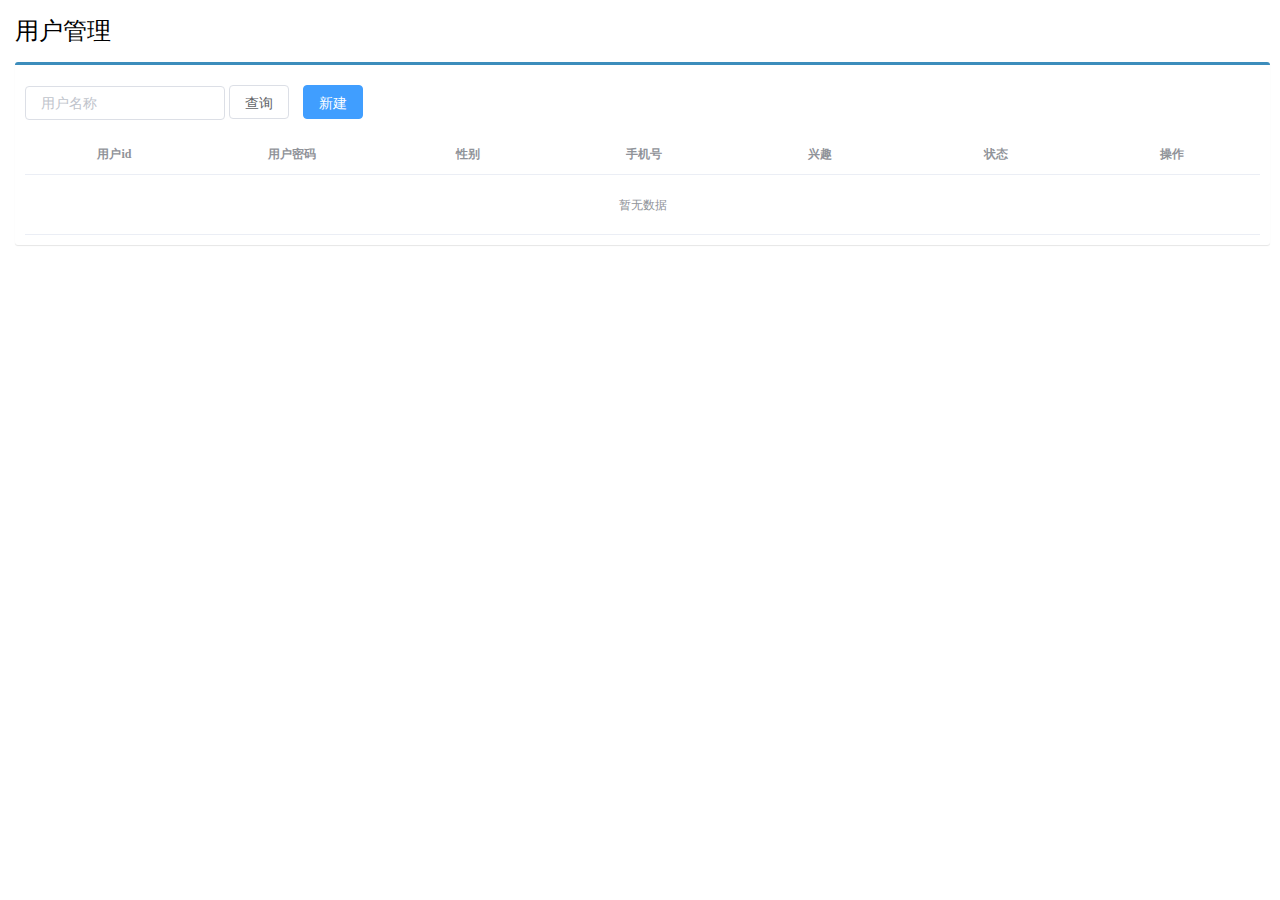
==== src/main/resources/static/pages/users.html @ 8f4c5365 "数据库第一次提交" ====
<!DOCTYPE html>

<html>

<head>

    <!-- 页面meta -->

    <meta charset="utf-8">

    <meta http-equiv="X-UA-Compatible" content="IE=edge">

    <title>用户管理系统</title>

    <meta content="width=device-width,initial-scale=1,maximum-scale=1,user-scalable=no" name="viewport">

    <!-- 引入样式 -->

    <link rel="stylesheet" href="../plugins/elementui/index.css">

    <link rel="stylesheet" href="../plugins/font-awesome/css/font-awesome.min.css">

    <link rel="stylesheet" href="../css/style.css">

</head>

<body class="hold-transition">

<div id="app">

    <div class="content-header">

        <h1>用户管理</h1>

    </div>

    <div class="app-container">

        <div class="box">

            <div class="filter-container">

                <el-input placeholder="用户名称" v-model="pagination.queryString" style="width: 200px;" class="filter-item"></el-input>

                <el-button @click="getAll()" class="dalfBut">查询</el-button>

                <el-button type="primary" class="butT" @click="handleCreate()">新建</el-button>

            </div>

            <el-table size="small" current-row-key="name" :data="dataList" stripe highlight-current-row>

                <el-table-column type="userid" label="用户id" align="center"></el-table-column>

                <el-table-column prop="password" label="用户密码" align="center"></el-table-column>

                <el-table-column prop="gender" label="性别" align="center"></el-table-column>

                <el-table-column prop="number" label="手机号" align="center"></el-table-column>

                <el-table-column prop="interest" label="兴趣" align="center"></el-table-column>

                <el-table-column prop="status" label="状态" align="center"></el-table-column>

                <el-table-column label="操作" align="center">

                    <template slot-scope="scope">

                        <el-button type="primary" size="mini" @click="handleUpdate(scope.row)">编辑</el-button>

                        <el-button type="danger" size="mini" @click="handleDelete(scope.row)">删除</el-button>

                    </template>

                </el-table-column>

            </el-table>

            <!-- 新增标签弹层 -->

            <div class="add-form">

                <el-dialog title="新增用户" :visible.sync="dialogFormVisible">

                    <el-form ref="dataAddForm" :model="formData" :rules="rules" label-position="right" label-width="100px">

                        <el-row>

                            <el-col :span="12">

                                <el-form-item label="用户id" prop="type">

                                    <el-input v-model="formData.type"/>

                                </el-form-item>

                            </el-col>

                            <el-col :span="12">

                                <el-form-item label="用户密码" prop="name">

                                    <el-input v-model="formData.name"/>

                                </el-form-item>

                            </el-col>

                        </el-row>


                        <el-row>

                            <el-col :span="24">

                                <el-form-item label="描述">

                                    <el-input v-model="formData.description" type="textarea"></el-input>

                                </el-form-item>

                            </el-col>

                        </el-row>

                    </el-form>

                    <div slot="footer" class="dialog-footer">

                        <el-button @click="dialogFormVisible = false">取消</el-button>

                        <el-button type="primary" @click="handleAdd()">确定</el-button>

                    </div>

                </el-dialog>

            </div>

            <!-- 编辑标签弹层 -->

            <div class="add-form">

                <el-dialog title="编辑检查项" :visible.sync="dialogFormVisible4Edit">

                    <el-form ref="dataEditForm" :model="formData" :rules="rules" label-position="right" label-width="100px">

                        <el-row>

                            <el-col :span="12">

                                <el-form-item label="图书类别" prop="type">

                                    <el-input v-model="formData.type"/>

                                </el-form-item>

                            </el-col>

                            <el-col :span="12">

                                <el-form-item label="图书名称" prop="name">

                                    <el-input v-model="formData.name"/>

                                </el-form-item>

                            </el-col>

                        </el-row>

                        <el-row>

                            <el-col :span="24">

                                <el-form-item label="描述">

                                    <el-input v-model="formData.description" type="textarea"></el-input>

                                </el-form-item>

                            </el-col>

                        </el-row>

                    </el-form>

                    <div slot="footer" class="dialog-footer">

                        <el-button @click="dialogFormVisible4Edit = false">取消</el-button>

                        <el-button type="primary" @click="handleEdit()">确定</el-button>

                    </div>

                </el-dialog>

            </div>

        </div>

    </div>

</div>

</body>

<!-- 引入组件库 -->

<script src="../js/vue.js"></script>

<script src="../plugins/elementui/index.js"></script>

<script type="text/javascript" src="../js/jquery.min.js"></script>

<script src="../js/axios-0.18.0.js"></script>

<!--    <script src="../js/request.js"></script>-->

<script>
    let vue = new Vue({

        el: '#app',
        data: {
            pagination: {},
            dataList: [],//当前页要展示的列表数据
            formData: {},//表单数据
            dialogFormVisible: false,//控制表单是否可见
            dialogFormVisible4Edit: false,//编辑表单是否可见
            rules: {//校验规则
                type: [{required: true, message: '图书类别为必填项', trigger: 'blur'}],
                name: [{required: true, message: '图书名称为必填项', trigger: 'blur'}]
            }
        },


        //钩子函数，VUE对象初始化完成后自动执行
        created() {
            //响应拦截器
            // axios.interceptors.response.use( res => {
            //     console.log("---响应拦截器---",res);
            //     const code = res.data.code;
            //     const msg = res.data.msg;
            //     console.log("---code---",code);
            //     // 响应状态码为 2xx 时触发成功的回调，形参中的 response 是“成功的结果”
            //     if(res.data.code === 0 && res.data.msg === "NOTLOGIN") {
            //         console.log("到达request");
            //         localStorage.removeItem('userInfo');
            //         window.top.location.href = '/pages/login.html';
            //     } else {
            //         return res;
            //     }
            // }, error => {
            //     console.log("err:" + error);
            //     return Promise.reject(error);
            // });
            this.getAll();
        },

        methods: {
            //列表
            getAll() {
                axios.get("/admin").then((res) => {
                    //发送ajax请求
                    this.dataList = res.data.data;
                })
            },

            //弹出添加窗口
            handleCreate() {
                this.dialogFormVisible = true;
                this.resetForm();
            },

            //重置表单
            resetForm() {
                this.formData = {};
            },

            //添加
            handleAdd() {
                axios.post("/books", this.formData).then((res) => {
                    if (res.data.code == 20011) {
                        this.dialogFormVisible = false;
                        this.$message.success("添加成功!");
                    } else if (res.data.code == 20010) {
                        //this.dialogFormVisible = false;
                        this.$message.error("添加失败!");
                    } else {
                        this.$message.error(res.data.msg);
                    }
                }).finally(() => {
                    this.getAll();
                })
            },

            //弹出编辑窗口
            handleUpdate(row) {
                //console.log(row); //查询条件
                //查询数据
                axios.get("/books/" + row.id).then((res) => {
                    console.log(res.data.data);
                    if (res.data.code == 20041) {
                        this.formData = res.data.data;
                        this.dialogFormVisible4Edit = true;
                    } else {
                        this.$message.error(res.data.msg);
                    }
                })
            },

            //编辑
            handleEdit() {
                axios.put("/books", this.formData).then((res) => {
                    if (res.data.code == 20031) {
                        this.dialogFormVisible4Edit = false;
                        this.$message.success("修改成功!");
                    } else if (res.data.code == 20030) {
                        this.$message.error("修改失败!");
                    } else {
                        this.$message.error(res.data.msg);
                    }
                }).finally(() => {
                    this.getAll();
                })
            },

            // 删除
            handleDelete(row) {
                //1.弹出提示框
                this.$confirm("是否删除该条数据(不可恢复)", "提示", {
                    type: "info"
                }).then(() => {
                    //删除业务
                    axios.delete("/books/" + row.id).then((res) => {
                        console.log(res.data.data);
                        if (res.data.code == 20021) {
                            this.$message.success("删除成功!");
                        } else {
                            this.$message.error("删除失败!");
                        }
                    })
                }).catch(() => {
                    //取消删除
                    this.$message.info("取消删除!");
                }).finally(() => {
                    this.getAll();
                })
                //
            }
        }
    });

</script>

</html>
---- src/main/resources/static/plugins/elementui/index.css ----
@charset "UTF-8";.el-input__suffix,.el-tree.is-dragging .el-tree-node__content *{pointer-events:none}.el-pagination--small .arrow.disabled,.el-table .hidden-columns,.el-table td.is-hidden>*,.el-table th.is-hidden>*,.el-table--hidden{visibility:hidden}.el-dropdown .el-dropdown-selfdefine:focus:active,.el-dropdown .el-dropdown-selfdefine:focus:not(.focusing),.el-message__closeBtn:focus,.el-message__content:focus,.el-popover:focus,.el-popover:focus:active,.el-popover__reference:focus:hover,.el-popover__reference:focus:not(.focusing),.el-rate:active,.el-rate:focus,.el-tooltip:focus:hover,.el-tooltip:focus:not(.focusing),.el-upload-list__item.is-success:active,.el-upload-list__item.is-success:not(.focusing):focus{outline-width:0}@font-face{font-family:element-icons;src:url(fonts/element-icons.woff) format("woff"),url(fonts/element-icons.ttf) format("truetype");font-weight:400;font-style:normal}[class*=" el-icon-"],[class^=el-icon-]{font-family:element-icons!important;speak:none;font-style:normal;font-weight:400;font-variant:normal;text-transform:none;line-height:1;vertical-align:baseline;display:inline-block;-webkit-font-smoothing:antialiased;-moz-osx-font-smoothing:grayscale}.el-icon-info:before{content:"\e61a"}.el-icon-error:before{content:"\e62c"}.el-icon-success:before{content:"\e62d"}.el-icon-warning:before{content:"\e62e"}.el-icon-question:before{content:"\e634"}.el-icon-back:before{content:"\e606"}.el-icon-arrow-left:before{content:"\e600"}.el-icon-arrow-down:before{content:"\e603"}.el-icon-arrow-right:before{content:"\e604"}.el-icon-arrow-up:before{content:"\e605"}.el-icon-caret-left:before{content:"\e60a"}.el-icon-caret-bottom:before{content:"\e60b"}.el-icon-caret-top:before{content:"\e60c"}.el-icon-caret-right:before{content:"\e60e"}.el-icon-d-arrow-left:before{content:"\e610"}.el-icon-d-arrow-right:before{content:"\e613"}.el-icon-minus:before{content:"\e621"}.el-icon-plus:before{content:"\e62b"}.el-icon-remove:before{content:"\e635"}.el-icon-circle-plus:before{content:"\e601"}.el-icon-remove-outline:before{content:"\e63c"}.el-icon-circle-plus-outline:before{content:"\e602"}.el-icon-close:before{content:"\e60f"}.el-icon-check:before{content:"\e611"}.el-icon-circle-close:before{content:"\e607"}.el-icon-circle-check:before{content:"\e639"}.el-icon-circle-close-outline:before{content:"\e609"}.el-icon-circle-check-outline:before{content:"\e63e"}.el-icon-zoom-out:before{content:"\e645"}.el-icon-zoom-in:before{content:"\e641"}.el-icon-d-caret:before{content:"\e615"}.el-icon-sort:before{content:"\e640"}.el-icon-sort-down:before{content:"\e630"}.el-icon-sort-up:before{content:"\e631"}.el-icon-tickets:before{content:"\e63f"}.el-icon-document:before{content:"\e614"}.el-icon-goods:before{content:"\e618"}.el-icon-sold-out:before{content:"\e63b"}.el-icon-news:before{content:"\e625"}.el-icon-message:before{content:"\e61b"}.el-icon-date:before{content:"\e608"}.el-icon-printer:before{content:"\e62f"}.el-icon-time:before{content:"\e642"}.el-icon-bell:before{content:"\e622"}.el-icon-mobile-phone:before{content:"\e624"}.el-icon-service:before{content:"\e63a"}.el-icon-view:before{content:"\e643"}.el-icon-menu:before{content:"\e620"}.el-icon-more:before{content:"\e646"}.el-icon-more-outline:before{content:"\e626"}.el-icon-star-on:before{content:"\e637"}.el-icon-star-off:before{content:"\e63d"}.el-icon-location:before{content:"\e61d"}.el-icon-location-outline:before{content:"\e61f"}.el-icon-phone:before{content:"\e627"}.el-icon-phone-outline:before{content:"\e628"}.el-icon-picture:before{content:"\e629"}.el-icon-picture-outline:before{content:"\e62a"}.el-icon-delete:before{content:"\e612"}.el-icon-search:before{content:"\e619"}.el-icon-edit:before{content:"\e61c"}.el-icon-edit-outline:before{content:"\e616"}.el-icon-rank:before{content:"\e632"}.el-icon-refresh:before{content:"\e633"}.el-icon-share:before{content:"\e636"}.el-icon-setting:before{content:"\e638"}.el-icon-upload:before{content:"\e60d"}.el-icon-upload2:before{content:"\e644"}.el-icon-download:before{content:"\e617"}.el-icon-loading:before{content:"\e61e"}.el-icon-loading{-webkit-animation:rotating 2s linear infinite;animation:rotating 2s linear infinite}.el-icon--right{margin-left:5px}.el-icon--left{margin-right:5px}@-webkit-keyframes rotating{0%{-webkit-transform:rotateZ(0);transform:rotateZ(0)}100%{-webkit-transform:rotateZ(360deg);transform:rotateZ(360deg)}}@keyframes rotating{0%{-webkit-transform:rotateZ(0);transform:rotateZ(0)}100%{-webkit-transform:rotateZ(360deg);transform:rotateZ(360deg)}}.el-pagination{white-space:nowrap;padding:2px 5px;color:#303133;font-weight:700}.el-pagination::after,.el-pagination::before{display:table;content:""}.el-pagination::after{clear:both}.el-pagination button,.el-pagination span:not([class*=suffix]){display:inline-block;font-size:13px;min-width:35.5px;height:28px;line-height:28px;vertical-align:top;-webkit-box-sizing:border-box;box-sizing:border-box}.el-pagination .el-input__inner{text-align:center;-moz-appearance:textfield;line-height:normal}.el-pagination .el-input__suffix{right:0;-webkit-transform:scale(.8);transform:scale(.8)}.el-pagination .el-select .el-input{width:100px;margin:0 5px}.el-pagination .el-select .el-input .el-input__inner{padding-right:25px;border-radius:3px}.el-pagination button{border:none;padding:0 6px;background:0 0}.el-pagination button:focus{outline:0}.el-pagination button:hover{color:#409EFF}.el-pagination button:disabled{color:#c0c4cc;background-color:#fff;cursor:not-allowed}.el-pagination .btn-next,.el-pagination .btn-prev{background:center center no-repeat #fff;background-size:16px;cursor:pointer;margin:0;color:#303133}.el-pagination .btn-next .el-icon,.el-pagination .btn-prev .el-icon{display:block;font-size:12px;font-weight:700}.el-pagination .btn-prev{padding-right:12px}.el-pagination .btn-next{padding-left:12px}.el-pagination .el-pager li.disabled{color:#c0c4cc;cursor:not-allowed}.el-pager li,.el-pager li.btn-quicknext:hover,.el-pager li.btn-quickprev:hover{cursor:pointer}.el-pagination--small .btn-next,.el-pagination--small .btn-prev,.el-pagination--small .el-pager li,.el-pagination--small .el-pager li.btn-quicknext,.el-pagination--small .el-pager li.btn-quickprev,.el-pagination--small .el-pager li:last-child{border-color:transparent;font-size:12px;line-height:22px;height:22px;min-width:22px}.el-pagination--small .more::before,.el-pagination--small li.more::before{line-height:24px}.el-pagination--small button,.el-pagination--small span:not([class*=suffix]){height:22px;line-height:22px}.el-pagination--small .el-pagination__editor,.el-pagination--small .el-pagination__editor.el-input .el-input__inner{height:22px}.el-pagination__sizes{margin:0 10px 0 0;font-weight:400;color:#606266}.el-pagination__sizes .el-input .el-input__inner{font-size:13px;padding-left:8px}.el-pagination__sizes .el-input .el-input__inner:hover{border-color:#409EFF}.el-pagination__total{margin-right:10px;font-weight:400;color:#606266}.el-pagination__jump{margin-left:24px;font-weight:400;color:#606266}.el-pagination__jump .el-input__inner{padding:0 3px}.el-pagination__rightwrapper{float:right}.el-pagination__editor{line-height:18px;padding:0 2px;height:28px;text-align:center;margin:0 2px;-webkit-box-sizing:border-box;box-sizing:border-box;border-radius:3px}.el-pager,.el-pagination.is-background .btn-next,.el-pagination.is-background .btn-prev{padding:0}.el-pagination__editor.el-input{width:50px}.el-pagination__editor.el-input .el-input__inner{height:28px}.el-pagination__editor .el-input__inner::-webkit-inner-spin-button,.el-pagination__editor .el-input__inner::-webkit-outer-spin-button{-webkit-appearance:none;margin:0}.el-pagination.is-background .btn-next,.el-pagination.is-background .btn-prev,.el-pagination.is-background .el-pager li{margin:0 5px;background-color:#f4f4f5;color:#606266;min-width:30px;border-radius:2px}.el-pagination.is-background .btn-next.disabled,.el-pagination.is-background .btn-next:disabled,.el-pagination.is-background .btn-prev.disabled,.el-pagination.is-background .btn-prev:disabled,.el-pagination.is-background .el-pager li.disabled{color:#c0c4cc}.el-pagination.is-background .el-pager li:not(.disabled):hover{color:#409EFF}.el-pagination.is-background .el-pager li:not(.disabled).active{background-color:#409EFF;color:#fff}.el-dialog,.el-pager li{background:#fff;-webkit-box-sizing:border-box}.el-pagination.is-background.el-pagination--small .btn-next,.el-pagination.is-background.el-pagination--small .btn-prev,.el-pagination.is-background.el-pagination--small .el-pager li{margin:0 3px;min-width:22px}.el-pager,.el-pager li{vertical-align:top;margin:0;display:inline-block}.el-pager{-webkit-user-select:none;-moz-user-select:none;-ms-user-select:none;user-select:none;list-style:none;font-size:0}.el-radio,.el-table th{-webkit-user-select:none}.el-date-table,.el-radio,.el-table th{-moz-user-select:none;-ms-user-select:none}.el-pager .more::before{line-height:30px}.el-pager li{padding:0 4px;font-size:13px;min-width:35.5px;height:28px;line-height:28px;box-sizing:border-box;text-align:center}.el-menu--collapse .el-menu .el-submenu,.el-menu--popup{min-width:200px}.el-pager li.btn-quicknext,.el-pager li.btn-quickprev{line-height:28px;color:#303133}.el-pager li.btn-quicknext.disabled,.el-pager li.btn-quickprev.disabled{color:#c0c4cc}.el-pager li.active+li{border-left:0}.el-pager li:hover{color:#409EFF}.el-pager li.active{color:#409EFF;cursor:default}@-webkit-keyframes v-modal-in{0%{opacity:0}}@-webkit-keyframes v-modal-out{100%{opacity:0}}.el-dialog{position:relative;margin:0 auto 50px;border-radius:2px;-webkit-box-shadow:0 1px 3px rgba(0,0,0,.3);box-shadow:0 1px 3px rgba(0,0,0,.3);box-sizing:border-box;width:50%}.el-dialog.is-fullscreen{width:100%;margin-top:0;margin-bottom:0;height:100%;overflow:auto}.el-dialog__wrapper{position:fixed;top:0;right:0;bottom:0;left:0;overflow:auto;margin:0}.el-dialog__header{padding:20px 20px 10px}.el-dialog__headerbtn{position:absolute;top:20px;right:20px;padding:0;background:0 0;border:none;outline:0;cursor:pointer;font-size:16px}.el-dialog__headerbtn .el-dialog__close{color:#909399}.el-dialog__headerbtn:focus .el-dialog__close,.el-dialog__headerbtn:hover .el-dialog__close{color:#409EFF}.el-dialog__title{line-height:24px;font-size:18px;color:#303133}.el-dialog__body{padding:30px 20px;color:#606266;font-size:14px}.el-dialog__footer{padding:10px 20px 20px;text-align:right;-webkit-box-sizing:border-box;box-sizing:border-box}.el-dialog--center{text-align:center}.el-dialog--center .el-dialog__body{text-align:initial;padding:25px 25px 30px}.el-dialog--center .el-dialog__footer{text-align:inherit}.dialog-fade-enter-active{-webkit-animation:dialog-fade-in .3s;animation:dialog-fade-in .3s}.dialog-fade-leave-active{-webkit-animation:dialog-fade-out .3s;animation:dialog-fade-out .3s}@-webkit-keyframes dialog-fade-in{0%{-webkit-transform:translate3d(0,-20px,0);transform:translate3d(0,-20px,0);opacity:0}100%{-webkit-transform:translate3d(0,0,0);transform:translate3d(0,0,0);opacity:1}}@keyframes dialog-fade-in{0%{-webkit-transform:translate3d(0,-20px,0);transform:translate3d(0,-20px,0);opacity:0}100%{-webkit-transform:translate3d(0,0,0);transform:translate3d(0,0,0);opacity:1}}@-webkit-keyframes dialog-fade-out{0%{-webkit-transform:translate3d(0,0,0);transform:translate3d(0,0,0);opacity:1}100%{-webkit-transform:translate3d(0,-20px,0);transform:translate3d(0,-20px,0);opacity:0}}@keyframes dialog-fade-out{0%{-webkit-transform:translate3d(0,0,0);transform:translate3d(0,0,0);opacity:1}100%{-webkit-transform:translate3d(0,-20px,0);transform:translate3d(0,-20px,0);opacity:0}}.el-autocomplete{position:relative;display:inline-block}.el-autocomplete-suggestion{margin:5px 0;-webkit-box-shadow:0 2px 12px 0 rgba(0,0,0,.1);box-shadow:0 2px 12px 0 rgba(0,0,0,.1);border-radius:4px;border:1px solid #e4e7ed;-webkit-box-sizing:border-box;box-sizing:border-box;background-color:#fff}.el-dropdown-menu,.el-menu--collapse .el-submenu .el-menu{z-index:10;-webkit-box-shadow:0 2px 12px 0 rgba(0,0,0,.1)}.el-autocomplete-suggestion__wrap{max-height:280px;padding:10px 0;-webkit-box-sizing:border-box;box-sizing:border-box}.el-autocomplete-suggestion__list{margin:0;padding:0}.el-autocomplete-suggestion li{padding:0 20px;margin:0;line-height:34px;cursor:pointer;color:#606266;font-size:14px;list-style:none;white-space:nowrap;overflow:hidden;text-overflow:ellipsis}.el-autocomplete-suggestion li.highlighted,.el-autocomplete-suggestion li:hover{background-color:#f5f7fa}.el-autocomplete-suggestion li.divider{margin-top:6px;border-top:1px solid #000}.el-autocomplete-suggestion li.divider:last-child{margin-bottom:-6px}.el-autocomplete-suggestion.is-loading li{text-align:center;height:100px;line-height:100px;font-size:20px;color:#999}.el-autocomplete-suggestion.is-loading li::after{display:inline-block;content:"";height:100%;vertical-align:middle}.el-autocomplete-suggestion.is-loading li:hover{background-color:#fff}.el-autocomplete-suggestion.is-loading .el-icon-loading{vertical-align:middle}.el-dropdown{display:inline-block;position:relative;color:#606266;font-size:14px}.el-dropdown .el-button-group{display:block}.el-dropdown .el-button-group .el-button{float:none}.el-dropdown .el-dropdown__caret-button{padding-left:5px;padding-right:5px;position:relative;border-left:none}.el-dropdown .el-dropdown__caret-button::before{content:'';position:absolute;display:block;width:1px;top:5px;bottom:5px;left:0;background:rgba(255,255,255,.5)}.el-dropdown .el-dropdown__caret-button:hover::before{top:0;bottom:0}.el-dropdown .el-dropdown__caret-button .el-dropdown__icon{padding-left:0}.el-dropdown__icon{font-size:12px;margin:0 3px}.el-dropdown-menu{position:absolute;top:0;left:0;padding:10px 0;margin:5px 0;background-color:#fff;border:1px solid #ebeef5;border-radius:4px;box-shadow:0 2px 12px 0 rgba(0,0,0,.1)}.el-dropdown-menu__item{list-style:none;line-height:36px;padding:0 20px;margin:0;font-size:14px;color:#606266;cursor:pointer;outline:0}.el-dropdown-menu__item:focus,.el-dropdown-menu__item:not(.is-disabled):hover{background-color:#ecf5ff;color:#66b1ff}.el-dropdown-menu__item--divided:before,.el-menu,.el-menu--horizontal>.el-menu-item:not(.is-disabled):focus,.el-menu--horizontal>.el-menu-item:not(.is-disabled):hover,.el-menu--horizontal>.el-submenu .el-submenu__title:hover{background-color:#fff}.el-dropdown-menu__item--divided{position:relative;margin-top:6px;border-top:1px solid #ebeef5}.el-dropdown-menu__item--divided:before{content:'';height:6px;display:block;margin:0 -20px}.el-menu::after,.el-menu::before,.el-radio__inner::after,.el-switch__core:after{content:""}.el-dropdown-menu__item.is-disabled{cursor:default;color:#bbb;pointer-events:none}.el-dropdown-menu--medium{padding:6px 0}.el-dropdown-menu--medium .el-dropdown-menu__item{line-height:30px;padding:0 17px;font-size:14px}.el-dropdown-menu--medium .el-dropdown-menu__item.el-dropdown-menu__item--divided{margin-top:6px}.el-dropdown-menu--medium .el-dropdown-menu__item.el-dropdown-menu__item--divided:before{height:6px;margin:0 -17px}.el-dropdown-menu--small{padding:6px 0}.el-dropdown-menu--small .el-dropdown-menu__item{line-height:27px;padding:0 15px;font-size:13px}.el-dropdown-menu--small .el-dropdown-menu__item.el-dropdown-menu__item--divided{margin-top:4px}.el-dropdown-menu--small .el-dropdown-menu__item.el-dropdown-menu__item--divided:before{height:4px;margin:0 -15px}.el-dropdown-menu--mini{padding:3px 0}.el-dropdown-menu--mini .el-dropdown-menu__item{line-height:24px;padding:0 10px;font-size:12px}.el-dropdown-menu--mini .el-dropdown-menu__item.el-dropdown-menu__item--divided{margin-top:3px}.el-dropdown-menu--mini .el-dropdown-menu__item.el-dropdown-menu__item--divided:before{height:3px;margin:0 -10px}.el-menu{border-right:solid 1px #e6e6e6;list-style:none;position:relative;margin:0;padding-left:0}.el-menu::after,.el-menu::before{display:table}.el-menu::after{clear:both}.el-menu.el-menu--horizontal{border-bottom:solid 1px #e6e6e6}.el-menu--horizontal{border-right:none}.el-menu--horizontal>.el-menu-item{float:left;height:60px;line-height:60px;margin:0;border-bottom:2px solid transparent;color:#909399}.el-menu--horizontal>.el-menu-item a,.el-menu--horizontal>.el-menu-item a:hover{color:inherit}.el-menu--horizontal>.el-submenu{float:left}.el-menu--horizontal>.el-submenu:focus,.el-menu--horizontal>.el-submenu:hover{outline:0}.el-menu--horizontal>.el-submenu:focus .el-submenu__title,.el-menu--horizontal>.el-submenu:hover .el-submenu__title{color:#303133}.el-menu--horizontal>.el-submenu.is-active .el-submenu__title{border-bottom:2px solid #409EFF;color:#303133}.el-menu--horizontal>.el-submenu .el-submenu__title{height:60px;line-height:60px;border-bottom:2px solid transparent;color:#909399}.el-menu--horizontal>.el-submenu .el-submenu__icon-arrow{position:static;vertical-align:middle;margin-left:8px;margin-top:-3px}.el-menu--horizontal .el-menu .el-menu-item,.el-menu--horizontal .el-menu .el-submenu__title{background-color:#fff;float:none;height:36px;line-height:36px;padding:0 10px;color:#909399}.el-menu--horizontal .el-menu .el-menu-item.is-active,.el-menu--horizontal .el-menu .el-submenu.is-active>.el-submenu__title{color:#303133}.el-menu--horizontal .el-menu-item:not(.is-disabled):focus,.el-menu--horizontal .el-menu-item:not(.is-disabled):hover{outline:0;color:#303133}.el-menu--horizontal>.el-menu-item.is-active{border-bottom:2px solid #409EFF;color:#303133}.el-menu--collapse{width:64px}.el-menu--collapse>.el-menu-item [class^=el-icon-],.el-menu--collapse>.el-submenu>.el-submenu__title [class^=el-icon-]{margin:0;vertical-align:middle;width:24px;text-align:center}.el-menu--collapse>.el-menu-item .el-submenu__icon-arrow,.el-menu--collapse>.el-submenu>.el-submenu__title .el-submenu__icon-arrow{display:none}.el-menu--collapse>.el-menu-item span,.el-menu--collapse>.el-submenu>.el-submenu__title span{height:0;width:0;overflow:hidden;visibility:hidden;display:inline-block}.el-menu--collapse>.el-menu-item.is-active i{color:inherit}.el-menu--collapse .el-submenu{position:relative}.el-menu--collapse .el-submenu .el-menu{position:absolute;margin-left:5px;top:0;left:100%;border:1px solid #e4e7ed;border-radius:2px;box-shadow:0 2px 12px 0 rgba(0,0,0,.1)}.el-menu-item,.el-submenu__title{height:56px;line-height:56px;position:relative;-webkit-box-sizing:border-box;white-space:nowrap;list-style:none}.el-menu--collapse .el-submenu.is-opened>.el-submenu__title .el-submenu__icon-arrow{-webkit-transform:none;transform:none}.el-menu--popup{z-index:100;border:none;padding:5px 0;border-radius:2px;-webkit-box-shadow:0 2px 12px 0 rgba(0,0,0,.1);box-shadow:0 2px 12px 0 rgba(0,0,0,.1)}.el-menu--popup-bottom-start{margin-top:5px}.el-menu--popup-right-start{margin-left:5px;margin-right:5px}.el-menu-item{font-size:14px;color:#303133;padding:0 20px;cursor:pointer;-webkit-transition:border-color .3s,background-color .3s,color .3s;transition:border-color .3s,background-color .3s,color .3s;box-sizing:border-box}.el-menu-item *{vertical-align:middle}.el-menu-item i{color:#909399}.el-menu-item:focus,.el-menu-item:hover{outline:0;background-color:#ecf5ff}.el-menu-item.is-disabled{opacity:.25;cursor:not-allowed;background:0 0!important}.el-menu-item [class^=el-icon-]{margin-right:5px;width:24px;text-align:center;font-size:18px;vertical-align:middle}.el-menu-item.is-active{color:#409EFF}.el-menu-item.is-active i{color:inherit}.el-submenu{list-style:none;margin:0;padding-left:0}.el-submenu__title{font-size:14px;color:#303133;padding:0 20px;cursor:pointer;-webkit-transition:border-color .3s,background-color .3s,color .3s;transition:border-color .3s,background-color .3s,color .3s;box-sizing:border-box}.el-submenu__title *{vertical-align:middle}.el-submenu__title i{color:#909399}.el-submenu__title:focus,.el-submenu__title:hover{outline:0;background-color:#ecf5ff}.el-submenu__title.is-disabled{opacity:.25;cursor:not-allowed;background:0 0!important}.el-submenu__title:hover{background-color:#ecf5ff}.el-submenu .el-menu{border:none}.el-submenu .el-menu-item{height:50px;line-height:50px;padding:0 45px;min-width:200px}.el-submenu__icon-arrow{position:absolute;top:50%;right:20px;margin-top:-7px;-webkit-transition:-webkit-transform .3s;transition:-webkit-transform .3s;transition:transform .3s;transition:transform .3s,-webkit-transform .3s;font-size:12px}.el-radio,.el-radio__inner,.el-radio__input{position:relative;display:inline-block}.el-submenu.is-active .el-submenu__title{border-bottom-color:#409EFF}.el-submenu.is-opened>.el-submenu__title .el-submenu__icon-arrow{-webkit-transform:rotateZ(180deg);transform:rotateZ(180deg)}.el-submenu.is-disabled .el-menu-item,.el-submenu.is-disabled .el-submenu__title{opacity:.25;cursor:not-allowed;background:0 0!important}.el-submenu [class^=el-icon-]{vertical-align:middle;margin-right:5px;width:24px;text-align:center;font-size:18px}.el-menu-item-group>ul{padding:0}.el-menu-item-group__title{padding:7px 0 7px 20px;line-height:normal;font-size:12px;color:#909399}.el-radio,.el-radio--medium.is-bordered .el-radio__label{font-size:14px}.horizontal-collapse-transition .el-submenu__title .el-submenu__icon-arrow{-webkit-transition:.2s;transition:.2s;opacity:0}.el-radio{color:#606266;font-weight:500;line-height:1;cursor:pointer;white-space:nowrap;outline:0;margin-right:30px}.el-radio.is-bordered{padding:12px 20px 0 10px;border-radius:4px;border:1px solid #dcdfe6;-webkit-box-sizing:border-box;box-sizing:border-box;height:40px}.el-radio.is-bordered.is-checked{border-color:#409EFF}.el-radio.is-bordered.is-disabled{cursor:not-allowed;border-color:#ebeef5}.el-radio__input.is-disabled .el-radio__inner,.el-radio__input.is-disabled.is-checked .el-radio__inner{background-color:#f5f7fa;border-color:#e4e7ed}.el-radio.is-bordered+.el-radio.is-bordered{margin-left:10px}.el-radio--medium.is-bordered{padding:10px 20px 0 10px;border-radius:4px;height:36px}.el-radio--mini.is-bordered .el-radio__label,.el-radio--small.is-bordered .el-radio__label{font-size:12px}.el-radio--medium.is-bordered .el-radio__inner{height:14px;width:14px}.el-radio--small.is-bordered{padding:8px 15px 0 10px;border-radius:3px;height:32px}.el-radio--small.is-bordered .el-radio__inner{height:12px;width:12px}.el-radio--mini.is-bordered{padding:6px 15px 0 10px;border-radius:3px;height:28px}.el-radio--mini.is-bordered .el-radio__inner{height:12px;width:12px}.el-radio:last-child{margin-right:0}.el-radio__input{white-space:nowrap;cursor:pointer;outline:0;line-height:1;vertical-align:middle}.el-radio__input.is-disabled .el-radio__inner{cursor:not-allowed}.el-radio__input.is-disabled .el-radio__inner::after{cursor:not-allowed;background-color:#f5f7fa}.el-radio__input.is-disabled .el-radio__inner+.el-radio__label{cursor:not-allowed}.el-radio__input.is-disabled.is-checked .el-radio__inner::after{background-color:#c0c4cc}.el-radio__input.is-disabled+span.el-radio__label{color:#c0c4cc;cursor:not-allowed}.el-radio__input.is-checked .el-radio__inner{border-color:#409EFF;background:#409EFF}.el-radio__input.is-checked .el-radio__inner::after{-webkit-transform:translate(-50%,-50%) scale(1);transform:translate(-50%,-50%) scale(1)}.el-radio__input.is-checked+.el-radio__label{color:#409EFF}.el-radio__input.is-focus .el-radio__inner{border-color:#409EFF}.el-radio__inner{border:1px solid #dcdfe6;border-radius:100%;width:14px;height:14px;background-color:#fff;cursor:pointer;-webkit-box-sizing:border-box;box-sizing:border-box}.el-radio-button__inner,.el-switch__core{-webkit-box-sizing:border-box;vertical-align:middle}.el-radio__inner:hover{border-color:#409EFF}.el-radio__inner::after{width:4px;height:4px;border-radius:100%;background-color:#fff;position:absolute;left:50%;top:50%;-webkit-transform:translate(-50%,-50%) scale(0);transform:translate(-50%,-50%) scale(0);-webkit-transition:-webkit-transform .15s ease-in;transition:-webkit-transform .15s ease-in;transition:transform .15s ease-in;transition:transform .15s ease-in,-webkit-transform .15s ease-in}.el-radio__original{opacity:0;outline:0;position:absolute;z-index:-1;top:0;left:0;right:0;bottom:0;margin:0}.el-radio-button,.el-radio-button__inner{display:inline-block;position:relative;outline:0}.el-radio:focus:not(.is-focus):not(:active):not(.is-disabled) .el-radio__inner{-webkit-box-shadow:0 0 2px 2px #409EFF;box-shadow:0 0 2px 2px #409EFF}.el-radio__label{font-size:14px;padding-left:10px}.el-radio-group{display:inline-block;line-height:1;vertical-align:middle;font-size:0}.el-radio-button__inner{line-height:1;white-space:nowrap;background:#fff;border:1px solid #dcdfe6;font-weight:500;border-left:0;color:#606266;-webkit-appearance:none;text-align:center;box-sizing:border-box;margin:0;cursor:pointer;-webkit-transition:all .3s cubic-bezier(.645,.045,.355,1);transition:all .3s cubic-bezier(.645,.045,.355,1);padding:12px 20px;font-size:14px;border-radius:0}.el-radio-button__inner.is-round{padding:12px 20px}.el-radio-button__inner:hover{color:#409EFF}.el-radio-button__inner [class*=el-icon-]{line-height:.9}.el-radio-button__inner [class*=el-icon-]+span{margin-left:5px}.el-radio-button:first-child .el-radio-button__inner{border-left:1px solid #dcdfe6;border-radius:4px 0 0 4px;-webkit-box-shadow:none!important;box-shadow:none!important}.el-radio-button__orig-radio{opacity:0;outline:0;position:absolute;z-index:-1}.el-radio-button__orig-radio:checked+.el-radio-button__inner{color:#fff;background-color:#409EFF;border-color:#409EFF;-webkit-box-shadow:-1px 0 0 0 #409EFF;box-shadow:-1px 0 0 0 #409EFF}.el-radio-button__orig-radio:disabled+.el-radio-button__inner{color:#c0c4cc;cursor:not-allowed;background-image:none;background-color:#fff;border-color:#ebeef5;-webkit-box-shadow:none;box-shadow:none}.el-radio-button__orig-radio:disabled:checked+.el-radio-button__inner{background-color:#f2f6fc}.el-radio-button:last-child .el-radio-button__inner{border-radius:0 4px 4px 0}.el-popover,.el-radio-button:first-child:last-child .el-radio-button__inner{border-radius:4px}.el-radio-button--medium .el-radio-button__inner{padding:10px 20px;font-size:14px;border-radius:0}.el-radio-button--medium .el-radio-button__inner.is-round{padding:10px 20px}.el-radio-button--small .el-radio-button__inner{padding:9px 15px;font-size:12px;border-radius:0}.el-radio-button--small .el-radio-button__inner.is-round{padding:9px 15px}.el-radio-button--mini .el-radio-button__inner{padding:7px 15px;font-size:12px;border-radius:0}.el-radio-button--mini .el-radio-button__inner.is-round{padding:7px 15px}.el-radio-button:focus:not(.is-focus):not(:active):not(.is-disabled){-webkit-box-shadow:0 0 2px 2px #409EFF;box-shadow:0 0 2px 2px #409EFF}.el-switch{display:-webkit-inline-box;display:-ms-inline-flexbox;display:inline-flex;-webkit-box-align:center;-ms-flex-align:center;align-items:center;position:relative;font-size:14px;line-height:20px;height:20px;vertical-align:middle}.el-switch__core,.el-switch__label{display:inline-block;cursor:pointer}.el-switch.is-disabled .el-switch__core,.el-switch.is-disabled .el-switch__label{cursor:not-allowed}.el-switch__label{-webkit-transition:.2s;transition:.2s;height:20px;font-size:14px;font-weight:500;vertical-align:middle;color:#303133}.el-switch__label.is-active{color:#409EFF}.el-switch__label--left{margin-right:10px}.el-switch__label--right{margin-left:10px}.el-switch__label *{line-height:1;font-size:14px;display:inline-block}.el-switch__input{position:absolute;width:0;height:0;opacity:0;margin:0}.el-switch__core{margin:0;position:relative;width:40px;height:20px;border:1px solid #dcdfe6;outline:0;border-radius:10px;box-sizing:border-box;background:#dcdfe6;-webkit-transition:border-color .3s,background-color .3s;transition:border-color .3s,background-color .3s}.el-switch__core:after{position:absolute;top:1px;left:1px;border-radius:100%;-webkit-transition:all .3s;transition:all .3s;width:16px;height:16px;background-color:#fff}.el-switch.is-checked .el-switch__core{border-color:#409EFF;background-color:#409EFF}.el-switch.is-checked .el-switch__core::after{left:100%;margin-left:-17px}.el-switch.is-disabled{opacity:.6}.el-switch--wide .el-switch__label.el-switch__label--left span{left:10px}.el-switch--wide .el-switch__label.el-switch__label--right span{right:10px}.el-switch .label-fade-enter,.el-switch .label-fade-leave-active{opacity:0}.el-select-dropdown{position:absolute;z-index:1001;border:1px solid #e4e7ed;border-radius:4px;background-color:#fff;-webkit-box-shadow:0 2px 12px 0 rgba(0,0,0,.1);box-shadow:0 2px 12px 0 rgba(0,0,0,.1);-webkit-box-sizing:border-box;box-sizing:border-box;margin:5px 0}.el-select-dropdown.is-multiple .el-select-dropdown__item.selected{color:#409EFF;background-color:#fff}.el-select-dropdown.is-multiple .el-select-dropdown__item.selected.hover{background-color:#f5f7fa}.el-select-dropdown.is-multiple .el-select-dropdown__item.selected::after{position:absolute;right:20px;font-family:element-icons;content:"\E611";font-size:12px;font-weight:700;-webkit-font-smoothing:antialiased;-moz-osx-font-smoothing:grayscale}.el-select-dropdown .el-scrollbar.is-empty .el-select-dropdown__list{padding:0}.el-select-dropdown__empty{padding:10px 0;margin:0;text-align:center;color:#999;font-size:14px}.el-select-dropdown__wrap{max-height:274px}.el-select-dropdown__list{list-style:none;padding:6px 0;margin:0;-webkit-box-sizing:border-box;box-sizing:border-box}.el-select-dropdown__item{font-size:14px;padding:0 20px;position:relative;white-space:nowrap;overflow:hidden;text-overflow:ellipsis;color:#606266;height:34px;line-height:34px;-webkit-box-sizing:border-box;box-sizing:border-box;cursor:pointer}.el-select-dropdown__item.is-disabled{color:#c0c4cc;cursor:not-allowed}.el-select-dropdown__item.is-disabled:hover{background-color:#fff}.el-select-dropdown__item.hover,.el-select-dropdown__item:hover{background-color:#f5f7fa}.el-select-dropdown__item.selected{color:#409EFF;font-weight:700}.el-select-group{margin:0;padding:0}.el-select-group__wrap{position:relative;list-style:none;margin:0;padding:0}.el-select-group__wrap:not(:last-of-type){padding-bottom:24px}.el-select-group__wrap:not(:last-of-type)::after{content:'';position:absolute;display:block;left:20px;right:20px;bottom:12px;height:1px;background:#e4e7ed}.el-select-group__title{padding-left:20px;font-size:12px;color:#909399;line-height:30px}.el-select-group .el-select-dropdown__item{padding-left:20px}.el-select{display:inline-block;position:relative}.el-select .el-select__tags>span{display:contents}.el-select:hover .el-input__inner{border-color:#c0c4cc}.el-select .el-input__inner{cursor:pointer;padding-right:35px}.el-select .el-input__inner:focus{border-color:#409EFF}.el-select .el-input .el-select__caret{color:#c0c4cc;font-size:14px;-webkit-transition:-webkit-transform .3s;transition:-webkit-transform .3s;transition:transform .3s;transition:transform .3s,-webkit-transform .3s;-webkit-transform:rotateZ(180deg);transform:rotateZ(180deg);cursor:pointer}.el-select .el-input .el-select__caret.is-reverse{-webkit-transform:rotateZ(0);transform:rotateZ(0)}.el-select .el-input .el-select__caret.is-show-close{font-size:14px;text-align:center;-webkit-transform:rotateZ(180deg);transform:rotateZ(180deg);border-radius:100%;color:#c0c4cc;-webkit-transition:color .2s cubic-bezier(.645,.045,.355,1);transition:color .2s cubic-bezier(.645,.045,.355,1)}.el-select .el-input .el-select__caret.is-show-close:hover{color:#909399}.el-select .el-input.is-disabled .el-input__inner{cursor:not-allowed}.el-select .el-input.is-disabled .el-input__inner:hover{border-color:#e4e7ed}.el-select .el-input.is-focus .el-input__inner{border-color:#409EFF}.el-select>.el-input{display:block}.el-select__input{border:none;outline:0;padding:0;margin-left:15px;color:#666;font-size:14px;-webkit-appearance:none;-moz-appearance:none;appearance:none;height:28px;background-color:transparent}.el-select__input.is-mini{height:14px}.el-select__close{cursor:pointer;position:absolute;top:8px;z-index:1000;right:25px;color:#c0c4cc;line-height:18px;font-size:14px}.el-select__close:hover{color:#909399}.el-select__tags{position:absolute;line-height:normal;white-space:normal;z-index:1;top:50%;-webkit-transform:translateY(-50%);transform:translateY(-50%);display:-webkit-box;display:-ms-flexbox;display:flex;-webkit-box-align:center;-ms-flex-align:center;align-items:center;-ms-flex-wrap:wrap;flex-wrap:wrap}.el-select .el-tag__close{margin-top:-2px}.el-select .el-tag{-webkit-box-sizing:border-box;box-sizing:border-box;border-color:transparent;margin:2px 0 2px 6px;background-color:#f0f2f5}.el-select .el-tag__close.el-icon-close{background-color:#c0c4cc;right:-7px;top:0;color:#fff}.el-select .el-tag__close.el-icon-close:hover{background-color:#909399}.el-table,.el-table__expanded-cell{background-color:#fff}.el-select .el-tag__close.el-icon-close::before{display:block;-webkit-transform:translate(0,.5px);transform:translate(0,.5px)}.el-table{position:relative;overflow:hidden;-webkit-box-sizing:border-box;box-sizing:border-box;-webkit-box-flex:1;-ms-flex:1;flex:1;width:100%;max-width:100%;font-size:14px;color:#606266}.el-table--mini,.el-table--small,.el-table__expand-icon{font-size:12px}.el-table__empty-block{min-height:60px;text-align:center;width:100%;height:100%;display:-webkit-box;display:-ms-flexbox;display:flex;-webkit-box-pack:center;-ms-flex-pack:center;justify-content:center;-webkit-box-align:center;-ms-flex-align:center;align-items:center}.el-table__empty-text{line-height:60px;width:50%;color:#909399}.el-table__expand-column .cell{padding:0;text-align:center}.el-table__expand-icon{position:relative;cursor:pointer;color:#666;-webkit-transition:-webkit-transform .2s ease-in-out;transition:-webkit-transform .2s ease-in-out;transition:transform .2s ease-in-out;transition:transform .2s ease-in-out,-webkit-transform .2s ease-in-out;height:20px}.el-table__expand-icon--expanded{-webkit-transform:rotate(90deg);transform:rotate(90deg)}.el-table__expand-icon>.el-icon{position:absolute;left:50%;top:50%;margin-left:-5px;margin-top:-5px}.el-table__expanded-cell[class*=cell]{padding:20px 50px}.el-table__expanded-cell:hover{background-color:transparent!important}.el-table--fit{border-right:0;border-bottom:0}.el-table--fit td.gutter,.el-table--fit th.gutter{border-right-width:1px}.el-table--scrollable-x .el-table__body-wrapper{overflow-x:auto}.el-table--scrollable-y .el-table__body-wrapper{overflow-y:auto}.el-table thead{color:#909399;font-weight:500}.el-table thead.is-group th{background:#f5f7fa}.el-table th,.el-table tr{background-color:#fff}.el-table td,.el-table th{padding:12px 0;min-width:0;-webkit-box-sizing:border-box;box-sizing:border-box;text-overflow:ellipsis;vertical-align:middle;position:relative;text-align:left}.el-table th div,.el-table th>.cell{-webkit-box-sizing:border-box;display:inline-block}.el-table td.is-center,.el-table th.is-center{text-align:center}.el-table td.is-right,.el-table th.is-right{text-align:right}.el-table td.gutter,.el-table th.gutter{width:15px;border-right-width:0;border-bottom-width:0;padding:0}.el-table--medium td,.el-table--medium th{padding:10px 0}.el-table--small td,.el-table--small th{padding:8px 0}.el-table--mini td,.el-table--mini th{padding:6px 0}.el-table .cell,.el-table th div{padding-right:10px;overflow:hidden;text-overflow:ellipsis}.el-table .cell,.el-table th div,.el-table--border td:first-child .cell,.el-table--border th:first-child .cell{padding-left:10px}.el-table tr input[type=checkbox]{margin:0}.el-table td,.el-table th.is-leaf{border-bottom:1px solid #ebeef5}.el-table th.is-sortable{cursor:pointer}.el-table th{white-space:nowrap;overflow:hidden;user-select:none}.el-table th div{line-height:40px;box-sizing:border-box;white-space:nowrap}.el-table th>.cell{position:relative;word-wrap:normal;text-overflow:ellipsis;vertical-align:middle;width:100%;box-sizing:border-box}.el-table th>.cell.highlight{color:#409EFF}.el-table th.required>div::before{display:inline-block;content:"";width:8px;height:8px;border-radius:50%;background:#ff4d51;margin-right:5px;vertical-align:middle}.el-table td div{-webkit-box-sizing:border-box;box-sizing:border-box}.el-table td.gutter{width:0}.el-table .cell{-webkit-box-sizing:border-box;box-sizing:border-box;white-space:normal;word-break:break-all;line-height:23px}.el-table .cell.el-tooltip{white-space:nowrap;min-width:50px}.el-table--border,.el-table--group{border:1px solid #ebeef5}.el-table--border::after,.el-table--group::after,.el-table::before{content:'';position:absolute;background-color:#ebeef5;z-index:1}.el-table--border::after,.el-table--group::after{top:0;right:0;width:1px;height:100%}.el-table::before{left:0;bottom:0;width:100%;height:1px}.el-table--border{border-right:none;border-bottom:none}.el-table--border.el-loading-parent--relative{border-color:transparent}.el-table--border td,.el-table--border th,.el-table__body-wrapper .el-table--border.is-scrolling-left~.el-table__fixed{border-right:1px solid #ebeef5}.el-table--border th.gutter:last-of-type{border-bottom:1px solid #ebeef5;border-bottom-width:1px}.el-table--border th,.el-table__fixed-right-patch{border-bottom:1px solid #ebeef5}.el-table__fixed,.el-table__fixed-right{position:absolute;top:0;left:0;overflow-x:hidden;overflow-y:hidden;-webkit-box-shadow:0 0 10px rgba(0,0,0,.12);box-shadow:0 0 10px rgba(0,0,0,.12)}.el-table__fixed-right::before,.el-table__fixed::before{content:'';position:absolute;left:0;bottom:0;width:100%;height:1px;background-color:#ebeef5;z-index:4}.el-table__fixed-right-patch{position:absolute;top:-1px;right:0;background-color:#fff}.el-table__fixed-right{top:0;left:auto;right:0}.el-table__fixed-right .el-table__fixed-body-wrapper,.el-table__fixed-right .el-table__fixed-footer-wrapper,.el-table__fixed-right .el-table__fixed-header-wrapper{left:auto;right:0}.el-table__fixed-header-wrapper{position:absolute;left:0;top:0;z-index:3}.el-table__fixed-footer-wrapper{position:absolute;left:0;bottom:0;z-index:3}.el-table__fixed-footer-wrapper tbody td{border-top:1px solid #ebeef5;background-color:#f5f7fa;color:#606266}.el-table__fixed-body-wrapper{position:absolute;left:0;top:37px;overflow:hidden;z-index:3}.el-table__body-wrapper,.el-table__footer-wrapper,.el-table__header-wrapper{width:100%}.el-table__footer-wrapper{margin-top:-1px}.el-table__footer-wrapper td{border-top:1px solid #ebeef5}.el-table__body,.el-table__footer,.el-table__header{table-layout:fixed;border-collapse:separate}.el-table__footer-wrapper,.el-table__header-wrapper{overflow:hidden}.el-table__footer-wrapper tbody td,.el-table__header-wrapper tbody td{background-color:#f5f7fa;color:#606266}.el-table__body-wrapper{overflow:hidden;position:relative}.el-table__body-wrapper.is-scrolling-left~.el-table__fixed,.el-table__body-wrapper.is-scrolling-none~.el-table__fixed,.el-table__body-wrapper.is-scrolling-none~.el-table__fixed-right,.el-table__body-wrapper.is-scrolling-right~.el-table__fixed-right{-webkit-box-shadow:none;box-shadow:none}.el-picker-panel,.el-table-filter{-webkit-box-shadow:0 2px 12px 0 rgba(0,0,0,.1)}.el-table__body-wrapper .el-table--border.is-scrolling-right~.el-table__fixed-right{border-left:1px solid #ebeef5}.el-table .caret-wrapper{display:-webkit-inline-box;display:-ms-inline-flexbox;display:inline-flex;-webkit-box-orient:vertical;-webkit-box-direction:normal;-ms-flex-direction:column;flex-direction:column;-webkit-box-align:center;-ms-flex-align:center;align-items:center;height:34px;width:24px;vertical-align:middle;cursor:pointer;overflow:initial;position:relative}.el-table .sort-caret{width:0;height:0;border:5px solid transparent;position:absolute;left:7px}.el-table .sort-caret.ascending{border-bottom-color:#c0c4cc;top:5px}.el-table .sort-caret.descending{border-top-color:#c0c4cc;bottom:7px}.el-table .ascending .sort-caret.ascending{border-bottom-color:#409EFF}.el-table .descending .sort-caret.descending{border-top-color:#409EFF}.el-table .hidden-columns{position:absolute;z-index:-1}.el-table--striped .el-table__body tr.el-table__row--striped td{background:#FAFAFA}.el-table--striped .el-table__body tr.el-table__row--striped.current-row td,.el-table__body tr.current-row>td,.el-table__body tr.hover-row.current-row>td,.el-table__body tr.hover-row.el-table__row--striped.current-row>td,.el-table__body tr.hover-row.el-table__row--striped>td,.el-table__body tr.hover-row>td{background-color:#ecf5ff}.el-table__column-resize-proxy{position:absolute;left:200px;top:0;bottom:0;width:0;border-left:1px solid #ebeef5;z-index:10}.el-table__column-filter-trigger{display:inline-block;line-height:34px;cursor:pointer}.el-table__column-filter-trigger i{color:#909399;font-size:12px;-webkit-transform:scale(.75);transform:scale(.75)}.el-table--enable-row-transition .el-table__body td{-webkit-transition:background-color .25s ease;transition:background-color .25s ease}.el-table--enable-row-hover .el-table__body tr:hover>td{background-color:#f5f7fa}.el-table--fluid-height .el-table__fixed,.el-table--fluid-height .el-table__fixed-right{bottom:0;overflow:hidden}.el-table-column--selection .cell{padding-left:14px;padding-right:14px}.el-table-filter{border:1px solid #ebeef5;border-radius:2px;background-color:#fff;box-shadow:0 2px 12px 0 rgba(0,0,0,.1);-webkit-box-sizing:border-box;box-sizing:border-box;margin:2px 0}.el-table-filter__list{padding:5px 0;margin:0;list-style:none;min-width:100px}.el-table-filter__list-item{line-height:36px;padding:0 10px;cursor:pointer;font-size:14px}.el-table-filter__list-item:hover{background-color:#ecf5ff;color:#66b1ff}.el-table-filter__list-item.is-active{background-color:#409EFF;color:#fff}.el-table-filter__content{min-width:100px}.el-table-filter__bottom{border-top:1px solid #ebeef5;padding:8px}.el-table-filter__bottom button{background:0 0;border:none;color:#606266;cursor:pointer;font-size:13px;padding:0 3px}.el-date-table td.in-range div,.el-date-table td.in-range div:hover,.el-date-table.is-week-mode .el-date-table__row.current div,.el-date-table.is-week-mode .el-date-table__row:hover div{background-color:#f2f6fc}.el-table-filter__bottom button:hover{color:#409EFF}.el-table-filter__bottom button:focus{outline:0}.el-table-filter__bottom button.is-disabled{color:#c0c4cc;cursor:not-allowed}.el-table-filter__wrap{max-height:280px}.el-table-filter__checkbox-group{padding:10px}.el-table-filter__checkbox-group label.el-checkbox{display:block;margin-right:5px;margin-bottom:8px;margin-left:5px}.el-table-filter__checkbox-group .el-checkbox:last-child{margin-bottom:0}.el-date-table{font-size:12px;-webkit-user-select:none;user-select:none}.el-slider__button-wrapper,.el-time-panel{-moz-user-select:none;-ms-user-select:none}.el-date-table.is-week-mode .el-date-table__row:hover td.available:hover{color:#606266}.el-date-table.is-week-mode .el-date-table__row:hover td:first-child div{margin-left:5px;border-top-left-radius:15px;border-bottom-left-radius:15px}.el-date-table.is-week-mode .el-date-table__row:hover td:last-child div{margin-right:5px;border-top-right-radius:15px;border-bottom-right-radius:15px}.el-date-table td{width:32px;height:30px;padding:4px 0;-webkit-box-sizing:border-box;box-sizing:border-box;text-align:center;cursor:pointer;position:relative}.el-date-table td div{height:30px;padding:3px 0;-webkit-box-sizing:border-box;box-sizing:border-box}.el-date-table td span{width:24px;height:24px;display:block;margin:0 auto;line-height:24px;position:absolute;left:50%;-webkit-transform:translateX(-50%);transform:translateX(-50%);border-radius:50%}.el-month-table td .cell,.el-year-table td .cell{width:48px;height:32px;display:block;line-height:32px}.el-date-table td.next-month,.el-date-table td.prev-month{color:#c0c4cc}.el-date-table td.today{position:relative}.el-date-table td.today span{color:#409EFF;font-weight:700}.el-date-table td.today.end-date span,.el-date-table td.today.start-date span{color:#fff}.el-date-table td.available:hover{color:#409EFF}.el-date-table td.current:not(.disabled) span{color:#fff;background-color:#409EFF}.el-date-table td.end-date div,.el-date-table td.start-date div{color:#fff}.el-date-table td.end-date span,.el-date-table td.start-date span{background-color:#409EFF}.el-date-table td.start-date div{margin-left:5px;border-top-left-radius:15px;border-bottom-left-radius:15px}.el-date-table td.end-date div{margin-right:5px;border-top-right-radius:15px;border-bottom-right-radius:15px}.el-date-table td.disabled div{background-color:#f5f7fa;opacity:1;cursor:not-allowed;color:#c0c4cc}.el-date-table td.selected div{margin-left:5px;margin-right:5px;background-color:#f2f6fc;border-radius:15px}.el-date-table td.selected div:hover{background-color:#f2f6fc}.el-date-table td.selected span{background-color:#409EFF;color:#fff;border-radius:15px}.el-date-table td.week{font-size:80%;color:#606266}.el-month-table,.el-year-table{font-size:12px;border-collapse:collapse}.el-date-table th{padding:5px;color:#606266;font-weight:400;border-bottom:solid 1px #ebeef5}.el-month-table{margin:-1px}.el-month-table td{text-align:center;padding:20px 3px;cursor:pointer}.el-month-table td.today .cell{color:#409EFF;font-weight:700}.el-month-table td.disabled .cell{background-color:#f5f7fa;cursor:not-allowed;color:#c0c4cc}.el-month-table td.disabled .cell:hover{color:#c0c4cc}.el-month-table td .cell{color:#606266;margin:0 auto}.el-month-table td .cell:hover,.el-month-table td.current:not(.disabled) .cell{color:#409EFF}.el-year-table{margin:-1px}.el-year-table .el-icon{color:#303133}.el-year-table td{text-align:center;padding:20px 3px;cursor:pointer}.el-year-table td.today .cell{color:#409EFF;font-weight:700}.el-year-table td.disabled .cell{background-color:#f5f7fa;cursor:not-allowed;color:#c0c4cc}.el-year-table td.disabled .cell:hover{color:#c0c4cc}.el-year-table td .cell{color:#606266;margin:0 auto}.el-year-table td .cell:hover,.el-year-table td.current:not(.disabled) .cell{color:#409EFF}.el-date-range-picker{width:646px}.el-date-range-picker.has-sidebar{width:756px}.el-date-range-picker table{table-layout:fixed;width:100%}.el-date-range-picker .el-picker-panel__body{min-width:513px}.el-date-range-picker .el-picker-panel__content{margin:0}.el-date-range-picker__header{position:relative;text-align:center;height:28px}.el-date-range-picker__header [class*=arrow-left]{float:left}.el-date-range-picker__header [class*=arrow-right]{float:right}.el-date-range-picker__header div{font-size:16px;font-weight:500;margin-right:50px}.el-date-range-picker__content{float:left;width:50%;-webkit-box-sizing:border-box;box-sizing:border-box;margin:0;padding:16px}.el-date-range-picker__content.is-left{border-right:1px solid #e4e4e4}.el-date-range-picker__content.is-right .el-date-range-picker__header div{margin-left:50px;margin-right:50px}.el-date-range-picker__editors-wrap{-webkit-box-sizing:border-box;box-sizing:border-box;display:table-cell}.el-date-range-picker__editors-wrap.is-right{text-align:right}.el-date-range-picker__time-header{position:relative;border-bottom:1px solid #e4e4e4;font-size:12px;padding:8px 5px 5px;display:table;width:100%;-webkit-box-sizing:border-box;box-sizing:border-box}.el-date-range-picker__time-header>.el-icon-arrow-right{font-size:20px;vertical-align:middle;display:table-cell;color:#303133}.el-date-range-picker__time-picker-wrap{position:relative;display:table-cell;padding:0 5px}.el-date-range-picker__time-picker-wrap .el-picker-panel{position:absolute;top:13px;right:0;z-index:1;background:#fff}.el-date-picker{width:322px}.el-date-picker.has-sidebar.has-time{width:434px}.el-date-picker.has-sidebar{width:438px}.el-date-picker.has-time .el-picker-panel__body-wrapper{position:relative}.el-date-picker .el-picker-panel__content{width:292px}.el-date-picker table{table-layout:fixed;width:100%}.el-date-picker__editor-wrap{position:relative;display:table-cell;padding:0 5px}.el-date-picker__time-header{position:relative;border-bottom:1px solid #e4e4e4;font-size:12px;padding:8px 5px 5px;display:table;width:100%;-webkit-box-sizing:border-box;box-sizing:border-box}.el-date-picker__header{margin:12px;text-align:center}.el-date-picker__header--bordered{margin-bottom:0;padding-bottom:12px;border-bottom:solid 1px #ebeef5}.el-date-picker__header--bordered+.el-picker-panel__content{margin-top:0}.el-date-picker__header-label{font-size:16px;font-weight:500;padding:0 5px;line-height:22px;text-align:center;cursor:pointer;color:#606266}.el-date-picker__header-label.active,.el-date-picker__header-label:hover{color:#409EFF}.el-date-picker__prev-btn{float:left}.el-date-picker__next-btn{float:right}.el-date-picker__time-wrap{padding:10px;text-align:center}.el-date-picker__time-label{float:left;cursor:pointer;line-height:30px;margin-left:10px}.time-select{margin:5px 0;min-width:0}.time-select .el-picker-panel__content{max-height:200px;margin:0}.time-select-item{padding:8px 10px;font-size:14px;line-height:20px}.time-select-item.selected:not(.disabled){color:#409EFF;font-weight:700}.time-select-item.disabled{color:#e4e7ed;cursor:not-allowed}.time-select-item:hover{background-color:#f5f7fa;font-weight:700;cursor:pointer}.el-date-editor{position:relative;display:inline-block;text-align:left}.el-date-editor.el-input,.el-date-editor.el-input__inner{width:220px}.el-date-editor--daterange.el-input,.el-date-editor--daterange.el-input__inner,.el-date-editor--timerange.el-input,.el-date-editor--timerange.el-input__inner{width:350px}.el-date-editor--datetimerange.el-input,.el-date-editor--datetimerange.el-input__inner{width:400px}.el-date-editor--dates .el-input__inner{text-overflow:ellipsis;white-space:nowrap}.el-date-editor .el-icon-circle-close{cursor:pointer}.el-date-editor .el-range__icon{font-size:14px;margin-left:-5px;color:#c0c4cc;float:left;line-height:32px}.el-date-editor .el-range-input,.el-date-editor .el-range-separator{height:100%;margin:0;text-align:center;display:inline-block;font-size:14px}.el-date-editor .el-range-input{-webkit-appearance:none;-moz-appearance:none;appearance:none;border:none;outline:0;padding:0;width:39%;color:#606266}.el-date-editor .el-range-input::-webkit-input-placeholder{color:#c0c4cc}.el-date-editor .el-range-input::-ms-input-placeholder{color:#c0c4cc}.el-date-editor .el-range-input::placeholder{color:#c0c4cc}.el-date-editor .el-range-separator{padding:0 5px;line-height:32px;width:5%;color:#303133}.el-date-editor .el-range__close-icon{font-size:14px;color:#c0c4cc;width:25px;display:inline-block;float:right;line-height:32px}.el-range-editor.el-input__inner{display:-webkit-inline-box;display:-ms-inline-flexbox;display:inline-flex;-webkit-box-align:center;-ms-flex-align:center;align-items:center;padding:3px 10px}.el-range-editor .el-range-input{line-height:1}.el-range-editor.is-active,.el-range-editor.is-active:hover{border-color:#409EFF}.el-range-editor--medium.el-input__inner{height:36px}.el-range-editor--medium .el-range-separator{line-height:28px;font-size:14px}.el-range-editor--medium .el-range-input{font-size:14px}.el-range-editor--medium .el-range__close-icon,.el-range-editor--medium .el-range__icon{line-height:28px}.el-range-editor--small.el-input__inner{height:32px}.el-range-editor--small .el-range-separator{line-height:24px;font-size:13px}.el-range-editor--small .el-range-input{font-size:13px}.el-range-editor--small .el-range__close-icon,.el-range-editor--small .el-range__icon{line-height:24px}.el-range-editor--mini.el-input__inner{height:28px}.el-range-editor--mini .el-range-separator{line-height:20px;font-size:12px}.el-range-editor--mini .el-range-input{font-size:12px}.el-range-editor--mini .el-range__close-icon,.el-range-editor--mini .el-range__icon{line-height:20px}.el-range-editor.is-disabled{background-color:#f5f7fa;border-color:#e4e7ed;color:#c0c4cc;cursor:not-allowed}.el-range-editor.is-disabled:focus,.el-range-editor.is-disabled:hover{border-color:#e4e7ed}.el-range-editor.is-disabled input{background-color:#f5f7fa;color:#c0c4cc;cursor:not-allowed}.el-range-editor.is-disabled input::-webkit-input-placeholder{color:#c0c4cc}.el-range-editor.is-disabled input::-ms-input-placeholder{color:#c0c4cc}.el-range-editor.is-disabled input::placeholder{color:#c0c4cc}.el-range-editor.is-disabled .el-range-separator{color:#c0c4cc}.el-picker-panel{color:#606266;border:1px solid #e4e7ed;box-shadow:0 2px 12px 0 rgba(0,0,0,.1);background:#fff;border-radius:4px;line-height:30px;margin:5px 0}.el-popover,.el-time-panel{-webkit-box-shadow:0 2px 12px 0 rgba(0,0,0,.1)}.el-picker-panel__body-wrapper::after,.el-picker-panel__body::after{content:"";display:table;clear:both}.el-picker-panel__content{position:relative;margin:15px}.el-picker-panel__footer{border-top:1px solid #e4e4e4;padding:4px;text-align:right;background-color:#fff;position:relative;font-size:0}.el-picker-panel__shortcut{display:block;width:100%;border:0;background-color:transparent;line-height:28px;font-size:14px;color:#606266;padding-left:12px;text-align:left;outline:0;cursor:pointer}.el-picker-panel__shortcut:hover{color:#409EFF}.el-picker-panel__shortcut.active{background-color:#e6f1fe;color:#409EFF}.el-picker-panel__btn{border:1px solid #dcdcdc;color:#333;line-height:24px;border-radius:2px;padding:0 20px;cursor:pointer;background-color:transparent;outline:0;font-size:12px}.el-picker-panel__btn[disabled]{color:#ccc;cursor:not-allowed}.el-picker-panel__icon-btn{font-size:12px;color:#303133;border:0;background:0 0;cursor:pointer;outline:0;margin-top:8px}.el-picker-panel__icon-btn:hover{color:#409EFF}.el-picker-panel__icon-btn.is-disabled{color:#bbb}.el-picker-panel__icon-btn.is-disabled:hover{cursor:not-allowed}.el-picker-panel__link-btn{vertical-align:middle}.el-picker-panel [slot=sidebar],.el-picker-panel__sidebar{position:absolute;top:0;bottom:0;width:110px;border-right:1px solid #e4e4e4;-webkit-box-sizing:border-box;box-sizing:border-box;padding-top:6px;background-color:#fff;overflow:auto}.el-picker-panel [slot=sidebar]+.el-picker-panel__body,.el-picker-panel__sidebar+.el-picker-panel__body{margin-left:110px}.el-time-spinner.has-seconds .el-time-spinner__wrapper{width:33.3%}.el-time-spinner__wrapper{max-height:190px;overflow:auto;display:inline-block;width:50%;vertical-align:top;position:relative}.el-time-spinner__wrapper .el-scrollbar__wrap:not(.el-scrollbar__wrap--hidden-default){padding-bottom:15px}.el-time-spinner__input.el-input .el-input__inner,.el-time-spinner__list{padding:0;text-align:center}.el-time-spinner__wrapper.is-arrow{-webkit-box-sizing:border-box;box-sizing:border-box;text-align:center;overflow:hidden}.el-time-spinner__wrapper.is-arrow .el-time-spinner__list{-webkit-transform:translateY(-32px);transform:translateY(-32px)}.el-time-spinner__wrapper.is-arrow .el-time-spinner__item:hover:not(.disabled):not(.active){background:#fff;cursor:default}.el-time-spinner__arrow{font-size:12px;color:#909399;position:absolute;left:0;width:100%;z-index:1;text-align:center;height:30px;line-height:30px;cursor:pointer}.el-time-spinner__arrow:hover{color:#409EFF}.el-time-spinner__arrow.el-icon-arrow-up{top:10px}.el-time-spinner__arrow.el-icon-arrow-down{bottom:10px}.el-time-spinner__input.el-input{width:70%}.el-time-spinner__list{margin:0;list-style:none}.el-time-spinner__list::after,.el-time-spinner__list::before{content:'';display:block;width:100%;height:80px}.el-time-spinner__item{height:32px;line-height:32px;font-size:12px;color:#606266}.el-time-spinner__item:hover:not(.disabled):not(.active){background:#f5f7fa;cursor:pointer}.el-time-spinner__item.active:not(.disabled){color:#303133;font-weight:700}.el-time-spinner__item.disabled{color:#c0c4cc;cursor:not-allowed}.el-time-panel{margin:5px 0;border:1px solid #e4e7ed;background-color:#fff;box-shadow:0 2px 12px 0 rgba(0,0,0,.1);border-radius:2px;position:absolute;width:180px;left:0;z-index:1000;-webkit-user-select:none;user-select:none;-webkit-box-sizing:content-box;box-sizing:content-box}.el-time-panel__content{font-size:0;position:relative;overflow:hidden}.el-time-panel__content::after,.el-time-panel__content::before{content:"";top:50%;position:absolute;margin-top:-15px;height:32px;z-index:-1;left:0;right:0;-webkit-box-sizing:border-box;box-sizing:border-box;padding-top:6px;text-align:left;border-top:1px solid #e4e7ed;border-bottom:1px solid #e4e7ed}.el-time-panel__content::after{left:50%;margin-left:12%;margin-right:12%}.el-time-panel__content::before{padding-left:50%;margin-right:12%;margin-left:12%}.el-time-panel__content.has-seconds::after{left:calc(100% / 3 * 2)}.el-time-panel__content.has-seconds::before{padding-left:calc(100% / 3)}.el-time-panel__footer{border-top:1px solid #e4e4e4;padding:4px;height:36px;line-height:25px;text-align:right;-webkit-box-sizing:border-box;box-sizing:border-box}.el-time-panel__btn{border:none;line-height:28px;padding:0 5px;margin:0 5px;cursor:pointer;background-color:transparent;outline:0;font-size:12px;color:#303133}.el-time-panel__btn.confirm{font-weight:800;color:#409EFF}.el-time-range-picker{width:354px;overflow:visible}.el-time-range-picker__content{position:relative;text-align:center;padding:10px}.el-time-range-picker__cell{-webkit-box-sizing:border-box;box-sizing:border-box;margin:0;padding:4px 7px 7px;width:50%;display:inline-block}.el-time-range-picker__header{margin-bottom:5px;text-align:center;font-size:14px}.el-time-range-picker__body{border-radius:2px;border:1px solid #e4e7ed}.el-popover{position:absolute;background:#fff;min-width:150px;border:1px solid #ebeef5;padding:12px;z-index:2000;color:#606266;line-height:1.4;text-align:justify;font-size:14px;box-shadow:0 2px 12px 0 rgba(0,0,0,.1)}.el-popover--plain{padding:18px 20px}.el-popover__title{color:#303133;font-size:16px;line-height:1;margin-bottom:12px}.v-modal-enter{-webkit-animation:v-modal-in .2s ease;animation:v-modal-in .2s ease}.v-modal-leave{-webkit-animation:v-modal-out .2s ease forwards;animation:v-modal-out .2s ease forwards}@keyframes v-modal-in{0%{opacity:0}}@keyframes v-modal-out{100%{opacity:0}}.v-modal{position:fixed;left:0;top:0;width:100%;height:100%;opacity:.5;background:#000}.el-popup-parent--hidden{overflow:hidden}.el-message-box{display:inline-block;width:420px;padding-bottom:10px;vertical-align:middle;background-color:#fff;border-radius:4px;border:1px solid #ebeef5;font-size:18px;-webkit-box-shadow:0 2px 12px 0 rgba(0,0,0,.1);box-shadow:0 2px 12px 0 rgba(0,0,0,.1);text-align:left;overflow:hidden;-webkit-backface-visibility:hidden;backface-visibility:hidden}.el-message-box__wrapper{position:fixed;top:0;bottom:0;left:0;right:0;text-align:center}.el-message-box__wrapper::after{content:"";display:inline-block;height:100%;width:0;vertical-align:middle}.el-message-box__header{position:relative;padding:15px 15px 10px}.el-message-box__title{padding-left:0;margin-bottom:0;font-size:18px;line-height:1;color:#303133}.el-message-box__headerbtn{position:absolute;top:15px;right:15px;padding:0;border:none;outline:0;background:0 0;font-size:16px;cursor:pointer}.el-form-item.is-error .el-input__inner,.el-form-item.is-error .el-input__inner:focus,.el-form-item.is-error .el-textarea__inner,.el-form-item.is-error .el-textarea__inner:focus,.el-message-box__input input.invalid,.el-message-box__input input.invalid:focus{border-color:#f56c6c}.el-message-box__headerbtn .el-message-box__close{color:#909399}.el-message-box__headerbtn:focus .el-message-box__close,.el-message-box__headerbtn:hover .el-message-box__close{color:#409EFF}.el-message-box__content{position:relative;padding:10px 15px;color:#606266;font-size:14px}.el-message-box__input{padding-top:15px}.el-message-box__status{position:absolute;top:50%;-webkit-transform:translateY(-50%);transform:translateY(-50%);font-size:24px!important}.el-message-box__status::before{padding-left:1px}.el-message-box__status+.el-message-box__message{padding-left:36px;padding-right:12px}.el-message-box__status.el-icon-success{color:#67c23a}.el-message-box__status.el-icon-info{color:#909399}.el-message-box__status.el-icon-warning{color:#e6a23c}.el-message-box__status.el-icon-error{color:#f56c6c}.el-message-box__message{margin:0}.el-message-box__message p{margin:0;line-height:24px}.el-message-box__errormsg{color:#f56c6c;font-size:12px;min-height:18px;margin-top:2px}.el-message-box__btns{padding:5px 15px 0;text-align:right}.el-message-box__btns button:nth-child(2){margin-left:10px}.el-message-box__btns-reverse{-webkit-box-orient:horizontal;-webkit-box-direction:reverse;-ms-flex-direction:row-reverse;flex-direction:row-reverse}.el-message-box--center{padding-bottom:30px}.el-message-box--center .el-message-box__header{padding-top:30px}.el-message-box--center .el-message-box__title{position:relative;display:-webkit-box;display:-ms-flexbox;display:flex;-webkit-box-align:center;-ms-flex-align:center;align-items:center;-webkit-box-pack:center;-ms-flex-pack:center;justify-content:center}.el-message-box--center .el-message-box__status{position:relative;top:auto;padding-right:5px;text-align:center;-webkit-transform:translateY(-1px);transform:translateY(-1px)}.el-message-box--center .el-message-box__message{margin-left:0}.el-message-box--center .el-message-box__btns,.el-message-box--center .el-message-box__content{text-align:center}.el-message-box--center .el-message-box__content{padding-left:27px;padding-right:27px}.msgbox-fade-enter-active{-webkit-animation:msgbox-fade-in .3s;animation:msgbox-fade-in .3s}.msgbox-fade-leave-active{-webkit-animation:msgbox-fade-out .3s;animation:msgbox-fade-out .3s}@-webkit-keyframes msgbox-fade-in{0%{-webkit-transform:translate3d(0,-20px,0);transform:translate3d(0,-20px,0);opacity:0}100%{-webkit-transform:translate3d(0,0,0);transform:translate3d(0,0,0);opacity:1}}@keyframes msgbox-fade-in{0%{-webkit-transform:translate3d(0,-20px,0);transform:translate3d(0,-20px,0);opacity:0}100%{-webkit-transform:translate3d(0,0,0);transform:translate3d(0,0,0);opacity:1}}@-webkit-keyframes msgbox-fade-out{0%{-webkit-transform:translate3d(0,0,0);transform:translate3d(0,0,0);opacity:1}100%{-webkit-transform:translate3d(0,-20px,0);transform:translate3d(0,-20px,0);opacity:0}}@keyframes msgbox-fade-out{0%{-webkit-transform:translate3d(0,0,0);transform:translate3d(0,0,0);opacity:1}100%{-webkit-transform:translate3d(0,-20px,0);transform:translate3d(0,-20px,0);opacity:0}}.el-breadcrumb{font-size:14px;line-height:1}.el-breadcrumb::after,.el-breadcrumb::before{display:table;content:""}.el-breadcrumb::after{clear:both}.el-breadcrumb__separator{margin:0 9px;font-weight:700;color:#c0c4cc}.el-breadcrumb__separator[class*=icon]{margin:0 6px;font-weight:400}.el-breadcrumb__item{float:left}.el-breadcrumb__inner{color:#606266}.el-breadcrumb__inner a,.el-breadcrumb__inner.is-link{font-weight:700;text-decoration:none;-webkit-transition:color .2s cubic-bezier(.645,.045,.355,1);transition:color .2s cubic-bezier(.645,.045,.355,1);color:#303133}.el-breadcrumb__inner a:hover,.el-breadcrumb__inner.is-link:hover{color:#409EFF;cursor:pointer}.el-breadcrumb__item:last-child .el-breadcrumb__inner,.el-breadcrumb__item:last-child .el-breadcrumb__inner a,.el-breadcrumb__item:last-child .el-breadcrumb__inner a:hover,.el-breadcrumb__item:last-child .el-breadcrumb__inner:hover{font-weight:400;color:#606266;cursor:text}.el-breadcrumb__item:last-child .el-breadcrumb__separator{display:none}.el-form--label-left .el-form-item__label{text-align:left}.el-form--label-top .el-form-item__label{float:none;display:inline-block;text-align:left;padding:0 0 10px}.el-form--inline .el-form-item{display:inline-block;margin-right:10px;vertical-align:top}.el-form--inline .el-form-item__label{float:none;display:inline-block}.el-form--inline .el-form-item__content{display:inline-block;vertical-align:top}.el-form-item__content .el-input-group,.el-form-item__label,.el-tag .el-icon-close{vertical-align:middle}.el-form--inline.el-form--label-top .el-form-item__content{display:block}.el-form-item{margin-bottom:22px}.el-form-item::after,.el-form-item::before{display:table;content:""}.el-form-item::after{clear:both}.el-form-item .el-form-item{margin-bottom:0}.el-form-item--mini.el-form-item,.el-form-item--small.el-form-item{margin-bottom:18px}.el-form-item .el-input__validateIcon{display:none}.el-form-item--medium .el-form-item__content,.el-form-item--medium .el-form-item__label{line-height:36px}.el-form-item--small .el-form-item__content,.el-form-item--small .el-form-item__label{line-height:32px}.el-form-item--small .el-form-item__error{padding-top:2px}.el-form-item--mini .el-form-item__content,.el-form-item--mini .el-form-item__label{line-height:28px}.el-form-item--mini .el-form-item__error{padding-top:1px}.el-form-item__label{text-align:right;float:left;font-size:14px;color:#606266;line-height:40px;padding:0 12px 0 0;-webkit-box-sizing:border-box;box-sizing:border-box}.el-form-item__content{line-height:40px;position:relative;font-size:14px}.el-form-item__content::after,.el-form-item__content::before{display:table;content:""}.el-form-item__content::after{clear:both}.el-form-item__error{color:#f56c6c;font-size:12px;line-height:1;padding-top:4px;position:absolute;top:100%;left:0}.el-form-item__error--inline{position:relative;top:auto;left:auto;display:inline-block;margin-left:10px}.el-form-item.is-required:not(.is-no-asterisk)>.el-form-item__label:before{content:'*';color:#f56c6c;margin-right:4px}.el-form-item.is-error .el-input-group__append .el-input__inner,.el-form-item.is-error .el-input-group__prepend .el-input__inner{border-color:transparent}.el-form-item.is-error .el-input__validateIcon{color:#f56c6c}.el-form-item.is-success .el-input__inner,.el-form-item.is-success .el-input__inner:focus,.el-form-item.is-success .el-textarea__inner,.el-form-item.is-success .el-textarea__inner:focus{border-color:#67c23a}.el-form-item.is-success .el-input-group__append .el-input__inner,.el-form-item.is-success .el-input-group__prepend .el-input__inner{border-color:transparent}.el-form-item.is-success .el-input__validateIcon{color:#67c23a}.el-form-item--feedback .el-input__validateIcon{display:inline-block}.el-tabs__header{padding:0;position:relative;margin:0 0 15px}.el-tabs__active-bar{position:absolute;bottom:0;left:0;height:2px;background-color:#409EFF;z-index:1;-webkit-transition:-webkit-transform .3s cubic-bezier(.645,.045,.355,1);transition:-webkit-transform .3s cubic-bezier(.645,.045,.355,1);transition:transform .3s cubic-bezier(.645,.045,.355,1);transition:transform .3s cubic-bezier(.645,.045,.355,1),-webkit-transform .3s cubic-bezier(.645,.045,.355,1);list-style:none}.el-tabs__new-tab{float:right;border:1px solid #d3dce6;height:18px;width:18px;line-height:18px;margin:12px 0 9px 10px;border-radius:3px;text-align:center;font-size:12px;color:#d3dce6;cursor:pointer;-webkit-transition:all .15s;transition:all .15s}.el-tabs__new-tab .el-icon-plus{-webkit-transform:scale(.8,.8);transform:scale(.8,.8)}.el-tabs__new-tab:hover{color:#409EFF}.el-tabs__nav-wrap{overflow:hidden;margin-bottom:-1px;position:relative}.el-tabs__nav-wrap::after{content:"";position:absolute;left:0;bottom:0;width:100%;height:2px;background-color:#e4e7ed;z-index:1}.el-tabs--border-card>.el-tabs__header .el-tabs__nav-wrap::after,.el-tabs--card>.el-tabs__header .el-tabs__nav-wrap::after{content:none}.el-tabs__nav-wrap.is-scrollable{padding:0 20px;-webkit-box-sizing:border-box;box-sizing:border-box}.el-tabs__nav-scroll{overflow:hidden}.el-tabs__nav-next,.el-tabs__nav-prev{position:absolute;cursor:pointer;line-height:44px;font-size:12px;color:#909399}.el-tabs__nav-next{right:0}.el-tabs__nav-prev{left:0}.el-tabs__nav{white-space:nowrap;position:relative;-webkit-transition:-webkit-transform .3s;transition:-webkit-transform .3s;transition:transform .3s;transition:transform .3s,-webkit-transform .3s;float:left;z-index:2}.el-tabs__nav.is-stretch{min-width:100%;display:-webkit-box;display:-ms-flexbox;display:flex}.el-tabs__nav.is-stretch>*{-webkit-box-flex:1;-ms-flex:1;flex:1;text-align:center}.el-tabs__item{padding:0 20px;height:40px;-webkit-box-sizing:border-box;box-sizing:border-box;line-height:40px;display:inline-block;list-style:none;font-size:14px;font-weight:500;color:#303133;position:relative}.el-tabs__item:focus,.el-tabs__item:focus:active{outline:0}.el-tabs__item:focus.is-active.is-focus:not(:active){-webkit-box-shadow:0 0 2px 2px #409eff inset;box-shadow:0 0 2px 2px #409eff inset;border-radius:3px}.el-tabs__item .el-icon-close{border-radius:50%;text-align:center;-webkit-transition:all .3s cubic-bezier(.645,.045,.355,1);transition:all .3s cubic-bezier(.645,.045,.355,1);margin-left:5px}.el-tabs__item .el-icon-close:before{-webkit-transform:scale(.9);transform:scale(.9);display:inline-block}.el-tabs__item .el-icon-close:hover{background-color:#c0c4cc;color:#fff}.el-tabs__item.is-active{color:#409EFF}.el-tabs__item:hover{color:#409EFF;cursor:pointer}.el-tabs__item.is-disabled{color:#c0c4cc;cursor:default}.el-tabs__content{overflow:hidden;position:relative}.el-tabs--card>.el-tabs__header{border-bottom:1px solid #e4e7ed}.el-tabs--card>.el-tabs__header .el-tabs__nav{border:1px solid #e4e7ed;border-bottom:none;border-radius:4px 4px 0 0;-webkit-box-sizing:border-box;box-sizing:border-box}.el-alert,.el-tag{-webkit-box-sizing:border-box}.el-tabs--card>.el-tabs__header .el-tabs__active-bar{display:none}.el-tabs--card>.el-tabs__header .el-tabs__item .el-icon-close{position:relative;font-size:12px;width:0;height:14px;vertical-align:middle;line-height:15px;overflow:hidden;top:-1px;right:-2px;-webkit-transform-origin:100% 50%;transform-origin:100% 50%}.el-tabs--card>.el-tabs__header .el-tabs__item.is-active.is-closable .el-icon-close,.el-tabs--card>.el-tabs__header .el-tabs__item.is-closable:hover .el-icon-close{width:14px}.el-tabs--card>.el-tabs__header .el-tabs__item{border-bottom:1px solid transparent;border-left:1px solid #e4e7ed;-webkit-transition:color .3s cubic-bezier(.645,.045,.355,1),padding .3s cubic-bezier(.645,.045,.355,1);transition:color .3s cubic-bezier(.645,.045,.355,1),padding .3s cubic-bezier(.645,.045,.355,1)}.el-tabs--card>.el-tabs__header .el-tabs__item:first-child{border-left:none}.el-tabs--card>.el-tabs__header .el-tabs__item.is-closable:hover{padding-left:13px;padding-right:13px}.el-tabs--card>.el-tabs__header .el-tabs__item.is-active{border-bottom-color:#fff}.el-tabs--card>.el-tabs__header .el-tabs__item.is-active.is-closable{padding-left:20px;padding-right:20px}.el-tabs--border-card{background:#fff;border:1px solid #dcdfe6;-webkit-box-shadow:0 2px 4px 0 rgba(0,0,0,.12),0 0 6px 0 rgba(0,0,0,.04);box-shadow:0 2px 4px 0 rgba(0,0,0,.12),0 0 6px 0 rgba(0,0,0,.04)}.el-tabs--border-card>.el-tabs__content{padding:15px}.el-tabs--border-card>.el-tabs__header{background-color:#f5f7fa;border-bottom:1px solid #e4e7ed;margin:0}.el-tabs--border-card>.el-tabs__header .el-tabs__item{-webkit-transition:all .3s cubic-bezier(.645,.045,.355,1);transition:all .3s cubic-bezier(.645,.045,.355,1);border:1px solid transparent;margin:-1px -1px 0;color:#909399}.el-tabs--border-card>.el-tabs__header .el-tabs__item.is-active{color:#409EFF;background-color:#fff;border-right-color:#dcdfe6;border-left-color:#dcdfe6}.el-tabs--border-card>.el-tabs__header .el-tabs__item:not(.is-disabled):hover{color:#409EFF}.el-tabs--border-card>.el-tabs__header .el-tabs__item.is-disabled{color:#c0c4cc}.el-tabs--bottom .el-tabs__item.is-bottom:nth-child(2),.el-tabs--bottom .el-tabs__item.is-top:nth-child(2),.el-tabs--top .el-tabs__item.is-bottom:nth-child(2),.el-tabs--top .el-tabs__item.is-top:nth-child(2){padding-left:0}.el-tabs--bottom .el-tabs__item.is-bottom:last-child,.el-tabs--bottom .el-tabs__item.is-top:last-child,.el-tabs--top .el-tabs__item.is-bottom:last-child,.el-tabs--top .el-tabs__item.is-top:last-child{padding-right:0}.el-tabs--bottom .el-tabs--left .el-tabs__item:nth-child(2),.el-tabs--bottom .el-tabs--right .el-tabs__item:nth-child(2),.el-tabs--bottom.el-tabs--border-card .el-tabs__item:nth-child(2),.el-tabs--bottom.el-tabs--card .el-tabs__item:nth-child(2),.el-tabs--top .el-tabs--left .el-tabs__item:nth-child(2),.el-tabs--top .el-tabs--right .el-tabs__item:nth-child(2),.el-tabs--top.el-tabs--border-card .el-tabs__item:nth-child(2),.el-tabs--top.el-tabs--card .el-tabs__item:nth-child(2){padding-left:20px}.el-tabs--bottom .el-tabs--left .el-tabs__item:last-child,.el-tabs--bottom .el-tabs--right .el-tabs__item:last-child,.el-tabs--bottom.el-tabs--border-card .el-tabs__item:last-child,.el-tabs--bottom.el-tabs--card .el-tabs__item:last-child,.el-tabs--top .el-tabs--left .el-tabs__item:last-child,.el-tabs--top .el-tabs--right .el-tabs__item:last-child,.el-tabs--top.el-tabs--border-card .el-tabs__item:last-child,.el-tabs--top.el-tabs--card .el-tabs__item:last-child{padding-right:20px}.el-tabs--bottom .el-tabs__header.is-bottom{margin-bottom:0;margin-top:10px}.el-tabs--bottom.el-tabs--border-card .el-tabs__header.is-bottom{border-bottom:0;border-top:1px solid #dcdfe6}.el-tabs--bottom.el-tabs--border-card .el-tabs__nav-wrap.is-bottom{margin-top:-1px;margin-bottom:0}.el-tabs--bottom.el-tabs--border-card .el-tabs__item.is-bottom:not(.is-active){border:1px solid transparent}.el-tabs--bottom.el-tabs--border-card .el-tabs__item.is-bottom{margin:0 -1px -1px}.el-tabs--left,.el-tabs--right{overflow:hidden}.el-tabs--left .el-tabs__header.is-left,.el-tabs--left .el-tabs__header.is-right,.el-tabs--left .el-tabs__nav-scroll,.el-tabs--left .el-tabs__nav-wrap.is-left,.el-tabs--left .el-tabs__nav-wrap.is-right,.el-tabs--right .el-tabs__header.is-left,.el-tabs--right .el-tabs__header.is-right,.el-tabs--right .el-tabs__nav-scroll,.el-tabs--right .el-tabs__nav-wrap.is-left,.el-tabs--right .el-tabs__nav-wrap.is-right{height:100%}.el-tabs--left .el-tabs__active-bar.is-left,.el-tabs--left .el-tabs__active-bar.is-right,.el-tabs--right .el-tabs__active-bar.is-left,.el-tabs--right .el-tabs__active-bar.is-right{top:0;bottom:auto;width:2px;height:auto}.el-tabs--left .el-tabs__nav-wrap.is-left,.el-tabs--left .el-tabs__nav-wrap.is-right,.el-tabs--right .el-tabs__nav-wrap.is-left,.el-tabs--right .el-tabs__nav-wrap.is-right{margin-bottom:0}.el-tabs--left .el-tabs__nav-wrap.is-left>.el-tabs__nav-next,.el-tabs--left .el-tabs__nav-wrap.is-left>.el-tabs__nav-prev,.el-tabs--left .el-tabs__nav-wrap.is-right>.el-tabs__nav-next,.el-tabs--left .el-tabs__nav-wrap.is-right>.el-tabs__nav-prev,.el-tabs--right .el-tabs__nav-wrap.is-left>.el-tabs__nav-next,.el-tabs--right .el-tabs__nav-wrap.is-left>.el-tabs__nav-prev,.el-tabs--right .el-tabs__nav-wrap.is-right>.el-tabs__nav-next,.el-tabs--right .el-tabs__nav-wrap.is-right>.el-tabs__nav-prev{height:30px;line-height:30px;width:100%;text-align:center;cursor:pointer}.el-tabs--left .el-tabs__nav-wrap.is-left>.el-tabs__nav-next i,.el-tabs--left .el-tabs__nav-wrap.is-left>.el-tabs__nav-prev i,.el-tabs--left .el-tabs__nav-wrap.is-right>.el-tabs__nav-next i,.el-tabs--left .el-tabs__nav-wrap.is-right>.el-tabs__nav-prev i,.el-tabs--right .el-tabs__nav-wrap.is-left>.el-tabs__nav-next i,.el-tabs--right .el-tabs__nav-wrap.is-left>.el-tabs__nav-prev i,.el-tabs--right .el-tabs__nav-wrap.is-right>.el-tabs__nav-next i,.el-tabs--right .el-tabs__nav-wrap.is-right>.el-tabs__nav-prev i{-webkit-transform:rotateZ(90deg);transform:rotateZ(90deg)}.el-tabs--left .el-tabs__nav-wrap.is-left>.el-tabs__nav-prev,.el-tabs--left .el-tabs__nav-wrap.is-right>.el-tabs__nav-prev,.el-tabs--right .el-tabs__nav-wrap.is-left>.el-tabs__nav-prev,.el-tabs--right .el-tabs__nav-wrap.is-right>.el-tabs__nav-prev{left:auto;top:0}.el-tabs--left .el-tabs__nav-wrap.is-left>.el-tabs__nav-next,.el-tabs--left .el-tabs__nav-wrap.is-right>.el-tabs__nav-next,.el-tabs--right .el-tabs__nav-wrap.is-left>.el-tabs__nav-next,.el-tabs--right .el-tabs__nav-wrap.is-right>.el-tabs__nav-next{right:auto;bottom:0}.el-tabs--left .el-tabs__active-bar.is-left,.el-tabs--left .el-tabs__nav-wrap.is-left::after{right:0;left:auto}.el-tabs--left .el-tabs__nav-wrap.is-left.is-scrollable,.el-tabs--left .el-tabs__nav-wrap.is-right.is-scrollable,.el-tabs--right .el-tabs__nav-wrap.is-left.is-scrollable,.el-tabs--right .el-tabs__nav-wrap.is-right.is-scrollable{padding:30px 0}.el-tabs--left .el-tabs__nav-wrap.is-left::after,.el-tabs--left .el-tabs__nav-wrap.is-right::after,.el-tabs--right .el-tabs__nav-wrap.is-left::after,.el-tabs--right .el-tabs__nav-wrap.is-right::after{height:100%;width:2px;bottom:auto;top:0}.el-tabs--left .el-tabs__nav.is-left,.el-tabs--left .el-tabs__nav.is-right,.el-tabs--right .el-tabs__nav.is-left,.el-tabs--right .el-tabs__nav.is-right{float:none}.el-tabs--left .el-tabs__item.is-left,.el-tabs--left .el-tabs__item.is-right,.el-tabs--right .el-tabs__item.is-left,.el-tabs--right .el-tabs__item.is-right{display:block}.el-tabs--left.el-tabs--card .el-tabs__active-bar.is-left,.el-tabs--right.el-tabs--card .el-tabs__active-bar.is-right{display:none}.el-tabs--left .el-tabs__header.is-left{float:left;margin-bottom:0;margin-right:10px}.el-tabs--left .el-tabs__nav-wrap.is-left{margin-right:-1px}.el-tabs--left .el-tabs__item.is-left{text-align:right}.el-tabs--left.el-tabs--card .el-tabs__item.is-left{border-left:none;border-right:1px solid #e4e7ed;border-bottom:none;border-top:1px solid #e4e7ed}.el-tabs--left.el-tabs--card .el-tabs__item.is-left:first-child{border-right:1px solid #e4e7ed;border-top:none}.el-tabs--left.el-tabs--card .el-tabs__item.is-left.is-active{border:1px solid #e4e7ed;border-right-color:#fff;border-left:none;border-bottom:none}.el-tabs--left.el-tabs--card .el-tabs__item.is-left.is-active:first-child{border-top:none}.el-tabs--left.el-tabs--card .el-tabs__item.is-left.is-active:last-child{border-bottom:none}.el-tabs--left.el-tabs--card .el-tabs__nav{border-radius:4px 0 0 4px;border-bottom:1px solid #e4e7ed;border-right:none}.el-tabs--left.el-tabs--card .el-tabs__new-tab{float:none}.el-tabs--left.el-tabs--border-card .el-tabs__header.is-left{border-right:1px solid #dfe4ed}.el-tabs--left.el-tabs--border-card .el-tabs__item.is-left{border:1px solid transparent;margin:-1px 0 -1px -1px}.el-tabs--left.el-tabs--border-card .el-tabs__item.is-left.is-active{border-color:#d1dbe5 transparent}.el-tabs--right .el-tabs__header.is-right{float:right;margin-bottom:0;margin-left:10px}.el-tabs--right .el-tabs__nav-wrap.is-right{margin-left:-1px}.el-tabs--right .el-tabs__nav-wrap.is-right::after{left:0;right:auto}.el-tabs--right .el-tabs__active-bar.is-right{left:0}.el-tag,.slideInLeft-transition,.slideInRight-transition{display:inline-block}.el-tabs--right.el-tabs--card .el-tabs__item.is-right{border-bottom:none;border-top:1px solid #e4e7ed}.el-tabs--right.el-tabs--card .el-tabs__item.is-right:first-child{border-left:1px solid #e4e7ed;border-top:none}.el-tabs--right.el-tabs--card .el-tabs__item.is-right.is-active{border:1px solid #e4e7ed;border-left-color:#fff;border-right:none;border-bottom:none}.el-tabs--right.el-tabs--card .el-tabs__item.is-right.is-active:first-child{border-top:none}.el-tabs--right.el-tabs--card .el-tabs__item.is-right.is-active:last-child{border-bottom:none}.el-tabs--right.el-tabs--card .el-tabs__nav{border-radius:0 4px 4px 0;border-bottom:1px solid #e4e7ed;border-left:none}.el-tabs--right.el-tabs--border-card .el-tabs__header.is-right{border-left:1px solid #dfe4ed}.el-tabs--right.el-tabs--border-card .el-tabs__item.is-right{border:1px solid transparent;margin:-1px -1px -1px 0}.el-tabs--right.el-tabs--border-card .el-tabs__item.is-right.is-active{border-color:#d1dbe5 transparent}.slideInRight-enter{-webkit-animation:slideInRight-enter .3s;animation:slideInRight-enter .3s}.slideInRight-leave{position:absolute;left:0;right:0;-webkit-animation:slideInRight-leave .3s;animation:slideInRight-leave .3s}.slideInLeft-enter{-webkit-animation:slideInLeft-enter .3s;animation:slideInLeft-enter .3s}.slideInLeft-leave{position:absolute;left:0;right:0;-webkit-animation:slideInLeft-leave .3s;animation:slideInLeft-leave .3s}@-webkit-keyframes slideInRight-enter{0%{opacity:0;-webkit-transform-origin:0 0;transform-origin:0 0;-webkit-transform:translateX(100%);transform:translateX(100%)}to{opacity:1;-webkit-transform-origin:0 0;transform-origin:0 0;-webkit-transform:translateX(0);transform:translateX(0)}}@keyframes slideInRight-enter{0%{opacity:0;-webkit-transform-origin:0 0;transform-origin:0 0;-webkit-transform:translateX(100%);transform:translateX(100%)}to{opacity:1;-webkit-transform-origin:0 0;transform-origin:0 0;-webkit-transform:translateX(0);transform:translateX(0)}}@-webkit-keyframes slideInRight-leave{0%{-webkit-transform-origin:0 0;transform-origin:0 0;-webkit-transform:translateX(0);transform:translateX(0);opacity:1}100%{-webkit-transform-origin:0 0;transform-origin:0 0;-webkit-transform:translateX(100%);transform:translateX(100%);opacity:0}}@keyframes slideInRight-leave{0%{-webkit-transform-origin:0 0;transform-origin:0 0;-webkit-transform:translateX(0);transform:translateX(0);opacity:1}100%{-webkit-transform-origin:0 0;transform-origin:0 0;-webkit-transform:translateX(100%);transform:translateX(100%);opacity:0}}@-webkit-keyframes slideInLeft-enter{0%{opacity:0;-webkit-transform-origin:0 0;transform-origin:0 0;-webkit-transform:translateX(-100%);transform:translateX(-100%)}to{opacity:1;-webkit-transform-origin:0 0;transform-origin:0 0;-webkit-transform:translateX(0);transform:translateX(0)}}@keyframes slideInLeft-enter{0%{opacity:0;-webkit-transform-origin:0 0;transform-origin:0 0;-webkit-transform:translateX(-100%);transform:translateX(-100%)}to{opacity:1;-webkit-transform-origin:0 0;transform-origin:0 0;-webkit-transform:translateX(0);transform:translateX(0)}}@-webkit-keyframes slideInLeft-leave{0%{-webkit-transform-origin:0 0;transform-origin:0 0;-webkit-transform:translateX(0);transform:translateX(0);opacity:1}100%{-webkit-transform-origin:0 0;transform-origin:0 0;-webkit-transform:translateX(-100%);transform:translateX(-100%);opacity:0}}@keyframes slideInLeft-leave{0%{-webkit-transform-origin:0 0;transform-origin:0 0;-webkit-transform:translateX(0);transform:translateX(0);opacity:1}100%{-webkit-transform-origin:0 0;transform-origin:0 0;-webkit-transform:translateX(-100%);transform:translateX(-100%);opacity:0}}.el-tag{background-color:rgba(64,158,255,.1);padding:0 10px;height:32px;line-height:30px;font-size:12px;color:#409EFF;border-radius:4px;box-sizing:border-box;border:1px solid rgba(64,158,255,.2);white-space:nowrap}.el-tag .el-icon-close{border-radius:50%;text-align:center;position:relative;cursor:pointer;font-size:12px;height:16px;width:16px;line-height:16px;top:-1px;right:-5px;color:#409EFF}.el-tag .el-icon-close::before{display:block}.el-tag .el-icon-close:hover{background-color:#409EFF;color:#fff}.el-tag--info,.el-tag--info .el-tag__close{color:#909399}.el-tag--info{background-color:rgba(144,147,153,.1);border-color:rgba(144,147,153,.2)}.el-tag--info.is-hit{border-color:#909399}.el-tag--info .el-tag__close:hover{background-color:#909399;color:#fff}.el-tag--success{background-color:rgba(103,194,58,.1);border-color:rgba(103,194,58,.2);color:#67c23a}.el-tag--success.is-hit{border-color:#67c23a}.el-tag--success .el-tag__close{color:#67c23a}.el-tag--success .el-tag__close:hover{background-color:#67c23a;color:#fff}.el-tag--warning{background-color:rgba(230,162,60,.1);border-color:rgba(230,162,60,.2);color:#e6a23c}.el-tag--warning.is-hit{border-color:#e6a23c}.el-tag--warning .el-tag__close{color:#e6a23c}.el-tag--warning .el-tag__close:hover{background-color:#e6a23c;color:#fff}.el-tag--danger{background-color:rgba(245,108,108,.1);border-color:rgba(245,108,108,.2);color:#f56c6c}.el-tag--danger.is-hit{border-color:#f56c6c}.el-tag--danger .el-tag__close{color:#f56c6c}.el-tag--danger .el-tag__close:hover{background-color:#f56c6c;color:#fff}.el-tag--medium{height:28px;line-height:26px}.el-tag--medium .el-icon-close{-webkit-transform:scale(.8);transform:scale(.8)}.el-tag--small{height:24px;padding:0 8px;line-height:22px}.el-tag--small .el-icon-close{-webkit-transform:scale(.8);transform:scale(.8)}.el-tag--mini{height:20px;padding:0 5px;line-height:19px}.el-tag--mini .el-icon-close{margin-left:-3px;-webkit-transform:scale(.7);transform:scale(.7)}.el-tree{position:relative;cursor:default;background:#fff;color:#606266}.el-tree__empty-block{position:relative;min-height:60px;text-align:center;width:100%;height:100%}.el-tree__empty-text{position:absolute;left:50%;top:50%;-webkit-transform:translate(-50%,-50%);transform:translate(-50%,-50%);color:#6f7180}.el-tree__drop-indicator{position:absolute;left:0;right:0;height:1px;background-color:#409EFF}.el-tree-node{white-space:nowrap;outline:0}.el-tree-node:focus>.el-tree-node__content{background-color:#f5f7fa}.el-tree-node.is-drop-inner>.el-tree-node__content .el-tree-node__label{background-color:#409EFF;color:#fff}.el-tree-node__content{display:-webkit-box;display:-ms-flexbox;display:flex;-webkit-box-align:center;-ms-flex-align:center;align-items:center;height:26px;cursor:pointer}.el-tree-node__content>.el-tree-node__expand-icon{padding:6px}.el-tree-node__content>.el-checkbox{margin-right:8px}.el-tree-node__content:hover{background-color:#f5f7fa}.el-tree.is-dragging .el-tree-node__content{cursor:move}.el-tree.is-dragging.is-drop-not-allow .el-tree-node__content{cursor:not-allowed}.el-tree-node__expand-icon{cursor:pointer;color:#c0c4cc;font-size:12px;-webkit-transform:rotate(0);transform:rotate(0);-webkit-transition:-webkit-transform .3s ease-in-out;transition:-webkit-transform .3s ease-in-out;transition:transform .3s ease-in-out;transition:transform .3s ease-in-out,-webkit-transform .3s ease-in-out}.el-tree-node__expand-icon.expanded{-webkit-transform:rotate(90deg);transform:rotate(90deg)}.el-tree-node__expand-icon.is-leaf{color:transparent;cursor:default}.el-tree-node__label{font-size:14px}.el-tree-node__loading-icon{margin-right:8px;font-size:14px;color:#c0c4cc}.el-tree-node>.el-tree-node__children{overflow:hidden;background-color:transparent}.el-tree-node.is-expanded>.el-tree-node__children{display:block}.el-tree--highlight-current .el-tree-node.is-current>.el-tree-node__content{background-color:#f0f7ff}.el-alert{width:100%;padding:8px 16px;margin:0;box-sizing:border-box;border-radius:4px;position:relative;background-color:#fff;overflow:hidden;opacity:1;display:-webkit-box;display:-ms-flexbox;display:flex;-webkit-box-align:center;-ms-flex-align:center;align-items:center;-webkit-transition:opacity .2s;transition:opacity .2s}.el-alert.is-center{-webkit-box-pack:center;-ms-flex-pack:center;justify-content:center}.el-alert--success{background-color:#f0f9eb;color:#67c23a}.el-alert--success .el-alert__description{color:#67c23a}.el-alert--info{background-color:#f4f4f5;color:#909399}.el-alert--info .el-alert__description{color:#909399}.el-alert--warning{background-color:#fdf6ec;color:#e6a23c}.el-alert--warning .el-alert__description{color:#e6a23c}.el-alert--error{background-color:#fef0f0;color:#f56c6c}.el-alert--error .el-alert__description{color:#f56c6c}.el-alert__content{display:table-cell;padding:0 8px}.el-alert__icon{font-size:16px;width:16px}.el-alert__icon.is-big{font-size:28px;width:28px}.el-alert__title{font-size:13px;line-height:18px}.el-alert__title.is-bold{font-weight:700}.el-alert .el-alert__description{font-size:12px;margin:5px 0 0}.el-alert__closebtn{font-size:12px;color:#c0c4cc;opacity:1;position:absolute;top:12px;right:15px;cursor:pointer}.el-alert-fade-enter,.el-alert-fade-leave-active,.el-loading-fade-enter,.el-loading-fade-leave-active,.el-notification-fade-leave-active{opacity:0}.el-alert__closebtn.is-customed{font-style:normal;font-size:13px;top:9px}.el-notification{display:-webkit-box;display:-ms-flexbox;display:flex;width:330px;padding:14px 26px 14px 13px;border-radius:8px;-webkit-box-sizing:border-box;box-sizing:border-box;border:1px solid #ebeef5;position:fixed;background-color:#fff;-webkit-box-shadow:0 2px 12px 0 rgba(0,0,0,.1);box-shadow:0 2px 12px 0 rgba(0,0,0,.1);-webkit-transition:opacity .3s,left .3s,right .3s,top .4s,bottom .3s,-webkit-transform .3s;transition:opacity .3s,left .3s,right .3s,top .4s,bottom .3s,-webkit-transform .3s;transition:opacity .3s,transform .3s,left .3s,right .3s,top .4s,bottom .3s;transition:opacity .3s,transform .3s,left .3s,right .3s,top .4s,bottom .3s,-webkit-transform .3s;overflow:hidden}.el-notification.right{right:16px}.el-notification.left{left:16px}.el-notification__group{margin-left:13px}.el-notification__title{font-weight:700;font-size:16px;color:#303133;margin:0}.el-notification__content{font-size:14px;line-height:21px;margin:6px 0 0;color:#606266;text-align:justify}.el-notification__content p{margin:0}.el-notification__icon{height:24px;width:24px;font-size:24px}.el-notification__closeBtn{position:absolute;top:18px;right:15px;cursor:pointer;color:#909399;font-size:16px}.el-notification__closeBtn:hover{color:#606266}.el-notification .el-icon-success{color:#67c23a}.el-notification .el-icon-error{color:#f56c6c}.el-notification .el-icon-info{color:#909399}.el-notification .el-icon-warning{color:#e6a23c}.el-notification-fade-enter.right{right:0;-webkit-transform:translateX(100%);transform:translateX(100%)}.el-notification-fade-enter.left{left:0;-webkit-transform:translateX(-100%);transform:translateX(-100%)}.el-input-number{position:relative;display:inline-block;width:180px;line-height:38px}.el-input-number .el-input{display:block}.el-input-number .el-input__inner{-webkit-appearance:none;padding-left:50px;padding-right:50px;text-align:center}.el-input-number__decrease,.el-input-number__increase{position:absolute;z-index:1;top:1px;width:40px;height:auto;text-align:center;background:#f5f7fa;color:#606266;cursor:pointer;font-size:13px}.el-input-number__decrease:hover,.el-input-number__increase:hover{color:#409EFF}.el-input-number__decrease:hover:not(.is-disabled)~.el-input .el-input__inner:not(.is-disabled),.el-input-number__increase:hover:not(.is-disabled)~.el-input .el-input__inner:not(.is-disabled){border-color:#409EFF}.el-input-number__decrease.is-disabled,.el-input-number__increase.is-disabled{color:#c0c4cc;cursor:not-allowed}.el-input-number__increase{right:1px;border-radius:0 4px 4px 0;border-left:1px solid #dcdfe6}.el-input-number__decrease{left:1px;border-radius:4px 0 0 4px;border-right:1px solid #dcdfe6}.el-input-number.is-disabled .el-input-number__decrease,.el-input-number.is-disabled .el-input-number__increase{border-color:#e4e7ed;color:#e4e7ed}.el-input-number.is-disabled .el-input-number__decrease:hover,.el-input-number.is-disabled .el-input-number__increase:hover{color:#e4e7ed;cursor:not-allowed}.el-input-number--medium{width:200px;line-height:34px}.el-input-number--medium .el-input-number__decrease,.el-input-number--medium .el-input-number__increase{width:36px;font-size:14px}.el-input-number--medium .el-input__inner{padding-left:43px;padding-right:43px}.el-input-number--small{width:130px;line-height:30px}.el-input-number--small .el-input-number__decrease,.el-input-number--small .el-input-number__increase{width:32px;font-size:13px}.el-input-number--small .el-input-number__decrease [class*=el-icon],.el-input-number--small .el-input-number__increase [class*=el-icon]{-webkit-transform:scale(.9);transform:scale(.9)}.el-input-number--small .el-input__inner{padding-left:39px;padding-right:39px}.el-input-number--mini{width:130px;line-height:26px}.el-input-number--mini .el-input-number__decrease,.el-input-number--mini .el-input-number__increase{width:28px;font-size:12px}.el-input-number--mini .el-input-number__decrease [class*=el-icon],.el-input-number--mini .el-input-number__increase [class*=el-icon]{-webkit-transform:scale(.8);transform:scale(.8)}.el-input-number--mini .el-input__inner{padding-left:35px;padding-right:35px}.el-input-number.is-without-controls .el-input__inner{padding-left:15px;padding-right:15px}.el-input-number.is-controls-right .el-input__inner{padding-left:15px;padding-right:50px}.el-input-number.is-controls-right .el-input-number__decrease,.el-input-number.is-controls-right .el-input-number__increase{height:auto;line-height:19px}.el-input-number.is-controls-right .el-input-number__decrease [class*=el-icon],.el-input-number.is-controls-right .el-input-number__increase [class*=el-icon]{-webkit-transform:scale(.8);transform:scale(.8)}.el-input-number.is-controls-right .el-input-number__increase{border-radius:0 4px 0 0;border-bottom:1px solid #dcdfe6}.el-input-number.is-controls-right .el-input-number__decrease{right:1px;bottom:1px;top:auto;left:auto;border-right:none;border-left:1px solid #dcdfe6;border-radius:0 0 4px}.el-input-number.is-controls-right[class*=medium] [class*=decrease],.el-input-number.is-controls-right[class*=medium] [class*=increase]{line-height:17px}.el-input-number.is-controls-right[class*=small] [class*=decrease],.el-input-number.is-controls-right[class*=small] [class*=increase]{line-height:15px}.el-input-number.is-controls-right[class*=mini] [class*=decrease],.el-input-number.is-controls-right[class*=mini] [class*=increase]{line-height:13px}.el-tooltip__popper{position:absolute;border-radius:4px;padding:10px;z-index:2000;font-size:12px;line-height:1.2;min-width:10px;word-wrap:break-word}.el-tooltip__popper .popper__arrow,.el-tooltip__popper .popper__arrow::after{position:absolute;display:block;width:0;height:0;border-color:transparent;border-style:solid}.el-tooltip__popper .popper__arrow{border-width:6px}.el-tooltip__popper .popper__arrow::after{content:" ";border-width:5px}.el-progress-bar__inner::after,.el-row::after,.el-row::before,.el-slider::after,.el-slider::before,.el-slider__button-wrapper::after,.el-upload-cover::after{content:""}.el-tooltip__popper[x-placement^=top]{margin-bottom:12px}.el-tooltip__popper[x-placement^=top] .popper__arrow{bottom:-6px;border-top-color:#303133;border-bottom-width:0}.el-tooltip__popper[x-placement^=top] .popper__arrow::after{bottom:1px;margin-left:-5px;border-top-color:#303133;border-bottom-width:0}.el-tooltip__popper[x-placement^=bottom]{margin-top:12px}.el-tooltip__popper[x-placement^=bottom] .popper__arrow{top:-6px;border-top-width:0;border-bottom-color:#303133}.el-tooltip__popper[x-placement^=bottom] .popper__arrow::after{top:1px;margin-left:-5px;border-top-width:0;border-bottom-color:#303133}.el-tooltip__popper[x-placement^=right]{margin-left:12px}.el-tooltip__popper[x-placement^=right] .popper__arrow{left:-6px;border-right-color:#303133;border-left-width:0}.el-tooltip__popper[x-placement^=right] .popper__arrow::after{bottom:-5px;left:1px;border-right-color:#303133;border-left-width:0}.el-tooltip__popper[x-placement^=left]{margin-right:12px}.el-tooltip__popper[x-placement^=left] .popper__arrow{right:-6px;border-right-width:0;border-left-color:#303133}.el-tooltip__popper[x-placement^=left] .popper__arrow::after{right:1px;bottom:-5px;margin-left:-5px;border-right-width:0;border-left-color:#303133}.el-tooltip__popper.is-dark{background:#303133;color:#fff}.el-tooltip__popper.is-light{background:#fff;border:1px solid #303133}.el-tooltip__popper.is-light[x-placement^=top] .popper__arrow{border-top-color:#303133}.el-tooltip__popper.is-light[x-placement^=top] .popper__arrow::after{border-top-color:#fff}.el-tooltip__popper.is-light[x-placement^=bottom] .popper__arrow{border-bottom-color:#303133}.el-tooltip__popper.is-light[x-placement^=bottom] .popper__arrow::after{border-bottom-color:#fff}.el-tooltip__popper.is-light[x-placement^=left] .popper__arrow{border-left-color:#303133}.el-tooltip__popper.is-light[x-placement^=left] .popper__arrow::after{border-left-color:#fff}.el-tooltip__popper.is-light[x-placement^=right] .popper__arrow{border-right-color:#303133}.el-tooltip__popper.is-light[x-placement^=right] .popper__arrow::after{border-right-color:#fff}.el-slider::after,.el-slider::before{display:table}.el-slider__button-wrapper .el-tooltip,.el-slider__button-wrapper::after{vertical-align:middle;display:inline-block}.el-slider::after{clear:both}.el-slider__runway{width:100%;height:6px;margin:16px 0;background-color:#e4e7ed;border-radius:3px;position:relative;cursor:pointer;vertical-align:middle}.el-slider__runway.show-input{margin-right:160px;width:auto}.el-slider__runway.disabled{cursor:default}.el-slider__runway.disabled .el-slider__bar{background-color:#c0c4cc}.el-slider__runway.disabled .el-slider__button{border-color:#c0c4cc}.el-slider__runway.disabled .el-slider__button-wrapper.dragging,.el-slider__runway.disabled .el-slider__button-wrapper.hover,.el-slider__runway.disabled .el-slider__button-wrapper:hover{cursor:not-allowed}.el-slider__runway.disabled .el-slider__button.dragging,.el-slider__runway.disabled .el-slider__button.hover,.el-slider__runway.disabled .el-slider__button:hover{-webkit-transform:scale(1);transform:scale(1);cursor:not-allowed}.el-slider__input{float:right;margin-top:3px;width:130px}.el-slider__input.el-input-number--mini{margin-top:5px}.el-slider__input.el-input-number--medium{margin-top:0}.el-slider__input.el-input-number--large{margin-top:-2px}.el-slider__bar{height:6px;background-color:#409EFF;border-top-left-radius:3px;border-bottom-left-radius:3px;position:absolute}.el-slider__button-wrapper{height:36px;width:36px;position:absolute;z-index:1001;top:-15px;-webkit-transform:translateX(-50%);transform:translateX(-50%);background-color:transparent;text-align:center;-webkit-user-select:none;user-select:none;line-height:normal}.el-slider__button,.el-step__icon-inner{-moz-user-select:none;-ms-user-select:none}.el-slider__button-wrapper::after{height:100%}.el-slider__button-wrapper.hover,.el-slider__button-wrapper:hover{cursor:-webkit-grab;cursor:grab}.el-slider__button-wrapper.dragging{cursor:-webkit-grabbing;cursor:grabbing}.el-slider__button{width:16px;height:16px;border:2px solid #409EFF;background-color:#fff;border-radius:50%;-webkit-transition:.2s;transition:.2s;-webkit-user-select:none;user-select:none}.el-button,.el-checkbox,.el-step__icon-inner{-webkit-user-select:none}.el-slider__button.dragging,.el-slider__button.hover,.el-slider__button:hover{-webkit-transform:scale(1.2);transform:scale(1.2)}.el-slider__button.hover,.el-slider__button:hover{cursor:-webkit-grab;cursor:grab}.el-slider__button.dragging{cursor:-webkit-grabbing;cursor:grabbing}.el-slider__stop{position:absolute;height:6px;width:6px;border-radius:100%;background-color:#fff;-webkit-transform:translateX(-50%);transform:translateX(-50%)}.el-slider.is-vertical{position:relative}.el-slider.is-vertical .el-slider__runway{width:6px;height:100%;margin:0 16px}.el-slider.is-vertical .el-slider__bar{width:6px;height:auto;border-radius:0 0 3px 3px}.el-slider.is-vertical .el-slider__button-wrapper{top:auto;left:-15px;-webkit-transform:translateY(50%);transform:translateY(50%)}.el-slider.is-vertical .el-slider__stop{-webkit-transform:translateY(50%);transform:translateY(50%)}.el-slider.is-vertical.el-slider--with-input{padding-bottom:58px}.el-slider.is-vertical.el-slider--with-input .el-slider__input{overflow:visible;float:none;position:absolute;bottom:22px;width:36px;margin-top:15px}.el-slider.is-vertical.el-slider--with-input .el-slider__input .el-input__inner{text-align:center;padding-left:5px;padding-right:5px}.el-slider.is-vertical.el-slider--with-input .el-slider__input .el-input-number__decrease,.el-slider.is-vertical.el-slider--with-input .el-slider__input .el-input-number__increase{top:32px;margin-top:-1px;border:1px solid #dcdfe6;line-height:20px;-webkit-box-sizing:border-box;box-sizing:border-box;-webkit-transition:border-color .2s cubic-bezier(.645,.045,.355,1);transition:border-color .2s cubic-bezier(.645,.045,.355,1)}.el-slider.is-vertical.el-slider--with-input .el-slider__input .el-input-number__decrease{width:18px;right:18px;border-bottom-left-radius:4px}.el-slider.is-vertical.el-slider--with-input .el-slider__input .el-input-number__increase{width:19px;border-bottom-right-radius:4px}.el-slider.is-vertical.el-slider--with-input .el-slider__input .el-input-number__increase~.el-input .el-input__inner{border-bottom-left-radius:0;border-bottom-right-radius:0}.el-slider.is-vertical.el-slider--with-input .el-slider__input:hover .el-input-number__decrease,.el-slider.is-vertical.el-slider--with-input .el-slider__input:hover .el-input-number__increase{border-color:#c0c4cc}.el-slider.is-vertical.el-slider--with-input .el-slider__input:active .el-input-number__decrease,.el-slider.is-vertical.el-slider--with-input .el-slider__input:active .el-input-number__increase{border-color:#409EFF}.el-loading-parent--relative{position:relative!important}.el-loading-parent--hidden{overflow:hidden!important}.el-loading-mask{position:absolute;z-index:2000;background-color:rgba(255,255,255,.9);margin:0;top:0;right:0;bottom:0;left:0;-webkit-transition:opacity .3s;transition:opacity .3s}.el-loading-mask.is-fullscreen{position:fixed}.el-loading-mask.is-fullscreen .el-loading-spinner{margin-top:-25px}.el-loading-mask.is-fullscreen .el-loading-spinner .circular{height:50px;width:50px}.el-loading-spinner{top:50%;margin-top:-21px;width:100%;text-align:center;position:absolute}.el-col-pull-0,.el-col-pull-1,.el-col-pull-10,.el-col-pull-11,.el-col-pull-13,.el-col-pull-14,.el-col-pull-15,.el-col-pull-16,.el-col-pull-17,.el-col-pull-18,.el-col-pull-19,.el-col-pull-2,.el-col-pull-20,.el-col-pull-21,.el-col-pull-22,.el-col-pull-23,.el-col-pull-24,.el-col-pull-3,.el-col-pull-4,.el-col-pull-5,.el-col-pull-6,.el-col-pull-7,.el-col-pull-8,.el-col-pull-9,.el-col-push-0,.el-col-push-1,.el-col-push-10,.el-col-push-11,.el-col-push-12,.el-col-push-13,.el-col-push-14,.el-col-push-15,.el-col-push-16,.el-col-push-17,.el-col-push-18,.el-col-push-19,.el-col-push-2,.el-col-push-20,.el-col-push-21,.el-col-push-22,.el-col-push-23,.el-col-push-24,.el-col-push-3,.el-col-push-4,.el-col-push-5,.el-col-push-6,.el-col-push-7,.el-col-push-8,.el-col-push-9,.el-row{position:relative}.el-loading-spinner .el-loading-text{color:#409EFF;margin:3px 0;font-size:14px}.el-loading-spinner .circular{height:42px;width:42px;-webkit-animation:loading-rotate 2s linear infinite;animation:loading-rotate 2s linear infinite}.el-loading-spinner .path{-webkit-animation:loading-dash 1.5s ease-in-out infinite;animation:loading-dash 1.5s ease-in-out infinite;stroke-dasharray:90,150;stroke-dashoffset:0;stroke-width:2;stroke:#409EFF;stroke-linecap:round}.el-loading-spinner i{color:#409EFF}@-webkit-keyframes loading-rotate{100%{-webkit-transform:rotate(360deg);transform:rotate(360deg)}}@keyframes loading-rotate{100%{-webkit-transform:rotate(360deg);transform:rotate(360deg)}}@-webkit-keyframes loading-dash{0%{stroke-dasharray:1,200;stroke-dashoffset:0}50%{stroke-dasharray:90,150;stroke-dashoffset:-40px}100%{stroke-dasharray:90,150;stroke-dashoffset:-120px}}@keyframes loading-dash{0%{stroke-dasharray:1,200;stroke-dashoffset:0}50%{stroke-dasharray:90,150;stroke-dashoffset:-40px}100%{stroke-dasharray:90,150;stroke-dashoffset:-120px}}.el-row{-webkit-box-sizing:border-box;box-sizing:border-box}.el-row::after,.el-row::before{display:table}.el-row::after{clear:both}.el-row--flex{display:-webkit-box;display:-ms-flexbox;display:flex}.el-col-0,.el-row--flex:after,.el-row--flex:before{display:none}.el-row--flex.is-justify-center{-webkit-box-pack:center;-ms-flex-pack:center;justify-content:center}.el-row--flex.is-justify-end{-webkit-box-pack:end;-ms-flex-pack:end;justify-content:flex-end}.el-row--flex.is-justify-space-between{-webkit-box-pack:justify;-ms-flex-pack:justify;justify-content:space-between}.el-row--flex.is-justify-space-around{-ms-flex-pack:distribute;justify-content:space-around}.el-row--flex.is-align-middle{-webkit-box-align:center;-ms-flex-align:center;align-items:center}.el-row--flex.is-align-bottom{-webkit-box-align:end;-ms-flex-align:end;align-items:flex-end}[class*=el-col-]{float:left;-webkit-box-sizing:border-box;box-sizing:border-box}.el-upload--picture-card,.el-upload-dragger{-webkit-box-sizing:border-box;cursor:pointer}.el-col-0{width:0%}.el-col-offset-0{margin-left:0}.el-col-pull-0{right:0}.el-col-push-0{left:0}.el-col-1{width:4.16667%}.el-col-offset-1{margin-left:4.16667%}.el-col-pull-1{right:4.16667%}.el-col-push-1{left:4.16667%}.el-col-2{width:8.33333%}.el-col-offset-2{margin-left:8.33333%}.el-col-pull-2{right:8.33333%}.el-col-push-2{left:8.33333%}.el-col-3{width:12.5%}.el-col-offset-3{margin-left:12.5%}.el-col-pull-3{right:12.5%}.el-col-push-3{left:12.5%}.el-col-4{width:16.66667%}.el-col-offset-4{margin-left:16.66667%}.el-col-pull-4{right:16.66667%}.el-col-push-4{left:16.66667%}.el-col-5{width:20.83333%}.el-col-offset-5{margin-left:20.83333%}.el-col-pull-5{right:20.83333%}.el-col-push-5{left:20.83333%}.el-col-6{width:25%}.el-col-offset-6{margin-left:25%}.el-col-pull-6{right:25%}.el-col-push-6{left:25%}.el-col-7{width:29.16667%}.el-col-offset-7{margin-left:29.16667%}.el-col-pull-7{right:29.16667%}.el-col-push-7{left:29.16667%}.el-col-8{width:33.33333%}.el-col-offset-8{margin-left:33.33333%}.el-col-pull-8{right:33.33333%}.el-col-push-8{left:33.33333%}.el-col-9{width:37.5%}.el-col-offset-9{margin-left:37.5%}.el-col-pull-9{right:37.5%}.el-col-push-9{left:37.5%}.el-col-10{width:41.66667%}.el-col-offset-10{margin-left:41.66667%}.el-col-pull-10{right:41.66667%}.el-col-push-10{left:41.66667%}.el-col-11{width:45.83333%}.el-col-offset-11{margin-left:45.83333%}.el-col-pull-11{right:45.83333%}.el-col-push-11{left:45.83333%}.el-col-12{width:50%}.el-col-offset-12{margin-left:50%}.el-col-pull-12{position:relative;right:50%}.el-col-push-12{left:50%}.el-col-13{width:54.16667%}.el-col-offset-13{margin-left:54.16667%}.el-col-pull-13{right:54.16667%}.el-col-push-13{left:54.16667%}.el-col-14{width:58.33333%}.el-col-offset-14{margin-left:58.33333%}.el-col-pull-14{right:58.33333%}.el-col-push-14{left:58.33333%}.el-col-15{width:62.5%}.el-col-offset-15{margin-left:62.5%}.el-col-pull-15{right:62.5%}.el-col-push-15{left:62.5%}.el-col-16{width:66.66667%}.el-col-offset-16{margin-left:66.66667%}.el-col-pull-16{right:66.66667%}.el-col-push-16{left:66.66667%}.el-col-17{width:70.83333%}.el-col-offset-17{margin-left:70.83333%}.el-col-pull-17{right:70.83333%}.el-col-push-17{left:70.83333%}.el-col-18{width:75%}.el-col-offset-18{margin-left:75%}.el-col-pull-18{right:75%}.el-col-push-18{left:75%}.el-col-19{width:79.16667%}.el-col-offset-19{margin-left:79.16667%}.el-col-pull-19{right:79.16667%}.el-col-push-19{left:79.16667%}.el-col-20{width:83.33333%}.el-col-offset-20{margin-left:83.33333%}.el-col-pull-20{right:83.33333%}.el-col-push-20{left:83.33333%}.el-col-21{width:87.5%}.el-col-offset-21{margin-left:87.5%}.el-col-pull-21{right:87.5%}.el-col-push-21{left:87.5%}.el-col-22{width:91.66667%}.el-col-offset-22{margin-left:91.66667%}.el-col-pull-22{right:91.66667%}.el-col-push-22{left:91.66667%}.el-col-23{width:95.83333%}.el-col-offset-23{margin-left:95.83333%}.el-col-pull-23{right:95.83333%}.el-col-push-23{left:95.83333%}.el-col-24{width:100%}.el-col-offset-24{margin-left:100%}.el-col-pull-24{right:100%}.el-col-push-24{left:100%}@media only screen and (max-width:767px){.el-col-xs-0{display:none;width:0%}.el-col-xs-offset-0{margin-left:0}.el-col-xs-pull-0{position:relative;right:0}.el-col-xs-push-0{position:relative;left:0}.el-col-xs-1{width:4.16667%}.el-col-xs-offset-1{margin-left:4.16667%}.el-col-xs-pull-1{position:relative;right:4.16667%}.el-col-xs-push-1{position:relative;left:4.16667%}.el-col-xs-2{width:8.33333%}.el-col-xs-offset-2{margin-left:8.33333%}.el-col-xs-pull-2{position:relative;right:8.33333%}.el-col-xs-push-2{position:relative;left:8.33333%}.el-col-xs-3{width:12.5%}.el-col-xs-offset-3{margin-left:12.5%}.el-col-xs-pull-3{position:relative;right:12.5%}.el-col-xs-push-3{position:relative;left:12.5%}.el-col-xs-4{width:16.66667%}.el-col-xs-offset-4{margin-left:16.66667%}.el-col-xs-pull-4{position:relative;right:16.66667%}.el-col-xs-push-4{position:relative;left:16.66667%}.el-col-xs-5{width:20.83333%}.el-col-xs-offset-5{margin-left:20.83333%}.el-col-xs-pull-5{position:relative;right:20.83333%}.el-col-xs-push-5{position:relative;left:20.83333%}.el-col-xs-6{width:25%}.el-col-xs-offset-6{margin-left:25%}.el-col-xs-pull-6{position:relative;right:25%}.el-col-xs-push-6{position:relative;left:25%}.el-col-xs-7{width:29.16667%}.el-col-xs-offset-7{margin-left:29.16667%}.el-col-xs-pull-7{position:relative;right:29.16667%}.el-col-xs-push-7{position:relative;left:29.16667%}.el-col-xs-8{width:33.33333%}.el-col-xs-offset-8{margin-left:33.33333%}.el-col-xs-pull-8{position:relative;right:33.33333%}.el-col-xs-push-8{position:relative;left:33.33333%}.el-col-xs-9{width:37.5%}.el-col-xs-offset-9{margin-left:37.5%}.el-col-xs-pull-9{position:relative;right:37.5%}.el-col-xs-push-9{position:relative;left:37.5%}.el-col-xs-10{width:41.66667%}.el-col-xs-offset-10{margin-left:41.66667%}.el-col-xs-pull-10{position:relative;right:41.66667%}.el-col-xs-push-10{position:relative;left:41.66667%}.el-col-xs-11{width:45.83333%}.el-col-xs-offset-11{margin-left:45.83333%}.el-col-xs-pull-11{position:relative;right:45.83333%}.el-col-xs-push-11{position:relative;left:45.83333%}.el-col-xs-12{width:50%}.el-col-xs-offset-12{margin-left:50%}.el-col-xs-pull-12{position:relative;right:50%}.el-col-xs-push-12{position:relative;left:50%}.el-col-xs-13{width:54.16667%}.el-col-xs-offset-13{margin-left:54.16667%}.el-col-xs-pull-13{position:relative;right:54.16667%}.el-col-xs-push-13{position:relative;left:54.16667%}.el-col-xs-14{width:58.33333%}.el-col-xs-offset-14{margin-left:58.33333%}.el-col-xs-pull-14{position:relative;right:58.33333%}.el-col-xs-push-14{position:relative;left:58.33333%}.el-col-xs-15{width:62.5%}.el-col-xs-offset-15{margin-left:62.5%}.el-col-xs-pull-15{position:relative;right:62.5%}.el-col-xs-push-15{position:relative;left:62.5%}.el-col-xs-16{width:66.66667%}.el-col-xs-offset-16{margin-left:66.66667%}.el-col-xs-pull-16{position:relative;right:66.66667%}.el-col-xs-push-16{position:relative;left:66.66667%}.el-col-xs-17{width:70.83333%}.el-col-xs-offset-17{margin-left:70.83333%}.el-col-xs-pull-17{position:relative;right:70.83333%}.el-col-xs-push-17{position:relative;left:70.83333%}.el-col-xs-18{width:75%}.el-col-xs-offset-18{margin-left:75%}.el-col-xs-pull-18{position:relative;right:75%}.el-col-xs-push-18{position:relative;left:75%}.el-col-xs-19{width:79.16667%}.el-col-xs-offset-19{margin-left:79.16667%}.el-col-xs-pull-19{position:relative;right:79.16667%}.el-col-xs-push-19{position:relative;left:79.16667%}.el-col-xs-20{width:83.33333%}.el-col-xs-offset-20{margin-left:83.33333%}.el-col-xs-pull-20{position:relative;right:83.33333%}.el-col-xs-push-20{position:relative;left:83.33333%}.el-col-xs-21{width:87.5%}.el-col-xs-offset-21{margin-left:87.5%}.el-col-xs-pull-21{position:relative;right:87.5%}.el-col-xs-push-21{position:relative;left:87.5%}.el-col-xs-22{width:91.66667%}.el-col-xs-offset-22{margin-left:91.66667%}.el-col-xs-pull-22{position:relative;right:91.66667%}.el-col-xs-push-22{position:relative;left:91.66667%}.el-col-xs-23{width:95.83333%}.el-col-xs-offset-23{margin-left:95.83333%}.el-col-xs-pull-23{position:relative;right:95.83333%}.el-col-xs-push-23{position:relative;left:95.83333%}.el-col-xs-24{width:100%}.el-col-xs-offset-24{margin-left:100%}.el-col-xs-pull-24{position:relative;right:100%}.el-col-xs-push-24{position:relative;left:100%}}@media only screen and (min-width:768px){.el-col-sm-0{display:none;width:0%}.el-col-sm-offset-0{margin-left:0}.el-col-sm-pull-0{position:relative;right:0}.el-col-sm-push-0{position:relative;left:0}.el-col-sm-1{width:4.16667%}.el-col-sm-offset-1{margin-left:4.16667%}.el-col-sm-pull-1{position:relative;right:4.16667%}.el-col-sm-push-1{position:relative;left:4.16667%}.el-col-sm-2{width:8.33333%}.el-col-sm-offset-2{margin-left:8.33333%}.el-col-sm-pull-2{position:relative;right:8.33333%}.el-col-sm-push-2{position:relative;left:8.33333%}.el-col-sm-3{width:12.5%}.el-col-sm-offset-3{margin-left:12.5%}.el-col-sm-pull-3{position:relative;right:12.5%}.el-col-sm-push-3{position:relative;left:12.5%}.el-col-sm-4{width:16.66667%}.el-col-sm-offset-4{margin-left:16.66667%}.el-col-sm-pull-4{position:relative;right:16.66667%}.el-col-sm-push-4{position:relative;left:16.66667%}.el-col-sm-5{width:20.83333%}.el-col-sm-offset-5{margin-left:20.83333%}.el-col-sm-pull-5{position:relative;right:20.83333%}.el-col-sm-push-5{position:relative;left:20.83333%}.el-col-sm-6{width:25%}.el-col-sm-offset-6{margin-left:25%}.el-col-sm-pull-6{position:relative;right:25%}.el-col-sm-push-6{position:relative;left:25%}.el-col-sm-7{width:29.16667%}.el-col-sm-offset-7{margin-left:29.16667%}.el-col-sm-pull-7{position:relative;right:29.16667%}.el-col-sm-push-7{position:relative;left:29.16667%}.el-col-sm-8{width:33.33333%}.el-col-sm-offset-8{margin-left:33.33333%}.el-col-sm-pull-8{position:relative;right:33.33333%}.el-col-sm-push-8{position:relative;left:33.33333%}.el-col-sm-9{width:37.5%}.el-col-sm-offset-9{margin-left:37.5%}.el-col-sm-pull-9{position:relative;right:37.5%}.el-col-sm-push-9{position:relative;left:37.5%}.el-col-sm-10{width:41.66667%}.el-col-sm-offset-10{margin-left:41.66667%}.el-col-sm-pull-10{position:relative;right:41.66667%}.el-col-sm-push-10{position:relative;left:41.66667%}.el-col-sm-11{width:45.83333%}.el-col-sm-offset-11{margin-left:45.83333%}.el-col-sm-pull-11{position:relative;right:45.83333%}.el-col-sm-push-11{position:relative;left:45.83333%}.el-col-sm-12{width:50%}.el-col-sm-offset-12{margin-left:50%}.el-col-sm-pull-12{position:relative;right:50%}.el-col-sm-push-12{position:relative;left:50%}.el-col-sm-13{width:54.16667%}.el-col-sm-offset-13{margin-left:54.16667%}.el-col-sm-pull-13{position:relative;right:54.16667%}.el-col-sm-push-13{position:relative;left:54.16667%}.el-col-sm-14{width:58.33333%}.el-col-sm-offset-14{margin-left:58.33333%}.el-col-sm-pull-14{position:relative;right:58.33333%}.el-col-sm-push-14{position:relative;left:58.33333%}.el-col-sm-15{width:62.5%}.el-col-sm-offset-15{margin-left:62.5%}.el-col-sm-pull-15{position:relative;right:62.5%}.el-col-sm-push-15{position:relative;left:62.5%}.el-col-sm-16{width:66.66667%}.el-col-sm-offset-16{margin-left:66.66667%}.el-col-sm-pull-16{position:relative;right:66.66667%}.el-col-sm-push-16{position:relative;left:66.66667%}.el-col-sm-17{width:70.83333%}.el-col-sm-offset-17{margin-left:70.83333%}.el-col-sm-pull-17{position:relative;right:70.83333%}.el-col-sm-push-17{position:relative;left:70.83333%}.el-col-sm-18{width:75%}.el-col-sm-offset-18{margin-left:75%}.el-col-sm-pull-18{position:relative;right:75%}.el-col-sm-push-18{position:relative;left:75%}.el-col-sm-19{width:79.16667%}.el-col-sm-offset-19{margin-left:79.16667%}.el-col-sm-pull-19{position:relative;right:79.16667%}.el-col-sm-push-19{position:relative;left:79.16667%}.el-col-sm-20{width:83.33333%}.el-col-sm-offset-20{margin-left:83.33333%}.el-col-sm-pull-20{position:relative;right:83.33333%}.el-col-sm-push-20{position:relative;left:83.33333%}.el-col-sm-21{width:87.5%}.el-col-sm-offset-21{margin-left:87.5%}.el-col-sm-pull-21{position:relative;right:87.5%}.el-col-sm-push-21{position:relative;left:87.5%}.el-col-sm-22{width:91.66667%}.el-col-sm-offset-22{margin-left:91.66667%}.el-col-sm-pull-22{position:relative;right:91.66667%}.el-col-sm-push-22{position:relative;left:91.66667%}.el-col-sm-23{width:95.83333%}.el-col-sm-offset-23{margin-left:95.83333%}.el-col-sm-pull-23{position:relative;right:95.83333%}.el-col-sm-push-23{position:relative;left:95.83333%}.el-col-sm-24{width:100%}.el-col-sm-offset-24{margin-left:100%}.el-col-sm-pull-24{position:relative;right:100%}.el-col-sm-push-24{position:relative;left:100%}}@media only screen and (min-width:992px){.el-col-md-0{display:none;width:0%}.el-col-md-offset-0{margin-left:0}.el-col-md-pull-0{position:relative;right:0}.el-col-md-push-0{position:relative;left:0}.el-col-md-1{width:4.16667%}.el-col-md-offset-1{margin-left:4.16667%}.el-col-md-pull-1{position:relative;right:4.16667%}.el-col-md-push-1{position:relative;left:4.16667%}.el-col-md-2{width:8.33333%}.el-col-md-offset-2{margin-left:8.33333%}.el-col-md-pull-2{position:relative;right:8.33333%}.el-col-md-push-2{position:relative;left:8.33333%}.el-col-md-3{width:12.5%}.el-col-md-offset-3{margin-left:12.5%}.el-col-md-pull-3{position:relative;right:12.5%}.el-col-md-push-3{position:relative;left:12.5%}.el-col-md-4{width:16.66667%}.el-col-md-offset-4{margin-left:16.66667%}.el-col-md-pull-4{position:relative;right:16.66667%}.el-col-md-push-4{position:relative;left:16.66667%}.el-col-md-5{width:20.83333%}.el-col-md-offset-5{margin-left:20.83333%}.el-col-md-pull-5{position:relative;right:20.83333%}.el-col-md-push-5{position:relative;left:20.83333%}.el-col-md-6{width:25%}.el-col-md-offset-6{margin-left:25%}.el-col-md-pull-6{position:relative;right:25%}.el-col-md-push-6{position:relative;left:25%}.el-col-md-7{width:29.16667%}.el-col-md-offset-7{margin-left:29.16667%}.el-col-md-pull-7{position:relative;right:29.16667%}.el-col-md-push-7{position:relative;left:29.16667%}.el-col-md-8{width:33.33333%}.el-col-md-offset-8{margin-left:33.33333%}.el-col-md-pull-8{position:relative;right:33.33333%}.el-col-md-push-8{position:relative;left:33.33333%}.el-col-md-9{width:37.5%}.el-col-md-offset-9{margin-left:37.5%}.el-col-md-pull-9{position:relative;right:37.5%}.el-col-md-push-9{position:relative;left:37.5%}.el-col-md-10{width:41.66667%}.el-col-md-offset-10{margin-left:41.66667%}.el-col-md-pull-10{position:relative;right:41.66667%}.el-col-md-push-10{position:relative;left:41.66667%}.el-col-md-11{width:45.83333%}.el-col-md-offset-11{margin-left:45.83333%}.el-col-md-pull-11{position:relative;right:45.83333%}.el-col-md-push-11{position:relative;left:45.83333%}.el-col-md-12{width:50%}.el-col-md-offset-12{margin-left:50%}.el-col-md-pull-12{position:relative;right:50%}.el-col-md-push-12{position:relative;left:50%}.el-col-md-13{width:54.16667%}.el-col-md-offset-13{margin-left:54.16667%}.el-col-md-pull-13{position:relative;right:54.16667%}.el-col-md-push-13{position:relative;left:54.16667%}.el-col-md-14{width:58.33333%}.el-col-md-offset-14{margin-left:58.33333%}.el-col-md-pull-14{position:relative;right:58.33333%}.el-col-md-push-14{position:relative;left:58.33333%}.el-col-md-15{width:62.5%}.el-col-md-offset-15{margin-left:62.5%}.el-col-md-pull-15{position:relative;right:62.5%}.el-col-md-push-15{position:relative;left:62.5%}.el-col-md-16{width:66.66667%}.el-col-md-offset-16{margin-left:66.66667%}.el-col-md-pull-16{position:relative;right:66.66667%}.el-col-md-push-16{position:relative;left:66.66667%}.el-col-md-17{width:70.83333%}.el-col-md-offset-17{margin-left:70.83333%}.el-col-md-pull-17{position:relative;right:70.83333%}.el-col-md-push-17{position:relative;left:70.83333%}.el-col-md-18{width:75%}.el-col-md-offset-18{margin-left:75%}.el-col-md-pull-18{position:relative;right:75%}.el-col-md-push-18{position:relative;left:75%}.el-col-md-19{width:79.16667%}.el-col-md-offset-19{margin-left:79.16667%}.el-col-md-pull-19{position:relative;right:79.16667%}.el-col-md-push-19{position:relative;left:79.16667%}.el-col-md-20{width:83.33333%}.el-col-md-offset-20{margin-left:83.33333%}.el-col-md-pull-20{position:relative;right:83.33333%}.el-col-md-push-20{position:relative;left:83.33333%}.el-col-md-21{width:87.5%}.el-col-md-offset-21{margin-left:87.5%}.el-col-md-pull-21{position:relative;right:87.5%}.el-col-md-push-21{position:relative;left:87.5%}.el-col-md-22{width:91.66667%}.el-col-md-offset-22{margin-left:91.66667%}.el-col-md-pull-22{position:relative;right:91.66667%}.el-col-md-push-22{position:relative;left:91.66667%}.el-col-md-23{width:95.83333%}.el-col-md-offset-23{margin-left:95.83333%}.el-col-md-pull-23{position:relative;right:95.83333%}.el-col-md-push-23{position:relative;left:95.83333%}.el-col-md-24{width:100%}.el-col-md-offset-24{margin-left:100%}.el-col-md-pull-24{position:relative;right:100%}.el-col-md-push-24{position:relative;left:100%}}@media only screen and (min-width:1200px){.el-col-lg-0{display:none;width:0%}.el-col-lg-offset-0{margin-left:0}.el-col-lg-pull-0{position:relative;right:0}.el-col-lg-push-0{position:relative;left:0}.el-col-lg-1{width:4.16667%}.el-col-lg-offset-1{margin-left:4.16667%}.el-col-lg-pull-1{position:relative;right:4.16667%}.el-col-lg-push-1{position:relative;left:4.16667%}.el-col-lg-2{width:8.33333%}.el-col-lg-offset-2{margin-left:8.33333%}.el-col-lg-pull-2{position:relative;right:8.33333%}.el-col-lg-push-2{position:relative;left:8.33333%}.el-col-lg-3{width:12.5%}.el-col-lg-offset-3{margin-left:12.5%}.el-col-lg-pull-3{position:relative;right:12.5%}.el-col-lg-push-3{position:relative;left:12.5%}.el-col-lg-4{width:16.66667%}.el-col-lg-offset-4{margin-left:16.66667%}.el-col-lg-pull-4{position:relative;right:16.66667%}.el-col-lg-push-4{position:relative;left:16.66667%}.el-col-lg-5{width:20.83333%}.el-col-lg-offset-5{margin-left:20.83333%}.el-col-lg-pull-5{position:relative;right:20.83333%}.el-col-lg-push-5{position:relative;left:20.83333%}.el-col-lg-6{width:25%}.el-col-lg-offset-6{margin-left:25%}.el-col-lg-pull-6{position:relative;right:25%}.el-col-lg-push-6{position:relative;left:25%}.el-col-lg-7{width:29.16667%}.el-col-lg-offset-7{margin-left:29.16667%}.el-col-lg-pull-7{position:relative;right:29.16667%}.el-col-lg-push-7{position:relative;left:29.16667%}.el-col-lg-8{width:33.33333%}.el-col-lg-offset-8{margin-left:33.33333%}.el-col-lg-pull-8{position:relative;right:33.33333%}.el-col-lg-push-8{position:relative;left:33.33333%}.el-col-lg-9{width:37.5%}.el-col-lg-offset-9{margin-left:37.5%}.el-col-lg-pull-9{position:relative;right:37.5%}.el-col-lg-push-9{position:relative;left:37.5%}.el-col-lg-10{width:41.66667%}.el-col-lg-offset-10{margin-left:41.66667%}.el-col-lg-pull-10{position:relative;right:41.66667%}.el-col-lg-push-10{position:relative;left:41.66667%}.el-col-lg-11{width:45.83333%}.el-col-lg-offset-11{margin-left:45.83333%}.el-col-lg-pull-11{position:relative;right:45.83333%}.el-col-lg-push-11{position:relative;left:45.83333%}.el-col-lg-12{width:50%}.el-col-lg-offset-12{margin-left:50%}.el-col-lg-pull-12{position:relative;right:50%}.el-col-lg-push-12{position:relative;left:50%}.el-col-lg-13{width:54.16667%}.el-col-lg-offset-13{margin-left:54.16667%}.el-col-lg-pull-13{position:relative;right:54.16667%}.el-col-lg-push-13{position:relative;left:54.16667%}.el-col-lg-14{width:58.33333%}.el-col-lg-offset-14{margin-left:58.33333%}.el-col-lg-pull-14{position:relative;right:58.33333%}.el-col-lg-push-14{position:relative;left:58.33333%}.el-col-lg-15{width:62.5%}.el-col-lg-offset-15{margin-left:62.5%}.el-col-lg-pull-15{position:relative;right:62.5%}.el-col-lg-push-15{position:relative;left:62.5%}.el-col-lg-16{width:66.66667%}.el-col-lg-offset-16{margin-left:66.66667%}.el-col-lg-pull-16{position:relative;right:66.66667%}.el-col-lg-push-16{position:relative;left:66.66667%}.el-col-lg-17{width:70.83333%}.el-col-lg-offset-17{margin-left:70.83333%}.el-col-lg-pull-17{position:relative;right:70.83333%}.el-col-lg-push-17{position:relative;left:70.83333%}.el-col-lg-18{width:75%}.el-col-lg-offset-18{margin-left:75%}.el-col-lg-pull-18{position:relative;right:75%}.el-col-lg-push-18{position:relative;left:75%}.el-col-lg-19{width:79.16667%}.el-col-lg-offset-19{margin-left:79.16667%}.el-col-lg-pull-19{position:relative;right:79.16667%}.el-col-lg-push-19{position:relative;left:79.16667%}.el-col-lg-20{width:83.33333%}.el-col-lg-offset-20{margin-left:83.33333%}.el-col-lg-pull-20{position:relative;right:83.33333%}.el-col-lg-push-20{position:relative;left:83.33333%}.el-col-lg-21{width:87.5%}.el-col-lg-offset-21{margin-left:87.5%}.el-col-lg-pull-21{position:relative;right:87.5%}.el-col-lg-push-21{position:relative;left:87.5%}.el-col-lg-22{width:91.66667%}.el-col-lg-offset-22{margin-left:91.66667%}.el-col-lg-pull-22{position:relative;right:91.66667%}.el-col-lg-push-22{position:relative;left:91.66667%}.el-col-lg-23{width:95.83333%}.el-col-lg-offset-23{margin-left:95.83333%}.el-col-lg-pull-23{position:relative;right:95.83333%}.el-col-lg-push-23{position:relative;left:95.83333%}.el-col-lg-24{width:100%}.el-col-lg-offset-24{margin-left:100%}.el-col-lg-pull-24{position:relative;right:100%}.el-col-lg-push-24{position:relative;left:100%}}@media only screen and (min-width:1920px){.el-col-xl-0{display:none;width:0%}.el-col-xl-offset-0{margin-left:0}.el-col-xl-pull-0{position:relative;right:0}.el-col-xl-push-0{position:relative;left:0}.el-col-xl-1{width:4.16667%}.el-col-xl-offset-1{margin-left:4.16667%}.el-col-xl-pull-1{position:relative;right:4.16667%}.el-col-xl-push-1{position:relative;left:4.16667%}.el-col-xl-2{width:8.33333%}.el-col-xl-offset-2{margin-left:8.33333%}.el-col-xl-pull-2{position:relative;right:8.33333%}.el-col-xl-push-2{position:relative;left:8.33333%}.el-col-xl-3{width:12.5%}.el-col-xl-offset-3{margin-left:12.5%}.el-col-xl-pull-3{position:relative;right:12.5%}.el-col-xl-push-3{position:relative;left:12.5%}.el-col-xl-4{width:16.66667%}.el-col-xl-offset-4{margin-left:16.66667%}.el-col-xl-pull-4{position:relative;right:16.66667%}.el-col-xl-push-4{position:relative;left:16.66667%}.el-col-xl-5{width:20.83333%}.el-col-xl-offset-5{margin-left:20.83333%}.el-col-xl-pull-5{position:relative;right:20.83333%}.el-col-xl-push-5{position:relative;left:20.83333%}.el-col-xl-6{width:25%}.el-col-xl-offset-6{margin-left:25%}.el-col-xl-pull-6{position:relative;right:25%}.el-col-xl-push-6{position:relative;left:25%}.el-col-xl-7{width:29.16667%}.el-col-xl-offset-7{margin-left:29.16667%}.el-col-xl-pull-7{position:relative;right:29.16667%}.el-col-xl-push-7{position:relative;left:29.16667%}.el-col-xl-8{width:33.33333%}.el-col-xl-offset-8{margin-left:33.33333%}.el-col-xl-pull-8{position:relative;right:33.33333%}.el-col-xl-push-8{position:relative;left:33.33333%}.el-col-xl-9{width:37.5%}.el-col-xl-offset-9{margin-left:37.5%}.el-col-xl-pull-9{position:relative;right:37.5%}.el-col-xl-push-9{position:relative;left:37.5%}.el-col-xl-10{width:41.66667%}.el-col-xl-offset-10{margin-left:41.66667%}.el-col-xl-pull-10{position:relative;right:41.66667%}.el-col-xl-push-10{position:relative;left:41.66667%}.el-col-xl-11{width:45.83333%}.el-col-xl-offset-11{margin-left:45.83333%}.el-col-xl-pull-11{position:relative;right:45.83333%}.el-col-xl-push-11{position:relative;left:45.83333%}.el-col-xl-12{width:50%}.el-col-xl-offset-12{margin-left:50%}.el-col-xl-pull-12{position:relative;right:50%}.el-col-xl-push-12{position:relative;left:50%}.el-col-xl-13{width:54.16667%}.el-col-xl-offset-13{margin-left:54.16667%}.el-col-xl-pull-13{position:relative;right:54.16667%}.el-col-xl-push-13{position:relative;left:54.16667%}.el-col-xl-14{width:58.33333%}.el-col-xl-offset-14{margin-left:58.33333%}.el-col-xl-pull-14{position:relative;right:58.33333%}.el-col-xl-push-14{position:relative;left:58.33333%}.el-col-xl-15{width:62.5%}.el-col-xl-offset-15{margin-left:62.5%}.el-col-xl-pull-15{position:relative;right:62.5%}.el-col-xl-push-15{position:relative;left:62.5%}.el-col-xl-16{width:66.66667%}.el-col-xl-offset-16{margin-left:66.66667%}.el-col-xl-pull-16{position:relative;right:66.66667%}.el-col-xl-push-16{position:relative;left:66.66667%}.el-col-xl-17{width:70.83333%}.el-col-xl-offset-17{margin-left:70.83333%}.el-col-xl-pull-17{position:relative;right:70.83333%}.el-col-xl-push-17{position:relative;left:70.83333%}.el-col-xl-18{width:75%}.el-col-xl-offset-18{margin-left:75%}.el-col-xl-pull-18{position:relative;right:75%}.el-col-xl-push-18{position:relative;left:75%}.el-col-xl-19{width:79.16667%}.el-col-xl-offset-19{margin-left:79.16667%}.el-col-xl-pull-19{position:relative;right:79.16667%}.el-col-xl-push-19{position:relative;left:79.16667%}.el-col-xl-20{width:83.33333%}.el-col-xl-offset-20{margin-left:83.33333%}.el-col-xl-pull-20{position:relative;right:83.33333%}.el-col-xl-push-20{position:relative;left:83.33333%}.el-col-xl-21{width:87.5%}.el-col-xl-offset-21{margin-left:87.5%}.el-col-xl-pull-21{position:relative;right:87.5%}.el-col-xl-push-21{position:relative;left:87.5%}.el-col-xl-22{width:91.66667%}.el-col-xl-offset-22{margin-left:91.66667%}.el-col-xl-pull-22{position:relative;right:91.66667%}.el-col-xl-push-22{position:relative;left:91.66667%}.el-col-xl-23{width:95.83333%}.el-col-xl-offset-23{margin-left:95.83333%}.el-col-xl-pull-23{position:relative;right:95.83333%}.el-col-xl-push-23{position:relative;left:95.83333%}.el-col-xl-24{width:100%}.el-col-xl-offset-24{margin-left:100%}.el-col-xl-pull-24{position:relative;right:100%}.el-col-xl-push-24{position:relative;left:100%}}@-webkit-keyframes progress{0%{background-position:0 0}100%{background-position:32px 0}}.el-upload{display:inline-block;text-align:center;cursor:pointer;outline:0}.el-upload__input{display:none}.el-upload__tip{font-size:12px;color:#606266;margin-top:7px}.el-upload iframe{position:absolute;z-index:-1;top:0;left:0;opacity:0;filter:alpha(opacity=0)}.el-upload--picture-card{background-color:#fbfdff;border:1px dashed #c0ccda;border-radius:6px;box-sizing:border-box;width:148px;height:148px;line-height:146px;vertical-align:top}.el-upload--picture-card i{font-size:28px;color:#8c939d}.el-upload--picture-card:hover,.el-upload:focus{border-color:#409EFF;color:#409EFF}.el-upload:focus .el-upload-dragger{border-color:#409EFF}.el-upload-dragger{background-color:#fff;border:1px dashed #d9d9d9;border-radius:6px;box-sizing:border-box;width:360px;height:180px;text-align:center;position:relative;overflow:hidden}.el-upload-dragger .el-icon-upload{font-size:67px;color:#c0c4cc;margin:40px 0 16px;line-height:50px}.el-upload-dragger+.el-upload__tip{text-align:center}.el-upload-dragger~.el-upload__files{border-top:1px solid #dcdfe6;margin-top:7px;padding-top:5px}.el-upload-dragger .el-upload__text{color:#606266;font-size:14px;text-align:center}.el-upload-dragger .el-upload__text em{color:#409EFF;font-style:normal}.el-upload-dragger:hover{border-color:#409EFF}.el-upload-dragger.is-dragover{background-color:rgba(32,159,255,.06);border:2px dashed #409EFF}.el-upload-list{margin:0;padding:0;list-style:none}.el-upload-list__item{-webkit-transition:all .5s cubic-bezier(.55,0,.1,1);transition:all .5s cubic-bezier(.55,0,.1,1);font-size:14px;color:#606266;line-height:1.8;margin-top:5px;position:relative;-webkit-box-sizing:border-box;box-sizing:border-box;border-radius:4px;width:100%}.el-upload-list__item .el-progress{position:absolute;top:20px;width:100%}.el-upload-list__item .el-progress__text{position:absolute;right:0;top:-13px}.el-upload-list__item .el-progress-bar{margin-right:0;padding-right:0}.el-upload-list__item:first-child{margin-top:10px}.el-upload-list__item .el-icon-upload-success{color:#67c23a}.el-upload-list__item .el-icon-close{display:none;position:absolute;top:5px;right:5px;cursor:pointer;opacity:.75;color:#606266}.el-upload-list__item .el-icon-close:hover{opacity:1}.el-upload-list__item .el-icon-close-tip{display:none;position:absolute;top:5px;right:5px;font-size:12px;cursor:pointer;opacity:1;color:#409EFF}.el-upload-list__item:hover{background-color:#f5f7fa}.el-upload-list__item:hover .el-icon-close{display:inline-block}.el-upload-list__item:hover .el-progress__text{display:none}.el-upload-list__item.is-success .el-upload-list__item-status-label{display:block}.el-upload-list__item.is-success .el-upload-list__item-name:focus,.el-upload-list__item.is-success .el-upload-list__item-name:hover{color:#409EFF;cursor:pointer}.el-upload-list__item.is-success:focus:not(:hover) .el-icon-close-tip{display:inline-block}.el-upload-list__item.is-success:active .el-icon-close-tip,.el-upload-list__item.is-success:focus .el-upload-list__item-status-label,.el-upload-list__item.is-success:hover .el-upload-list__item-status-label,.el-upload-list__item.is-success:not(.focusing):focus .el-icon-close-tip{display:none}.el-upload-list.is-disabled .el-upload-list__item:hover .el-upload-list__item-status-label{display:block}.el-upload-list__item-name{color:#606266;display:block;margin-right:40px;overflow:hidden;padding-left:4px;text-overflow:ellipsis;-webkit-transition:color .3s;transition:color .3s;white-space:nowrap}.el-upload-list__item-name [class^=el-icon]{height:100%;margin-right:7px;color:#909399;line-height:inherit}.el-upload-list__item-status-label{position:absolute;right:5px;top:0;line-height:inherit;display:none}.el-upload-list__item-delete{position:absolute;right:10px;top:0;font-size:12px;color:#606266;display:none}.el-upload-list__item-delete:hover{color:#409EFF}.el-upload-list--picture-card{margin:0;display:inline;vertical-align:top}.el-upload-list--picture-card .el-upload-list__item{overflow:hidden;background-color:#fff;border:1px solid #c0ccda;border-radius:6px;-webkit-box-sizing:border-box;box-sizing:border-box;width:148px;height:148px;margin:0 8px 8px 0;display:inline-block}.el-upload-list--picture-card .el-upload-list__item .el-icon-check,.el-upload-list--picture-card .el-upload-list__item .el-icon-circle-check{color:#fff}.el-upload-list--picture-card .el-upload-list__item .el-icon-close,.el-upload-list--picture-card .el-upload-list__item:hover .el-upload-list__item-status-label{display:none}.el-upload-list--picture-card .el-upload-list__item:hover .el-progress__text{display:block}.el-upload-list--picture-card .el-upload-list__item-name{display:none}.el-upload-list--picture-card .el-upload-list__item-thumbnail{width:100%;height:100%}.el-upload-list--picture-card .el-upload-list__item-status-label{position:absolute;right:-15px;top:-6px;width:40px;height:24px;background:#13ce66;text-align:center;-webkit-transform:rotate(45deg);transform:rotate(45deg);-webkit-box-shadow:0 0 1pc 1px rgba(0,0,0,.2);box-shadow:0 0 1pc 1px rgba(0,0,0,.2)}.el-upload-list--picture-card .el-upload-list__item-status-label i{font-size:12px;margin-top:11px;-webkit-transform:rotate(-45deg);transform:rotate(-45deg)}.el-upload-list--picture-card .el-upload-list__item-actions{position:absolute;width:100%;height:100%;left:0;top:0;cursor:default;text-align:center;color:#fff;opacity:0;font-size:20px;background-color:rgba(0,0,0,.5);-webkit-transition:opacity .3s;transition:opacity .3s}.el-upload-list--picture-card .el-upload-list__item-actions::after{display:inline-block;content:"";height:100%;vertical-align:middle}.el-upload-list--picture-card .el-upload-list__item-actions span{display:none;cursor:pointer}.el-upload-list--picture-card .el-upload-list__item-actions span+span{margin-left:15px}.el-upload-list--picture-card .el-upload-list__item-actions .el-upload-list__item-delete{position:static;font-size:inherit;color:inherit}.el-upload-list--picture-card .el-upload-list__item-actions:hover{opacity:1}.el-upload-list--picture-card .el-upload-list__item-actions:hover span{display:inline-block}.el-upload-list--picture-card .el-progress{top:50%;left:50%;-webkit-transform:translate(-50%,-50%);transform:translate(-50%,-50%);bottom:auto;width:126px}.el-upload-list--picture-card .el-progress .el-progress__text{top:50%}.el-upload-list--picture .el-upload-list__item{overflow:hidden;z-index:0;background-color:#fff;border:1px solid #c0ccda;border-radius:6px;-webkit-box-sizing:border-box;box-sizing:border-box;margin-top:10px;padding:10px 10px 10px 90px;height:92px}.el-upload-list--picture .el-upload-list__item .el-icon-check,.el-upload-list--picture .el-upload-list__item .el-icon-circle-check{color:#fff}.el-upload-list--picture .el-upload-list__item:hover .el-upload-list__item-status-label{background:0 0;-webkit-box-shadow:none;box-shadow:none;top:-2px;right:-12px}.el-upload-list--picture .el-upload-list__item:hover .el-progress__text{display:block}.el-upload-list--picture .el-upload-list__item.is-success .el-upload-list__item-name{line-height:70px;margin-top:0}.el-upload-list--picture .el-upload-list__item.is-success .el-upload-list__item-name i{display:none}.el-upload-list--picture .el-upload-list__item-thumbnail{vertical-align:middle;display:inline-block;width:70px;height:70px;float:left;position:relative;z-index:1;margin-left:-80px}.el-upload-list--picture .el-upload-list__item-name{display:block;margin-top:20px}.el-upload-list--picture .el-upload-list__item-name i{font-size:70px;line-height:1;position:absolute;left:9px;top:10px}.el-upload-list--picture .el-upload-list__item-status-label{position:absolute;right:-17px;top:-7px;width:46px;height:26px;background:#13ce66;text-align:center;-webkit-transform:rotate(45deg);transform:rotate(45deg);-webkit-box-shadow:0 1px 1px #ccc;box-shadow:0 1px 1px #ccc}.el-upload-list--picture .el-upload-list__item-status-label i{font-size:12px;margin-top:12px;-webkit-transform:rotate(-45deg);transform:rotate(-45deg)}.el-upload-list--picture .el-progress{position:relative;top:-7px}.el-upload-cover{position:absolute;left:0;top:0;width:100%;height:100%;overflow:hidden;z-index:10;cursor:default}.el-upload-cover::after{display:inline-block;height:100%;vertical-align:middle}.el-upload-cover img{display:block;width:100%;height:100%}.el-upload-cover__label{position:absolute;right:-15px;top:-6px;width:40px;height:24px;background:#13ce66;text-align:center;-webkit-transform:rotate(45deg);transform:rotate(45deg);-webkit-box-shadow:0 0 1pc 1px rgba(0,0,0,.2);box-shadow:0 0 1pc 1px rgba(0,0,0,.2)}.el-upload-cover__label i{font-size:12px;margin-top:11px;-webkit-transform:rotate(-45deg);transform:rotate(-45deg);color:#fff}.el-upload-cover__progress{display:inline-block;vertical-align:middle;position:static;width:243px}.el-upload-cover__progress+.el-upload__inner{opacity:0}.el-upload-cover__content{position:absolute;top:0;left:0;width:100%;height:100%}.el-upload-cover__interact{position:absolute;bottom:0;left:0;width:100%;height:100%;background-color:rgba(0,0,0,.72);text-align:center}.el-upload-cover__interact .btn{display:inline-block;color:#fff;font-size:14px;cursor:pointer;vertical-align:middle;-webkit-transition:opacity .3s cubic-bezier(.23,1,.32,1),-webkit-transform .3s cubic-bezier(.23,1,.32,1);transition:opacity .3s cubic-bezier(.23,1,.32,1),-webkit-transform .3s cubic-bezier(.23,1,.32,1);transition:transform .3s cubic-bezier(.23,1,.32,1),opacity .3s cubic-bezier(.23,1,.32,1);transition:transform .3s cubic-bezier(.23,1,.32,1),opacity .3s cubic-bezier(.23,1,.32,1),-webkit-transform .3s cubic-bezier(.23,1,.32,1);margin-top:60px}.el-upload-cover__interact .btn span{opacity:0;-webkit-transition:opacity .15s linear;transition:opacity .15s linear}.el-upload-cover__interact .btn:not(:first-child){margin-left:35px}.el-upload-cover__interact .btn:hover{-webkit-transform:translateY(-13px);transform:translateY(-13px)}.el-upload-cover__interact .btn:hover span{opacity:1}.el-upload-cover__interact .btn i{color:#fff;display:block;font-size:24px;line-height:inherit;margin:0 auto 5px}.el-upload-cover__title{position:absolute;bottom:0;left:0;background-color:#fff;height:36px;width:100%;overflow:hidden;text-overflow:ellipsis;white-space:nowrap;font-weight:400;text-align:left;padding:0 10px;margin:0;line-height:36px;font-size:14px;color:#303133}.el-upload-cover+.el-upload__inner{opacity:0;position:relative;z-index:1}.el-progress{position:relative;line-height:1}.el-progress__text{font-size:14px;color:#606266;display:inline-block;vertical-align:middle;margin-left:10px;line-height:1}.el-progress__text i{vertical-align:middle;display:block}.el-progress--circle{display:inline-block}.el-progress--circle .el-progress__text{position:absolute;top:50%;left:0;width:100%;text-align:center;margin:0;-webkit-transform:translate(0,-50%);transform:translate(0,-50%)}.el-progress--circle .el-progress__text i{vertical-align:middle;display:inline-block}.el-progress--without-text .el-progress__text{display:none}.el-progress--without-text .el-progress-bar{padding-right:0;margin-right:0;display:block}.el-progress-bar,.el-progress-bar__inner::after,.el-progress-bar__innerText,.el-spinner{display:inline-block;vertical-align:middle}.el-progress--text-inside .el-progress-bar{padding-right:0;margin-right:0}.el-progress.is-success .el-progress-bar__inner{background-color:#67c23a}.el-progress.is-success .el-progress__text{color:#67c23a}.el-progress.is-exception .el-progress-bar__inner{background-color:#f56c6c}.el-progress.is-exception .el-progress__text{color:#f56c6c}.el-progress-bar{padding-right:50px;width:100%;margin-right:-55px;-webkit-box-sizing:border-box;box-sizing:border-box}.el-progress-bar__outer{height:6px;border-radius:100px;background-color:#ebeef5;overflow:hidden;position:relative;vertical-align:middle}.el-progress-bar__inner{position:absolute;left:0;top:0;height:100%;background-color:#409EFF;text-align:right;border-radius:100px;line-height:1;white-space:nowrap;-webkit-transition:width .6s ease;transition:width .6s ease}.el-card,.el-message{border-radius:4px;overflow:hidden}.el-progress-bar__inner::after{height:100%}.el-progress-bar__innerText{color:#fff;font-size:12px;margin:0 5px}@keyframes progress{0%{background-position:0 0}100%{background-position:32px 0}}.el-time-spinner{width:100%;white-space:nowrap}.el-spinner-inner{-webkit-animation:rotate 2s linear infinite;animation:rotate 2s linear infinite;width:50px;height:50px}.el-spinner-inner .path{stroke:#ececec;stroke-linecap:round;-webkit-animation:dash 1.5s ease-in-out infinite;animation:dash 1.5s ease-in-out infinite}@-webkit-keyframes rotate{100%{-webkit-transform:rotate(360deg);transform:rotate(360deg)}}@keyframes rotate{100%{-webkit-transform:rotate(360deg);transform:rotate(360deg)}}@-webkit-keyframes dash{0%{stroke-dasharray:1,150;stroke-dashoffset:0}50%{stroke-dasharray:90,150;stroke-dashoffset:-35}100%{stroke-dasharray:90,150;stroke-dashoffset:-124}}@keyframes dash{0%{stroke-dasharray:1,150;stroke-dashoffset:0}50%{stroke-dasharray:90,150;stroke-dashoffset:-35}100%{stroke-dasharray:90,150;stroke-dashoffset:-124}}.el-message{min-width:380px;-webkit-box-sizing:border-box;box-sizing:border-box;border-width:1px;border-style:solid;border-color:#ebeef5;position:fixed;left:50%;top:20px;-webkit-transform:translateX(-50%);transform:translateX(-50%);background-color:#edf2fc;-webkit-transition:opacity .3s,-webkit-transform .4s;transition:opacity .3s,-webkit-transform .4s;transition:opacity .3s,transform .4s;transition:opacity .3s,transform .4s,-webkit-transform .4s;padding:15px 15px 15px 20px;display:-webkit-box;display:-ms-flexbox;display:flex;-webkit-box-align:center;-ms-flex-align:center;align-items:center}.el-message.is-center{-webkit-box-pack:center;-ms-flex-pack:center;justify-content:center}.el-message.is-closable .el-message__content{padding-right:16px}.el-message p{margin:0}.el-message--info .el-message__content{color:#909399}.el-message--success{background-color:#f0f9eb;border-color:#e1f3d8}.el-message--success .el-message__content{color:#67c23a}.el-message--warning{background-color:#fdf6ec;border-color:#faecd8}.el-message--warning .el-message__content{color:#e6a23c}.el-message--error{background-color:#fef0f0;border-color:#fde2e2}.el-message--error .el-message__content{color:#f56c6c}.el-message__icon{margin-right:10px}.el-message__content{padding:0;font-size:14px;line-height:1}.el-message__closeBtn{position:absolute;top:50%;right:15px;-webkit-transform:translateY(-50%);transform:translateY(-50%);cursor:pointer;color:#c0c4cc;font-size:16px}.el-message__closeBtn:hover{color:#909399}.el-message .el-icon-success{color:#67c23a}.el-message .el-icon-error{color:#f56c6c}.el-message .el-icon-info{color:#909399}.el-message .el-icon-warning{color:#e6a23c}.el-message-fade-enter,.el-message-fade-leave-active{opacity:0;-webkit-transform:translate(-50%,-100%);transform:translate(-50%,-100%)}.el-badge{position:relative;vertical-align:middle;display:inline-block}.el-badge__content{background-color:#f56c6c;border-radius:10px;color:#fff;display:inline-block;font-size:12px;height:18px;line-height:18px;padding:0 6px;text-align:center;white-space:nowrap;border:1px solid #fff}.el-badge__content.is-fixed{position:absolute;top:0;right:10px;-webkit-transform:translateY(-50%) translateX(100%);transform:translateY(-50%) translateX(100%)}.el-rate__icon,.el-rate__item{position:relative;display:inline-block}.el-badge__content.is-fixed.is-dot{right:5px}.el-badge__content.is-dot{height:8px;width:8px;padding:0;right:0;border-radius:50%}.el-badge__content--primary{background-color:#409EFF}.el-badge__content--success{background-color:#67c23a}.el-badge__content--warning{background-color:#e6a23c}.el-badge__content--info{background-color:#909399}.el-badge__content--danger{background-color:#f56c6c}.el-card{border:1px solid #ebeef5;background-color:#fff;color:#303133;-webkit-transition:.3s;transition:.3s}.el-card.is-always-shadow,.el-card.is-hover-shadow:focus,.el-card.is-hover-shadow:hover{-webkit-box-shadow:0 2px 12px 0 rgba(0,0,0,.1);box-shadow:0 2px 12px 0 rgba(0,0,0,.1)}.el-card__header{padding:18px 20px;border-bottom:1px solid #ebeef5;-webkit-box-sizing:border-box;box-sizing:border-box}.el-card__body{padding:20px}.el-rate{height:20px;line-height:1}.el-rate__item{font-size:0;vertical-align:middle}.el-rate__icon{font-size:18px;margin-right:6px;color:#c0c4cc;-webkit-transition:.3s;transition:.3s}.el-rate__decimal,.el-rate__icon .path2{position:absolute;top:0;left:0}.el-rate__icon.hover{-webkit-transform:scale(1.15);transform:scale(1.15)}.el-rate__decimal{display:inline-block;overflow:hidden}.el-step.is-vertical,.el-steps{display:-webkit-box;display:-ms-flexbox}.el-rate__text{font-size:14px;vertical-align:middle}.el-steps{display:flex}.el-steps--simple{padding:13px 8%;border-radius:4px;background:#f5f7fa}.el-steps--horizontal{white-space:nowrap}.el-steps--vertical{height:100%;-webkit-box-orient:vertical;-webkit-box-direction:normal;-ms-flex-flow:column;flex-flow:column}.el-step{position:relative;-ms-flex-negative:1;flex-shrink:1}.el-step:last-of-type .el-step__line{display:none}.el-step:last-of-type.is-flex{-ms-flex-preferred-size:auto!important;flex-basis:auto!important;-ms-flex-negative:0;flex-shrink:0;-webkit-box-flex:0;-ms-flex-positive:0;flex-grow:0}.el-step:last-of-type .el-step__description,.el-step:last-of-type .el-step__main{padding-right:0}.el-step__head{position:relative;width:100%}.el-step__head.is-process{color:#303133;border-color:#303133}.el-step__head.is-wait{color:#c0c4cc;border-color:#c0c4cc}.el-step__head.is-success{color:#67c23a;border-color:#67c23a}.el-step__head.is-error{color:#f56c6c;border-color:#f56c6c}.el-step__head.is-finish{color:#409EFF;border-color:#409EFF}.el-step__icon{position:relative;z-index:1;display:-webkit-inline-box;display:-ms-inline-flexbox;display:inline-flex;-webkit-box-pack:center;-ms-flex-pack:center;justify-content:center;-webkit-box-align:center;-ms-flex-align:center;align-items:center;width:24px;height:24px;font-size:14px;-webkit-box-sizing:border-box;box-sizing:border-box;background:#fff;-webkit-transition:.15s ease-out;transition:.15s ease-out}.el-step__icon.is-text{border-radius:50%;border:2px solid;border-color:inherit}.el-step__icon.is-icon{width:40px}.el-step__icon-inner{display:inline-block;user-select:none;text-align:center;font-weight:700;line-height:1;color:inherit}.el-button,.el-checkbox{-moz-user-select:none;-ms-user-select:none}.el-step__icon-inner[class*=el-icon]:not(.is-status){font-size:25px;font-weight:400}.el-step__icon-inner.is-status{-webkit-transform:translateY(1px);transform:translateY(1px)}.el-step__line{position:absolute;border-color:inherit;background-color:#c0c4cc}.el-step__line-inner{display:block;border-width:1px;border-style:solid;border-color:inherit;-webkit-transition:.15s ease-out;transition:.15s ease-out;-webkit-box-sizing:border-box;box-sizing:border-box;width:0;height:0}.el-step__main{white-space:normal;text-align:left}.el-step__title{font-size:16px;line-height:38px}.el-step__title.is-process{font-weight:700;color:#303133}.el-step__title.is-wait{color:#c0c4cc}.el-step__title.is-success{color:#67c23a}.el-step__title.is-error{color:#f56c6c}.el-step__title.is-finish{color:#409EFF}.el-step__description{padding-right:10%;margin-top:-5px;font-size:12px;line-height:20px;font-weight:400}.el-step__description.is-process{color:#303133}.el-step__description.is-wait{color:#c0c4cc}.el-step__description.is-success{color:#67c23a}.el-step__description.is-error{color:#f56c6c}.el-step__description.is-finish{color:#409EFF}.el-step.is-horizontal{display:inline-block}.el-step.is-horizontal .el-step__line{height:2px;top:11px;left:0;right:0}.el-step.is-vertical{display:flex}.el-step.is-vertical .el-step__head{-webkit-box-flex:0;-ms-flex-positive:0;flex-grow:0;width:24px}.el-step.is-vertical .el-step__main{padding-left:10px;-webkit-box-flex:1;-ms-flex-positive:1;flex-grow:1}.el-step.is-vertical .el-step__title{line-height:24px;padding-bottom:8px}.el-step.is-vertical .el-step__line{width:2px;top:0;bottom:0;left:11px}.el-step.is-vertical .el-step__icon.is-icon{width:24px}.el-step.is-center .el-step__head,.el-step.is-center .el-step__main{text-align:center}.el-step.is-center .el-step__description{padding-left:20%;padding-right:20%}.el-step.is-center .el-step__line{left:50%;right:-50%}.el-step.is-simple{display:-webkit-box;display:-ms-flexbox;display:flex;-webkit-box-align:center;-ms-flex-align:center;align-items:center}.el-step.is-simple .el-step__head{width:auto;font-size:0;padding-right:10px}.el-step.is-simple .el-step__icon{background:0 0;width:16px;height:16px;font-size:12px}.el-step.is-simple .el-step__icon-inner[class*=el-icon]:not(.is-status){font-size:18px}.el-step.is-simple .el-step__icon-inner.is-status{-webkit-transform:scale(.8) translateY(1px);transform:scale(.8) translateY(1px)}.el-step.is-simple .el-step__main{position:relative;display:-webkit-box;display:-ms-flexbox;display:flex;-webkit-box-align:stretch;-ms-flex-align:stretch;align-items:stretch;-webkit-box-flex:1;-ms-flex-positive:1;flex-grow:1}.el-step.is-simple .el-step__title{font-size:16px;line-height:20px}.el-step.is-simple:not(:last-of-type) .el-step__title{max-width:50%;word-break:break-all}.el-step.is-simple .el-step__arrow{-webkit-box-flex:1;-ms-flex-positive:1;flex-grow:1;display:-webkit-box;display:-ms-flexbox;display:flex;-webkit-box-align:center;-ms-flex-align:center;align-items:center;-webkit-box-pack:center;-ms-flex-pack:center;justify-content:center}.el-step.is-simple .el-step__arrow::after,.el-step.is-simple .el-step__arrow::before{content:'';display:inline-block;position:absolute;height:15px;width:1px;background:#c0c4cc}.el-step.is-simple .el-step__arrow::before{-webkit-transform:rotate(-45deg) translateY(-4px);transform:rotate(-45deg) translateY(-4px);-webkit-transform-origin:0 0;transform-origin:0 0}.el-step.is-simple .el-step__arrow::after{-webkit-transform:rotate(45deg) translateY(4px);transform:rotate(45deg) translateY(4px);-webkit-transform-origin:100% 100%;transform-origin:100% 100%}.el-step.is-simple:last-of-type .el-step__arrow{display:none}.el-carousel{overflow-x:hidden;position:relative}.el-carousel__container{position:relative;height:300px}.el-carousel__arrow{border:none;outline:0;padding:0;margin:0;height:36px;width:36px;cursor:pointer;-webkit-transition:.3s;transition:.3s;border-radius:50%;background-color:rgba(31,45,61,.11);color:#fff;position:absolute;top:50%;z-index:10;-webkit-transform:translateY(-50%);transform:translateY(-50%);text-align:center;font-size:12px}.el-carousel__arrow--left{left:16px}.el-carousel__arrow--right{right:16px}.el-carousel__arrow:hover{background-color:rgba(31,45,61,.23)}.el-carousel__arrow i{cursor:pointer}.el-carousel__indicators{position:absolute;list-style:none;bottom:0;left:50%;-webkit-transform:translateX(-50%);transform:translateX(-50%);margin:0;padding:0;z-index:2}.el-carousel__indicators--outside{bottom:26px;text-align:center;position:static;-webkit-transform:none;transform:none}.el-carousel__indicators--outside .el-carousel__indicator:hover button{opacity:.64}.el-carousel__indicators--outside button{background-color:#c0c4cc;opacity:.24}.el-carousel__indicators--labels{left:0;right:0;-webkit-transform:none;transform:none;text-align:center}.el-carousel__indicators--labels .el-carousel__button{height:auto;width:auto;padding:2px 18px;font-size:12px}.el-carousel__indicators--labels .el-carousel__indicator{padding:6px 4px}.el-carousel__indicator{display:inline-block;background-color:transparent;padding:12px 4px;cursor:pointer}.el-carousel__indicator:hover button{opacity:.72}.el-carousel__indicator.is-active button{opacity:1}.el-carousel__button{display:block;opacity:.48;width:30px;height:2px;background-color:#fff;border:none;outline:0;padding:0;margin:0;cursor:pointer;-webkit-transition:.3s;transition:.3s}.carousel-arrow-left-enter,.carousel-arrow-left-leave-active{-webkit-transform:translateY(-50%) translateX(-10px);transform:translateY(-50%) translateX(-10px);opacity:0}.carousel-arrow-right-enter,.carousel-arrow-right-leave-active{-webkit-transform:translateY(-50%) translateX(10px);transform:translateY(-50%) translateX(10px);opacity:0}.el-scrollbar{overflow:hidden;position:relative}.el-scrollbar:active>.el-scrollbar__bar,.el-scrollbar:focus>.el-scrollbar__bar,.el-scrollbar:hover>.el-scrollbar__bar{opacity:1;-webkit-transition:opacity 340ms ease-out;transition:opacity 340ms ease-out}.el-scrollbar__wrap{overflow:scroll;height:100%}.el-scrollbar__wrap--hidden-default::-webkit-scrollbar{width:0;height:0}.el-scrollbar__thumb{position:relative;display:block;width:0;height:0;cursor:pointer;border-radius:inherit;background-color:rgba(144,147,153,.3);-webkit-transition:.3s background-color;transition:.3s background-color}.el-scrollbar__thumb:hover{background-color:rgba(144,147,153,.5)}.el-carousel__mask,.el-cascader-menu,.el-cascader-menu__item.is-disabled:hover,.el-collapse-item__header,.el-collapse-item__wrap{background-color:#fff}.el-scrollbar__bar{position:absolute;right:2px;bottom:2px;z-index:1;border-radius:4px;opacity:0;-webkit-transition:opacity 120ms ease-out;transition:opacity 120ms ease-out}.el-scrollbar__bar.is-vertical{width:6px;top:2px}.el-scrollbar__bar.is-vertical>div{width:100%}.el-scrollbar__bar.is-horizontal{height:6px;left:2px}.el-carousel__item,.el-carousel__mask{height:100%;top:0;left:0;position:absolute}.el-scrollbar__bar.is-horizontal>div{height:100%}.el-carousel__item{width:100%;display:inline-block;overflow:hidden;z-index:0}.el-carousel__item.is-active{z-index:2}.el-carousel__item.is-animating{-webkit-transition:-webkit-transform .4s ease-in-out;transition:-webkit-transform .4s ease-in-out;transition:transform .4s ease-in-out;transition:transform .4s ease-in-out,-webkit-transform .4s ease-in-out}.el-carousel__item--card{width:50%;-webkit-transition:-webkit-transform .4s ease-in-out;transition:-webkit-transform .4s ease-in-out;transition:transform .4s ease-in-out;transition:transform .4s ease-in-out,-webkit-transform .4s ease-in-out}.el-carousel__item--card.is-in-stage{cursor:pointer;z-index:1}.el-carousel__item--card.is-in-stage.is-hover .el-carousel__mask,.el-carousel__item--card.is-in-stage:hover .el-carousel__mask{opacity:.12}.el-carousel__item--card.is-active{z-index:2}.el-carousel__mask{width:100%;opacity:.24;-webkit-transition:.2s;transition:.2s}.el-fade-in-enter,.el-fade-in-leave-active,.el-fade-in-linear-enter,.el-fade-in-linear-leave,.el-fade-in-linear-leave-active,.fade-in-linear-enter,.fade-in-linear-leave,.fade-in-linear-leave-active{opacity:0}.fade-in-linear-enter-active,.fade-in-linear-leave-active{-webkit-transition:opacity .2s linear;transition:opacity .2s linear}.el-fade-in-linear-enter-active,.el-fade-in-linear-leave-active{-webkit-transition:opacity .2s linear;transition:opacity .2s linear}.el-fade-in-enter-active,.el-fade-in-leave-active{-webkit-transition:all .3s cubic-bezier(.55,0,.1,1);transition:all .3s cubic-bezier(.55,0,.1,1)}.el-zoom-in-center-enter-active,.el-zoom-in-center-leave-active{-webkit-transition:all .3s cubic-bezier(.55,0,.1,1);transition:all .3s cubic-bezier(.55,0,.1,1)}.el-zoom-in-center-enter,.el-zoom-in-center-leave-active{opacity:0;-webkit-transform:scaleX(0);transform:scaleX(0)}.el-zoom-in-top-enter-active,.el-zoom-in-top-leave-active{opacity:1;-webkit-transform:scaleY(1);transform:scaleY(1);-webkit-transition:opacity .3s cubic-bezier(.23,1,.32,1),-webkit-transform .3s cubic-bezier(.23,1,.32,1);transition:opacity .3s cubic-bezier(.23,1,.32,1),-webkit-transform .3s cubic-bezier(.23,1,.32,1);transition:transform .3s cubic-bezier(.23,1,.32,1),opacity .3s cubic-bezier(.23,1,.32,1);transition:transform .3s cubic-bezier(.23,1,.32,1),opacity .3s cubic-bezier(.23,1,.32,1),-webkit-transform .3s cubic-bezier(.23,1,.32,1);-webkit-transform-origin:center top;transform-origin:center top}.el-zoom-in-top-enter,.el-zoom-in-top-leave-active{opacity:0;-webkit-transform:scaleY(0);transform:scaleY(0)}.el-zoom-in-bottom-enter-active,.el-zoom-in-bottom-leave-active{opacity:1;-webkit-transform:scaleY(1);transform:scaleY(1);-webkit-transition:opacity .3s cubic-bezier(.23,1,.32,1),-webkit-transform .3s cubic-bezier(.23,1,.32,1);transition:opacity .3s cubic-bezier(.23,1,.32,1),-webkit-transform .3s cubic-bezier(.23,1,.32,1);transition:transform .3s cubic-bezier(.23,1,.32,1),opacity .3s cubic-bezier(.23,1,.32,1);transition:transform .3s cubic-bezier(.23,1,.32,1),opacity .3s cubic-bezier(.23,1,.32,1),-webkit-transform .3s cubic-bezier(.23,1,.32,1);-webkit-transform-origin:center bottom;transform-origin:center bottom}.el-zoom-in-bottom-enter,.el-zoom-in-bottom-leave-active{opacity:0;-webkit-transform:scaleY(0);transform:scaleY(0)}.el-zoom-in-left-enter-active,.el-zoom-in-left-leave-active{opacity:1;-webkit-transform:scale(1,1);transform:scale(1,1);-webkit-transition:opacity .3s cubic-bezier(.23,1,.32,1),-webkit-transform .3s cubic-bezier(.23,1,.32,1);transition:opacity .3s cubic-bezier(.23,1,.32,1),-webkit-transform .3s cubic-bezier(.23,1,.32,1);transition:transform .3s cubic-bezier(.23,1,.32,1),opacity .3s cubic-bezier(.23,1,.32,1);transition:transform .3s cubic-bezier(.23,1,.32,1),opacity .3s cubic-bezier(.23,1,.32,1),-webkit-transform .3s cubic-bezier(.23,1,.32,1);-webkit-transform-origin:top left;transform-origin:top left}.el-zoom-in-left-enter,.el-zoom-in-left-leave-active{opacity:0;-webkit-transform:scale(.45,.45);transform:scale(.45,.45)}.collapse-transition{-webkit-transition:.3s height ease-in-out,.3s padding-top ease-in-out,.3s padding-bottom ease-in-out;transition:.3s height ease-in-out,.3s padding-top ease-in-out,.3s padding-bottom ease-in-out}.horizontal-collapse-transition{-webkit-transition:.3s width ease-in-out,.3s padding-left ease-in-out,.3s padding-right ease-in-out;transition:.3s width ease-in-out,.3s padding-left ease-in-out,.3s padding-right ease-in-out}.el-list-enter-active,.el-list-leave-active{-webkit-transition:all 1s;transition:all 1s}.el-list-enter,.el-list-leave-active{opacity:0;-webkit-transform:translateY(-30px);transform:translateY(-30px)}.el-opacity-transition{-webkit-transition:opacity .3s cubic-bezier(.55,0,.1,1);transition:opacity .3s cubic-bezier(.55,0,.1,1)}.el-collapse{border-top:1px solid #ebeef5;border-bottom:1px solid #ebeef5}.el-collapse-item__header{display:-webkit-box;display:-ms-flexbox;display:flex;-webkit-box-align:center;-ms-flex-align:center;align-items:center;height:48px;line-height:48px;color:#303133;cursor:pointer;border-bottom:1px solid #ebeef5;font-size:13px;font-weight:500;-webkit-transition:border-bottom-color .3s;transition:border-bottom-color .3s;outline:0}.el-collapse-item__arrow{margin:0 8px 0 auto;-webkit-transition:-webkit-transform .3s;transition:-webkit-transform .3s;transition:transform .3s;transition:transform .3s,-webkit-transform .3s;font-weight:300}.el-collapse-item__arrow.is-active{-webkit-transform:rotate(90deg);transform:rotate(90deg)}.el-collapse-item__header.focusing:focus:not(:hover){color:#409EFF}.el-collapse-item__header.is-active{border-bottom-color:transparent}.el-collapse-item__wrap{will-change:height;overflow:hidden;-webkit-box-sizing:border-box;box-sizing:border-box;border-bottom:1px solid #ebeef5}.el-collapse-item__content{padding-bottom:25px;font-size:13px;color:#303133;line-height:1.769230769230769}.el-collapse-item:last-child{margin-bottom:-1px}.el-popper .popper__arrow,.el-popper .popper__arrow::after{position:absolute;display:block;width:0;height:0;border-color:transparent;border-style:solid}.el-popper .popper__arrow{border-width:6px;-webkit-filter:drop-shadow(0 2px 12px rgba(0, 0, 0, .03));filter:drop-shadow(0 2px 12px rgba(0, 0, 0, .03))}.el-popper .popper__arrow::after{content:" ";border-width:6px}.el-popper[x-placement^=top]{margin-bottom:12px}.el-popper[x-placement^=top] .popper__arrow{bottom:-6px;left:50%;margin-right:3px;border-top-color:#ebeef5;border-bottom-width:0}.el-popper[x-placement^=top] .popper__arrow::after{bottom:1px;margin-left:-6px;border-top-color:#fff;border-bottom-width:0}.el-popper[x-placement^=bottom]{margin-top:12px}.el-popper[x-placement^=bottom] .popper__arrow{top:-6px;left:50%;margin-right:3px;border-top-width:0;border-bottom-color:#ebeef5}.el-popper[x-placement^=bottom] .popper__arrow::after{top:1px;margin-left:-6px;border-top-width:0;border-bottom-color:#fff}.el-popper[x-placement^=right]{margin-left:12px}.el-popper[x-placement^=right] .popper__arrow{top:50%;left:-6px;margin-bottom:3px;border-right-color:#ebeef5;border-left-width:0}.el-popper[x-placement^=right] .popper__arrow::after{bottom:-6px;left:1px;border-right-color:#fff;border-left-width:0}.el-popper[x-placement^=left]{margin-right:12px}.el-popper[x-placement^=left] .popper__arrow{top:50%;right:-6px;margin-bottom:3px;border-right-width:0;border-left-color:#ebeef5}.el-popper[x-placement^=left] .popper__arrow::after{right:1px;bottom:-6px;margin-left:-6px;border-right-width:0;border-left-color:#fff}.el-cascader{display:inline-block;position:relative;font-size:14px;line-height:40px}.el-cascader .el-input,.el-cascader .el-input__inner{cursor:pointer}.el-cascader .el-input.is-focus .el-input__inner{border-color:#409EFF}.el-cascader .el-input__icon{-webkit-transition:none;transition:none}.el-cascader .el-icon-arrow-down{-webkit-transition:-webkit-transform .3s;transition:-webkit-transform .3s;transition:transform .3s;transition:transform .3s,-webkit-transform .3s;font-size:14px}.el-cascader .el-icon-arrow-down.is-reverse{-webkit-transform:rotateZ(180deg);transform:rotateZ(180deg)}.el-cascader .el-icon-circle-close{z-index:2;-webkit-transition:color .2s cubic-bezier(.645,.045,.355,1);transition:color .2s cubic-bezier(.645,.045,.355,1)}.el-cascader .el-icon-circle-close:hover{color:#909399}.el-cascader__clearIcon{z-index:2;position:relative}.el-cascader__label{position:absolute;left:0;top:0;height:100%;padding:0 25px 0 15px;color:#606266;width:100%;white-space:nowrap;text-overflow:ellipsis;overflow:hidden;-webkit-box-sizing:border-box;box-sizing:border-box;cursor:pointer;text-align:left;font-size:inherit}.el-cascader__label span{color:#000}.el-cascader--medium{font-size:14px;line-height:36px}.el-cascader--small{font-size:13px;line-height:32px}.el-cascader--mini{font-size:12px;line-height:28px}.el-cascader.is-disabled .el-cascader__label{z-index:2;color:#c0c4cc}.el-cascader-menus{white-space:nowrap;background:#fff;position:absolute;margin:5px 0;z-index:2;border:1px solid #e4e7ed;border-radius:2px;-webkit-box-shadow:0 2px 12px 0 rgba(0,0,0,.1);box-shadow:0 2px 12px 0 rgba(0,0,0,.1)}.el-cascader-menu{display:inline-block;vertical-align:top;height:204px;overflow:auto;border-right:solid 1px #e4e7ed;-webkit-box-sizing:border-box;box-sizing:border-box;margin:0;padding:6px 0;min-width:160px}.el-cascader-menu:last-child{border-right:0}.el-cascader-menu__item{font-size:14px;padding:8px 20px;position:relative;white-space:nowrap;overflow:hidden;text-overflow:ellipsis;color:#606266;height:34px;line-height:1.5;-webkit-box-sizing:border-box;box-sizing:border-box;cursor:pointer;outline:0}.el-cascader-menu__item span{padding-right:10px}.el-cascader-menu__item--extensible:after{font-family:element-icons;content:"\e604";font-size:14px;color:#bfcbd9;position:absolute;right:15px}.el-cascader-menu__item.is-disabled{color:#c0c4cc;background-color:#fff;cursor:not-allowed}.el-cascader-menu__item.is-active{color:#409EFF}.el-cascader-menu__item:focus:not(:active),.el-cascader-menu__item:hover{background-color:#f5f7fa}.el-cascader-menu__item.selected{color:#fff;background-color:#f5f7fa}.el-cascader-menu__item__keyword{font-weight:700}.el-cascader-menu--flexible{height:auto;max-height:180px;overflow:auto}.el-cascader-menu--flexible .el-cascader-menu__item{overflow:visible}.el-color-predefine{display:-webkit-box;display:-ms-flexbox;display:flex;font-size:12px;margin-top:8px;width:280px}.el-color-predefine__colors{display:-webkit-box;display:-ms-flexbox;display:flex;-webkit-box-flex:1;-ms-flex:1;flex:1;-ms-flex-wrap:wrap;flex-wrap:wrap}.el-color-predefine__color-selector{margin:0 0 8px 8px;width:20px;height:20px;border-radius:4px;cursor:pointer}.el-color-predefine__color-selector:nth-child(10n+1){margin-left:0}.el-color-predefine__color-selector.selected{-webkit-box-shadow:0 0 3px 2px #409EFF;box-shadow:0 0 3px 2px #409EFF}.el-color-predefine__color-selector>div{display:-webkit-box;display:-ms-flexbox;display:flex;height:100%;border-radius:3px}.el-color-predefine__color-selector.is-alpha{background-image:url([data-uri])}.el-color-hue-slider{position:relative;-webkit-box-sizing:border-box;box-sizing:border-box;width:280px;height:12px;background-color:red;padding:0 2px}.el-color-hue-slider__bar{position:relative;background:-webkit-gradient(linear,left top,right top,from(red),color-stop(17%,#ff0),color-stop(33%,#0f0),color-stop(50%,#0ff),color-stop(67%,#00f),color-stop(83%,#f0f),to(red));background:linear-gradient(to right,red 0,#ff0 17%,#0f0 33%,#0ff 50%,#00f 67%,#f0f 83%,red 100%);height:100%}.el-color-hue-slider__thumb{position:absolute;cursor:pointer;-webkit-box-sizing:border-box;box-sizing:border-box;left:0;top:0;width:4px;height:100%;border-radius:1px;background:#fff;border:1px solid #f0f0f0;-webkit-box-shadow:0 0 2px rgba(0,0,0,.6);box-shadow:0 0 2px rgba(0,0,0,.6);z-index:1}.el-color-hue-slider.is-vertical{width:12px;height:180px;padding:2px 0}.el-color-hue-slider.is-vertical .el-color-hue-slider__bar{background:-webkit-gradient(linear,left top,left bottom,from(red),color-stop(17%,#ff0),color-stop(33%,#0f0),color-stop(50%,#0ff),color-stop(67%,#00f),color-stop(83%,#f0f),to(red));background:linear-gradient(to bottom,red 0,#ff0 17%,#0f0 33%,#0ff 50%,#00f 67%,#f0f 83%,red 100%)}.el-color-hue-slider.is-vertical .el-color-hue-slider__thumb{left:0;top:0;width:100%;height:4px}.el-color-svpanel{position:relative;width:280px;height:180px}.el-color-svpanel__black,.el-color-svpanel__white{position:absolute;top:0;left:0;right:0;bottom:0}.el-color-svpanel__white{background:-webkit-gradient(linear,left top,right top,from(#fff),to(rgba(255,255,255,0)));background:linear-gradient(to right,#fff,rgba(255,255,255,0))}.el-color-svpanel__black{background:-webkit-gradient(linear,left bottom,left top,from(#000),to(rgba(0,0,0,0)));background:linear-gradient(to top,#000,rgba(0,0,0,0))}.el-color-svpanel__cursor{position:absolute}.el-color-svpanel__cursor>div{cursor:head;width:4px;height:4px;-webkit-box-shadow:0 0 0 1.5px #fff,inset 0 0 1px 1px rgba(0,0,0,.3),0 0 1px 2px rgba(0,0,0,.4);box-shadow:0 0 0 1.5px #fff,inset 0 0 1px 1px rgba(0,0,0,.3),0 0 1px 2px rgba(0,0,0,.4);border-radius:50%;-webkit-transform:translate(-2px,-2px);transform:translate(-2px,-2px)}.el-color-alpha-slider{position:relative;-webkit-box-sizing:border-box;box-sizing:border-box;width:280px;height:12px;background:url([data-uri])}.el-color-alpha-slider__bar{position:relative;background:-webkit-gradient(linear,left top,right top,from(rgba(255,255,255,0)),to(white));background:linear-gradient(to right,rgba(255,255,255,0) 0,#fff 100%);height:100%}.el-color-alpha-slider__thumb{position:absolute;cursor:pointer;-webkit-box-sizing:border-box;box-sizing:border-box;left:0;top:0;width:4px;height:100%;border-radius:1px;background:#fff;border:1px solid #f0f0f0;-webkit-box-shadow:0 0 2px rgba(0,0,0,.6);box-shadow:0 0 2px rgba(0,0,0,.6);z-index:1}.el-color-alpha-slider.is-vertical{width:20px;height:180px}.el-color-alpha-slider.is-vertical .el-color-alpha-slider__bar{background:-webkit-gradient(linear,left top,left bottom,from(rgba(255,255,255,0)),to(white));background:linear-gradient(to bottom,rgba(255,255,255,0) 0,#fff 100%)}.el-color-alpha-slider.is-vertical .el-color-alpha-slider__thumb{left:0;top:0;width:100%;height:4px}.el-color-dropdown{width:300px}.el-color-dropdown__main-wrapper{margin-bottom:6px}.el-color-dropdown__main-wrapper::after{content:"";display:table;clear:both}.el-color-dropdown__btns{margin-top:6px;text-align:right}.el-color-dropdown__value{float:left;line-height:26px;font-size:12px;color:#000;width:160px}.el-color-dropdown__btn{border:1px solid #dcdcdc;color:#333;line-height:24px;border-radius:2px;padding:0 20px;cursor:pointer;background-color:transparent;outline:0;font-size:12px}.el-color-dropdown__btn[disabled]{color:#ccc;cursor:not-allowed}.el-color-dropdown__btn:hover{color:#409EFF;border-color:#409EFF}.el-color-dropdown__link-btn{cursor:pointer;color:#409EFF;text-decoration:none;padding:15px;font-size:12px}.el-color-dropdown__link-btn:hover{color:tint(#409EFF,20%)}.el-color-picker{display:inline-block;position:relative;line-height:normal;height:40px}.el-color-picker.is-disabled .el-color-picker__trigger{cursor:not-allowed}.el-color-picker--medium{height:36px}.el-color-picker--medium .el-color-picker__trigger{height:36px;width:36px}.el-color-picker--medium .el-color-picker__mask{height:34px;width:34px}.el-color-picker--small{height:32px}.el-color-picker--small .el-color-picker__trigger{height:32px;width:32px}.el-color-picker--small .el-color-picker__mask{height:30px;width:30px}.el-color-picker--small .el-color-picker__empty,.el-color-picker--small .el-color-picker__icon{-webkit-transform:translate3d(-50%,-50%,0) scale(.8);transform:translate3d(-50%,-50%,0) scale(.8)}.el-color-picker--mini{height:28px}.el-color-picker--mini .el-color-picker__trigger{height:28px;width:28px}.el-color-picker--mini .el-color-picker__mask{height:26px;width:26px}.el-color-picker--mini .el-color-picker__empty,.el-color-picker--mini .el-color-picker__icon{-webkit-transform:translate3d(-50%,-50%,0) scale(.8);transform:translate3d(-50%,-50%,0) scale(.8)}.el-color-picker__mask{height:38px;width:38px;border-radius:4px;position:absolute;top:1px;left:1px;z-index:1;cursor:not-allowed;background-color:rgba(255,255,255,.7)}.el-color-picker__trigger{display:inline-block;-webkit-box-sizing:border-box;box-sizing:border-box;height:40px;width:40px;padding:4px;border:1px solid #e6e6e6;border-radius:4px;font-size:0;position:relative;cursor:pointer}.el-color-picker__color{position:relative;display:block;-webkit-box-sizing:border-box;box-sizing:border-box;border:1px solid #999;border-radius:2px;width:100%;height:100%;text-align:center}.el-color-picker__color.is-alpha{background-image:url([data-uri])}.el-color-picker__color-inner{position:absolute;left:0;top:0;right:0;bottom:0}.el-color-picker__empty,.el-color-picker__icon{top:50%;left:50%;font-size:12px;position:absolute}.el-color-picker__empty{color:#999;-webkit-transform:translate3d(-50%,-50%,0);transform:translate3d(-50%,-50%,0)}.el-color-picker__icon{display:inline-block;width:100%;-webkit-transform:translate3d(-50%,-50%,0);transform:translate3d(-50%,-50%,0);color:#fff;text-align:center}.el-color-picker__panel{position:absolute;z-index:10;padding:6px;-webkit-box-sizing:content-box;box-sizing:content-box;background-color:#fff;border:1px solid #ebeef5;border-radius:4px;-webkit-box-shadow:0 2px 12px 0 rgba(0,0,0,.1);box-shadow:0 2px 12px 0 rgba(0,0,0,.1)}.el-textarea{display:inline-block;width:100%;vertical-align:bottom;font-size:14px}.el-textarea__inner{display:block;resize:vertical;padding:5px 15px;line-height:1.5;-webkit-box-sizing:border-box;box-sizing:border-box;width:100%;font-size:inherit;color:#606266;background-color:#fff;background-image:none;border:1px solid #dcdfe6;border-radius:4px;-webkit-transition:border-color .2s cubic-bezier(.645,.045,.355,1);transition:border-color .2s cubic-bezier(.645,.045,.355,1)}.el-textarea__inner::-webkit-input-placeholder{color:#c0c4cc}.el-textarea__inner::-ms-input-placeholder{color:#c0c4cc}.el-textarea__inner::placeholder{color:#c0c4cc}.el-textarea__inner:hover{border-color:#c0c4cc}.el-textarea__inner:focus{outline:0;border-color:#409EFF}.el-textarea.is-disabled .el-textarea__inner{background-color:#f5f7fa;border-color:#e4e7ed;color:#c0c4cc;cursor:not-allowed}.el-textarea.is-disabled .el-textarea__inner::-webkit-input-placeholder{color:#c0c4cc}.el-textarea.is-disabled .el-textarea__inner::-ms-input-placeholder{color:#c0c4cc}.el-textarea.is-disabled .el-textarea__inner::placeholder{color:#c0c4cc}.el-input{position:relative;font-size:14px;display:inline-block;width:100%}.el-input::-webkit-scrollbar{z-index:11;width:6px}.el-button-group>.el-button.is-active,.el-button-group>.el-button.is-disabled,.el-button-group>.el-button:active,.el-button-group>.el-button:focus,.el-button-group>.el-button:hover{z-index:1}.el-input::-webkit-scrollbar:horizontal{height:6px}.el-input::-webkit-scrollbar-thumb{border-radius:5px;width:6px;background:#b4bccc}.el-input::-webkit-scrollbar-corner{background:#fff}.el-input::-webkit-scrollbar-track{background:#fff}.el-input::-webkit-scrollbar-track-piece{background:#fff;width:6px}.el-input .el-input__clear{color:#c0c4cc;font-size:14px;line-height:16px;cursor:pointer;-webkit-transition:color .2s cubic-bezier(.645,.045,.355,1);transition:color .2s cubic-bezier(.645,.045,.355,1)}.el-input .el-input__clear:hover{color:#909399}.el-input__inner{-webkit-appearance:none;background-color:#fff;background-image:none;border-radius:4px;border:1px solid #dcdfe6;-webkit-box-sizing:border-box;box-sizing:border-box;color:#606266;display:inline-block;font-size:inherit;height:40px;line-height:40px;outline:0;padding:0 15px;-webkit-transition:border-color .2s cubic-bezier(.645,.045,.355,1);transition:border-color .2s cubic-bezier(.645,.045,.355,1);width:100%}.el-input__prefix,.el-input__suffix{position:absolute;top:0;-webkit-transition:all .3s;height:100%;color:#c0c4cc;text-align:center}.el-input__inner::-webkit-input-placeholder{color:#c0c4cc}.el-input__inner::-ms-input-placeholder{color:#c0c4cc}.el-input__inner::placeholder{color:#c0c4cc}.el-input__inner:hover{border-color:#c0c4cc}.el-input.is-active .el-input__inner,.el-input__inner:focus{border-color:#409EFF;outline:0}.el-input__suffix{right:5px;transition:all .3s}.el-input__suffix-inner{pointer-events:all}.el-input__prefix{left:5px;transition:all .3s}.el-input__icon{height:100%;width:25px;text-align:center;-webkit-transition:all .3s;transition:all .3s;line-height:40px}.el-input__icon:after{content:'';height:100%;width:0;display:inline-block;vertical-align:middle}.el-input__validateIcon{pointer-events:none}.el-input.is-disabled .el-input__inner{background-color:#f5f7fa;border-color:#e4e7ed;color:#c0c4cc;cursor:not-allowed}.el-input.is-disabled .el-input__inner::-webkit-input-placeholder{color:#c0c4cc}.el-input.is-disabled .el-input__inner::-ms-input-placeholder{color:#c0c4cc}.el-input.is-disabled .el-input__inner::placeholder{color:#c0c4cc}.el-input.is-disabled .el-input__icon{cursor:not-allowed}.el-input--suffix .el-input__inner{padding-right:30px}.el-input--prefix .el-input__inner{padding-left:30px}.el-input--medium{font-size:14px}.el-input--medium .el-input__inner{height:36px;line-height:36px}.el-input--medium .el-input__icon{line-height:36px}.el-input--small{font-size:13px}.el-input--small .el-input__inner{height:32px;line-height:32px}.el-input--small .el-input__icon{line-height:32px}.el-input--mini{font-size:12px}.el-input--mini .el-input__inner{height:28px;line-height:28px}.el-input--mini .el-input__icon{line-height:28px}.el-input-group{line-height:normal;display:inline-table;width:100%;border-collapse:separate;border-spacing:0}.el-input-group>.el-input__inner{vertical-align:middle;display:table-cell}.el-input-group__append,.el-input-group__prepend{background-color:#f5f7fa;color:#909399;vertical-align:middle;display:table-cell;position:relative;border:1px solid #dcdfe6;border-radius:4px;padding:0 20px;width:1px;white-space:nowrap}.el-input-group--prepend .el-input__inner,.el-input-group__append{border-top-left-radius:0;border-bottom-left-radius:0}.el-input-group--append .el-input__inner,.el-input-group__prepend{border-top-right-radius:0;border-bottom-right-radius:0}.el-input-group__append:focus,.el-input-group__prepend:focus{outline:0}.el-input-group__append .el-button,.el-input-group__append .el-select,.el-input-group__prepend .el-button,.el-input-group__prepend .el-select{display:inline-block;margin:-10px -20px}.el-input-group__append button.el-button,.el-input-group__append div.el-select .el-input__inner,.el-input-group__append div.el-select:hover .el-input__inner,.el-input-group__prepend button.el-button,.el-input-group__prepend div.el-select .el-input__inner,.el-input-group__prepend div.el-select:hover .el-input__inner{border-color:transparent;background-color:transparent;color:inherit;border-top:0;border-bottom:0}.el-input-group__append .el-button,.el-input-group__append .el-input,.el-input-group__prepend .el-button,.el-input-group__prepend .el-input{font-size:inherit}.el-input-group__prepend{border-right:0}.el-input-group__append{border-left:0}.el-input-group--append .el-select .el-input.is-focus .el-input__inner,.el-input-group--prepend .el-select .el-input.is-focus .el-input__inner{border-color:transparent}.el-input__inner::-ms-clear{display:none;width:0;height:0}.el-button{display:inline-block;line-height:1;white-space:nowrap;cursor:pointer;background:#fff;border:1px solid #dcdfe6;color:#606266;-webkit-appearance:none;text-align:center;-webkit-box-sizing:border-box;box-sizing:border-box;outline:0;margin:0;-webkit-transition:.1s;transition:.1s;font-weight:500;padding:12px 20px;font-size:14px;border-radius:4px}.el-button+.el-button{margin-left:10px}.el-button:focus,.el-button:hover{color:#409EFF;border-color:#c6e2ff;background-color:#ecf5ff}.el-button:active{color:#3a8ee6;border-color:#3a8ee6;outline:0}.el-button::-moz-focus-inner{border:0}.el-button [class*=el-icon-]+span{margin-left:5px}.el-button.is-plain:focus,.el-button.is-plain:hover{background:#fff;border-color:#409EFF;color:#409EFF}.el-button.is-active,.el-button.is-plain:active{color:#3a8ee6;border-color:#3a8ee6}.el-button.is-plain:active{background:#fff;outline:0}.el-button.is-disabled,.el-button.is-disabled:focus,.el-button.is-disabled:hover{color:#c0c4cc;cursor:not-allowed;background-image:none;background-color:#fff;border-color:#ebeef5}.el-button.is-disabled.el-button--text{background-color:transparent}.el-button.is-disabled.is-plain,.el-button.is-disabled.is-plain:focus,.el-button.is-disabled.is-plain:hover{background-color:#fff;border-color:#ebeef5;color:#c0c4cc}.el-button.is-loading{position:relative;pointer-events:none}.el-button.is-loading:before{pointer-events:none;content:'';position:absolute;left:-1px;top:-1px;right:-1px;bottom:-1px;border-radius:inherit;background-color:rgba(255,255,255,.35)}.el-button.is-round{border-radius:20px;padding:12px 23px}.el-button.is-circle{border-radius:50%;padding:12px}.el-button--primary{color:#fff;background-color:#409EFF;border-color:#409EFF}.el-button--primary:focus,.el-button--primary:hover{background:#66b1ff;border-color:#66b1ff;color:#fff}.el-button--primary.is-active,.el-button--primary:active{background:#3a8ee6;border-color:#3a8ee6;color:#fff}.el-button--primary:active{outline:0}.el-button--primary.is-disabled,.el-button--primary.is-disabled:active,.el-button--primary.is-disabled:focus,.el-button--primary.is-disabled:hover{color:#fff;background-color:#a0cfff;border-color:#a0cfff}.el-button--primary.is-plain{color:#409EFF;background:#ecf5ff;border-color:#b3d8ff}.el-button--primary.is-plain:focus,.el-button--primary.is-plain:hover{background:#409EFF;border-color:#409EFF;color:#fff}.el-button--primary.is-plain:active{background:#3a8ee6;border-color:#3a8ee6;color:#fff;outline:0}.el-button--primary.is-plain.is-disabled,.el-button--primary.is-plain.is-disabled:active,.el-button--primary.is-plain.is-disabled:focus,.el-button--primary.is-plain.is-disabled:hover{color:#8cc5ff;background-color:#ecf5ff;border-color:#d9ecff}.el-button--success{color:#fff;background-color:#67c23a;border-color:#67c23a}.el-button--success:focus,.el-button--success:hover{background:#85ce61;border-color:#85ce61;color:#fff}.el-button--success.is-active,.el-button--success:active{background:#5daf34;border-color:#5daf34;color:#fff}.el-button--success:active{outline:0}.el-button--success.is-disabled,.el-button--success.is-disabled:active,.el-button--success.is-disabled:focus,.el-button--success.is-disabled:hover{color:#fff;background-color:#b3e19d;border-color:#b3e19d}.el-button--success.is-plain{color:#67c23a;background:#f0f9eb;border-color:#c2e7b0}.el-button--success.is-plain:focus,.el-button--success.is-plain:hover{background:#67c23a;border-color:#67c23a;color:#fff}.el-button--success.is-plain:active{background:#5daf34;border-color:#5daf34;color:#fff;outline:0}.el-button--success.is-plain.is-disabled,.el-button--success.is-plain.is-disabled:active,.el-button--success.is-plain.is-disabled:focus,.el-button--success.is-plain.is-disabled:hover{color:#a4da89;background-color:#f0f9eb;border-color:#e1f3d8}.el-button--warning{color:#fff;background-color:#e6a23c;border-color:#e6a23c}.el-button--warning:focus,.el-button--warning:hover{background:#ebb563;border-color:#ebb563;color:#fff}.el-button--warning.is-active,.el-button--warning:active{background:#cf9236;border-color:#cf9236;color:#fff}.el-button--warning:active{outline:0}.el-button--warning.is-disabled,.el-button--warning.is-disabled:active,.el-button--warning.is-disabled:focus,.el-button--warning.is-disabled:hover{color:#fff;background-color:#f3d19e;border-color:#f3d19e}.el-button--warning.is-plain{color:#e6a23c;background:#fdf6ec;border-color:#f5dab1}.el-button--warning.is-plain:focus,.el-button--warning.is-plain:hover{background:#e6a23c;border-color:#e6a23c;color:#fff}.el-button--warning.is-plain:active{background:#cf9236;border-color:#cf9236;color:#fff;outline:0}.el-button--warning.is-plain.is-disabled,.el-button--warning.is-plain.is-disabled:active,.el-button--warning.is-plain.is-disabled:focus,.el-button--warning.is-plain.is-disabled:hover{color:#f0c78a;background-color:#fdf6ec;border-color:#faecd8}.el-button--danger{color:#fff;background-color:#f56c6c;border-color:#f56c6c}.el-button--danger:focus,.el-button--danger:hover{background:#f78989;border-color:#f78989;color:#fff}.el-button--danger.is-active,.el-button--danger:active{background:#dd6161;border-color:#dd6161;color:#fff}.el-button--danger:active{outline:0}.el-button--danger.is-disabled,.el-button--danger.is-disabled:active,.el-button--danger.is-disabled:focus,.el-button--danger.is-disabled:hover{color:#fff;background-color:#fab6b6;border-color:#fab6b6}.el-button--danger.is-plain{color:#f56c6c;background:#fef0f0;border-color:#fbc4c4}.el-button--danger.is-plain:focus,.el-button--danger.is-plain:hover{background:#f56c6c;border-color:#f56c6c;color:#fff}.el-button--danger.is-plain:active{background:#dd6161;border-color:#dd6161;color:#fff;outline:0}.el-button--danger.is-plain.is-disabled,.el-button--danger.is-plain.is-disabled:active,.el-button--danger.is-plain.is-disabled:focus,.el-button--danger.is-plain.is-disabled:hover{color:#f9a7a7;background-color:#fef0f0;border-color:#fde2e2}.el-button--info{color:#fff;background-color:#909399;border-color:#909399}.el-button--info:focus,.el-button--info:hover{background:#a6a9ad;border-color:#a6a9ad;color:#fff}.el-button--info.is-active,.el-button--info:active{background:#82848a;border-color:#82848a;color:#fff}.el-button--info:active{outline:0}.el-button--info.is-disabled,.el-button--info.is-disabled:active,.el-button--info.is-disabled:focus,.el-button--info.is-disabled:hover{color:#fff;background-color:#c8c9cc;border-color:#c8c9cc}.el-button--info.is-plain{color:#909399;background:#f4f4f5;border-color:#d3d4d6}.el-button--info.is-plain:focus,.el-button--info.is-plain:hover{background:#909399;border-color:#909399;color:#fff}.el-button--info.is-plain:active{background:#82848a;border-color:#82848a;color:#fff;outline:0}.el-button--info.is-plain.is-disabled,.el-button--info.is-plain.is-disabled:active,.el-button--info.is-plain.is-disabled:focus,.el-button--info.is-plain.is-disabled:hover{color:#bcbec2;background-color:#f4f4f5;border-color:#e9e9eb}.el-button--text,.el-button--text.is-disabled,.el-button--text.is-disabled:focus,.el-button--text.is-disabled:hover,.el-button--text:active{border-color:transparent}.el-button--medium{padding:10px 20px;font-size:14px;border-radius:4px}.el-button--mini,.el-button--small{font-size:12px;border-radius:3px}.el-button--medium.is-round{padding:10px 20px}.el-button--medium.is-circle{padding:10px}.el-button--small,.el-button--small.is-round{padding:9px 15px}.el-button--small.is-circle{padding:9px}.el-button--mini,.el-button--mini.is-round{padding:7px 15px}.el-button--mini.is-circle{padding:7px}.el-button--text{color:#409EFF;background:0 0;padding-left:0;padding-right:0}.el-button--text:focus,.el-button--text:hover{color:#66b1ff;border-color:transparent;background-color:transparent}.el-button--text:active{color:#3a8ee6;background-color:transparent}.el-button-group{display:inline-block;vertical-align:middle}.el-button-group::after,.el-button-group::before{display:table;content:""}.el-checkbox,.el-checkbox__input{display:inline-block;position:relative;white-space:nowrap}.el-button-group::after{clear:both}.el-button-group>.el-button{float:left;position:relative}.el-button-group>.el-button+.el-button{margin-left:0}.el-button-group>.el-button:first-child{border-top-right-radius:0;border-bottom-right-radius:0}.el-button-group>.el-button:last-child{border-top-left-radius:0;border-bottom-left-radius:0}.el-button-group>.el-button:first-child:last-child{border-radius:4px}.el-button-group>.el-button:first-child:last-child.is-round{border-radius:20px}.el-button-group>.el-button:first-child:last-child.is-circle{border-radius:50%}.el-button-group>.el-button:not(:first-child):not(:last-child){border-radius:0}.el-button-group>.el-button:not(:last-child){margin-right:-1px}.el-button-group>.el-dropdown>.el-button{border-top-left-radius:0;border-bottom-left-radius:0;border-left-color:rgba(255,255,255,.5)}.el-button-group .el-button--primary:first-child{border-right-color:rgba(255,255,255,.5)}.el-button-group .el-button--primary:last-child{border-left-color:rgba(255,255,255,.5)}.el-button-group .el-button--primary:not(:first-child):not(:last-child){border-left-color:rgba(255,255,255,.5);border-right-color:rgba(255,255,255,.5)}.el-button-group .el-button--success:first-child{border-right-color:rgba(255,255,255,.5)}.el-button-group .el-button--success:last-child{border-left-color:rgba(255,255,255,.5)}.el-button-group .el-button--success:not(:first-child):not(:last-child){border-left-color:rgba(255,255,255,.5);border-right-color:rgba(255,255,255,.5)}.el-button-group .el-button--warning:first-child{border-right-color:rgba(255,255,255,.5)}.el-button-group .el-button--warning:last-child{border-left-color:rgba(255,255,255,.5)}.el-button-group .el-button--warning:not(:first-child):not(:last-child){border-left-color:rgba(255,255,255,.5);border-right-color:rgba(255,255,255,.5)}.el-button-group .el-button--danger:first-child{border-right-color:rgba(255,255,255,.5)}.el-button-group .el-button--danger:last-child{border-left-color:rgba(255,255,255,.5)}.el-button-group .el-button--danger:not(:first-child):not(:last-child){border-left-color:rgba(255,255,255,.5);border-right-color:rgba(255,255,255,.5)}.el-button-group .el-button--info:first-child{border-right-color:rgba(255,255,255,.5)}.el-button-group .el-button--info:last-child{border-left-color:rgba(255,255,255,.5)}.el-button-group .el-button--info:not(:first-child):not(:last-child){border-left-color:rgba(255,255,255,.5);border-right-color:rgba(255,255,255,.5)}.el-checkbox{color:#606266;font-weight:500;font-size:14px;cursor:pointer;user-select:none;margin-right:30px}.el-checkbox.is-bordered{padding:9px 20px 9px 10px;border-radius:4px;border:1px solid #dcdfe6;-webkit-box-sizing:border-box;box-sizing:border-box;line-height:normal;height:40px}.el-checkbox.is-bordered.is-checked{border-color:#409EFF}.el-checkbox.is-bordered.is-disabled{border-color:#ebeef5;cursor:not-allowed}.el-checkbox.is-bordered+.el-checkbox.is-bordered{margin-left:10px}.el-checkbox.is-bordered.el-checkbox--medium{padding:7px 20px 7px 10px;border-radius:4px;height:36px}.el-checkbox.is-bordered.el-checkbox--medium .el-checkbox__label{line-height:17px;font-size:14px}.el-checkbox.is-bordered.el-checkbox--medium .el-checkbox__inner{height:14px;width:14px}.el-checkbox.is-bordered.el-checkbox--small{padding:5px 15px 5px 10px;border-radius:3px;height:32px}.el-checkbox.is-bordered.el-checkbox--small .el-checkbox__label{line-height:15px;font-size:12px}.el-checkbox.is-bordered.el-checkbox--small .el-checkbox__inner{height:12px;width:12px}.el-checkbox.is-bordered.el-checkbox--small .el-checkbox__inner::after{height:6px;width:2px}.el-checkbox.is-bordered.el-checkbox--mini{padding:3px 15px 3px 10px;border-radius:3px;height:28px}.el-checkbox.is-bordered.el-checkbox--mini .el-checkbox__label{line-height:12px;font-size:12px}.el-checkbox.is-bordered.el-checkbox--mini .el-checkbox__inner{height:12px;width:12px}.el-checkbox.is-bordered.el-checkbox--mini .el-checkbox__inner::after{height:6px;width:2px}.el-checkbox__input{cursor:pointer;outline:0;line-height:1;vertical-align:middle}.el-checkbox__input.is-disabled .el-checkbox__inner{background-color:#edf2fc;border-color:#dcdfe6;cursor:not-allowed}.el-checkbox__input.is-disabled .el-checkbox__inner::after{cursor:not-allowed;border-color:#c0c4cc}.el-checkbox__input.is-disabled .el-checkbox__inner+.el-checkbox__label{cursor:not-allowed}.el-checkbox__input.is-disabled.is-checked .el-checkbox__inner{background-color:#f2f6fc;border-color:#dcdfe6}.el-checkbox__input.is-disabled.is-checked .el-checkbox__inner::after{border-color:#c0c4cc}.el-checkbox__input.is-disabled.is-indeterminate .el-checkbox__inner{background-color:#f2f6fc;border-color:#dcdfe6}.el-checkbox__input.is-disabled.is-indeterminate .el-checkbox__inner::before{background-color:#c0c4cc;border-color:#c0c4cc}.el-checkbox__input.is-checked .el-checkbox__inner,.el-checkbox__input.is-indeterminate .el-checkbox__inner{background-color:#409EFF;border-color:#409EFF}.el-checkbox__input.is-disabled+span.el-checkbox__label{color:#c0c4cc;cursor:not-allowed}.el-checkbox__input.is-checked .el-checkbox__inner::after{-webkit-transform:rotate(45deg) scaleY(1);transform:rotate(45deg) scaleY(1)}.el-checkbox__input.is-checked+.el-checkbox__label{color:#409EFF}.el-checkbox__input.is-focus .el-checkbox__inner{border-color:#409EFF}.el-checkbox__input.is-indeterminate .el-checkbox__inner::before{content:'';position:absolute;display:block;background-color:#fff;height:2px;-webkit-transform:scale(.5);transform:scale(.5);left:0;right:0;top:5px}.el-checkbox__input.is-indeterminate .el-checkbox__inner::after{display:none}.el-checkbox__inner{display:inline-block;position:relative;border:1px solid #dcdfe6;border-radius:2px;-webkit-box-sizing:border-box;box-sizing:border-box;width:14px;height:14px;background-color:#fff;z-index:1;-webkit-transition:border-color .25s cubic-bezier(.71,-.46,.29,1.46),background-color .25s cubic-bezier(.71,-.46,.29,1.46);transition:border-color .25s cubic-bezier(.71,-.46,.29,1.46),background-color .25s cubic-bezier(.71,-.46,.29,1.46)}.el-checkbox__inner:hover{border-color:#409EFF}.el-checkbox__inner::after{-webkit-box-sizing:content-box;box-sizing:content-box;content:"";border:1px solid #fff;border-left:0;border-top:0;height:7px;left:4px;position:absolute;top:1px;-webkit-transform:rotate(45deg) scaleY(0);transform:rotate(45deg) scaleY(0);width:3px;-webkit-transition:-webkit-transform .15s ease-in .05s;transition:-webkit-transform .15s ease-in .05s;transition:transform .15s ease-in .05s;transition:transform .15s ease-in .05s,-webkit-transform .15s ease-in .05s;-webkit-transform-origin:center;transform-origin:center}.el-checkbox__original{opacity:0;outline:0;position:absolute;margin:0;width:0;height:0;z-index:-1}.el-checkbox-button,.el-checkbox-button__inner{position:relative;display:inline-block}.el-checkbox__label{display:inline-block;padding-left:10px;line-height:19px;font-size:14px}.el-checkbox:last-child{margin-right:0}.el-checkbox-button__inner{line-height:1;font-weight:500;white-space:nowrap;vertical-align:middle;cursor:pointer;background:#fff;border:1px solid #dcdfe6;border-left:0;color:#606266;-webkit-appearance:none;text-align:center;-webkit-box-sizing:border-box;box-sizing:border-box;outline:0;margin:0;-webkit-transition:all .3s cubic-bezier(.645,.045,.355,1);transition:all .3s cubic-bezier(.645,.045,.355,1);-moz-user-select:none;-webkit-user-select:none;-ms-user-select:none;padding:12px 20px;font-size:14px;border-radius:0}.el-checkbox-button__inner.is-round{padding:12px 20px}.el-checkbox-button__inner:hover{color:#409EFF}.el-checkbox-button__inner [class*=el-icon-]{line-height:.9}.el-checkbox-button__inner [class*=el-icon-]+span{margin-left:5px}.el-checkbox-button__original{opacity:0;outline:0;position:absolute;margin:0;z-index:-1}.el-checkbox-button.is-checked .el-checkbox-button__inner{color:#fff;background-color:#409EFF;border-color:#409EFF;-webkit-box-shadow:-1px 0 0 0 #8cc5ff;box-shadow:-1px 0 0 0 #8cc5ff}.el-checkbox-button.is-checked:first-child .el-checkbox-button__inner{border-left-color:#409EFF}.el-checkbox-button.is-disabled .el-checkbox-button__inner{color:#c0c4cc;cursor:not-allowed;background-image:none;background-color:#fff;border-color:#ebeef5;-webkit-box-shadow:none;box-shadow:none}.el-checkbox-button.is-disabled:first-child .el-checkbox-button__inner{border-left-color:#ebeef5}.el-checkbox-button:first-child .el-checkbox-button__inner{border-left:1px solid #dcdfe6;border-radius:4px 0 0 4px;-webkit-box-shadow:none!important;box-shadow:none!important}.el-checkbox-button.is-focus .el-checkbox-button__inner{border-color:#409EFF}.el-checkbox-button:last-child .el-checkbox-button__inner{border-radius:0 4px 4px 0}.el-checkbox-button--medium .el-checkbox-button__inner{padding:10px 20px;font-size:14px;border-radius:0}.el-checkbox-button--medium .el-checkbox-button__inner.is-round{padding:10px 20px}.el-checkbox-button--small .el-checkbox-button__inner{padding:9px 15px;font-size:12px;border-radius:0}.el-checkbox-button--small .el-checkbox-button__inner.is-round{padding:9px 15px}.el-checkbox-button--mini .el-checkbox-button__inner{padding:7px 15px;font-size:12px;border-radius:0}.el-checkbox-button--mini .el-checkbox-button__inner.is-round{padding:7px 15px}.el-checkbox-group{font-size:0}.el-transfer{font-size:14px}.el-transfer__buttons{display:inline-block;vertical-align:middle;padding:0 30px}.el-transfer__button{display:block;margin:0 auto;padding:10px;border-radius:50%;color:#fff;background-color:#409EFF;font-size:0}.el-transfer-panel__item+.el-transfer-panel__item,.el-transfer__button [class*=el-icon-]+span{margin-left:0}.el-transfer__button.is-with-texts{border-radius:4px}.el-transfer__button.is-disabled,.el-transfer__button.is-disabled:hover{border:1px solid #dcdfe6;background-color:#f5f7fa;color:#c0c4cc}.el-transfer__button:first-child{margin-bottom:10px}.el-transfer__button:nth-child(2){margin:0}.el-transfer__button i,.el-transfer__button span{font-size:14px}.el-transfer-panel{border:1px solid #ebeef5;border-radius:4px;overflow:hidden;background:#fff;display:inline-block;vertical-align:middle;width:200px;max-height:100%;-webkit-box-sizing:border-box;box-sizing:border-box;position:relative}.el-transfer-panel__body{height:246px}.el-transfer-panel__body.is-with-footer{padding-bottom:40px}.el-transfer-panel__list{margin:0;padding:6px 0;list-style:none;height:246px;overflow:auto;-webkit-box-sizing:border-box;box-sizing:border-box}.el-transfer-panel__list.is-filterable{height:194px;padding-top:0}.el-transfer-panel__item{height:30px;line-height:30px;padding-left:15px;display:block}.el-transfer-panel__item.el-checkbox{color:#606266}.el-transfer-panel__item:hover{color:#409EFF}.el-transfer-panel__item.el-checkbox .el-checkbox__label{width:100%;overflow:hidden;text-overflow:ellipsis;white-space:nowrap;display:block;-webkit-box-sizing:border-box;box-sizing:border-box;padding-left:24px;line-height:30px}.el-transfer-panel__item .el-checkbox__input{position:absolute;top:8px}.el-transfer-panel__filter{text-align:center;margin:15px;-webkit-box-sizing:border-box;box-sizing:border-box;display:block;width:auto}.el-transfer-panel__filter .el-input__inner{height:32px;width:100%;font-size:12px;display:inline-block;-webkit-box-sizing:border-box;box-sizing:border-box;border-radius:16px;padding-right:10px;padding-left:30px}.el-transfer-panel__filter .el-input__icon{margin-left:5px}.el-transfer-panel__filter .el-icon-circle-close{cursor:pointer}.el-transfer-panel .el-transfer-panel__header{height:40px;line-height:40px;background:#f5f7fa;margin:0;padding-left:15px;border-bottom:1px solid #ebeef5;-webkit-box-sizing:border-box;box-sizing:border-box;color:#000}.el-container,.el-header{-webkit-box-sizing:border-box}.el-transfer-panel .el-transfer-panel__header .el-checkbox{display:block;line-height:40px}.el-transfer-panel .el-transfer-panel__header .el-checkbox .el-checkbox__label{font-size:16px;color:#303133;font-weight:400}.el-transfer-panel .el-transfer-panel__header .el-checkbox .el-checkbox__label span{position:absolute;right:15px;color:#909399;font-size:12px;font-weight:400}.el-transfer-panel .el-transfer-panel__footer{height:40px;background:#fff;margin:0;padding:0;border-top:1px solid #ebeef5;position:absolute;bottom:0;left:0;width:100%;z-index:1}.el-transfer-panel .el-transfer-panel__footer::after{display:inline-block;content:"";height:100%;vertical-align:middle}.el-transfer-panel .el-transfer-panel__footer .el-checkbox{padding-left:20px;color:#606266}.el-transfer-panel .el-transfer-panel__empty{margin:0;height:30px;line-height:30px;padding:6px 15px 0;color:#909399;text-align:center}.el-transfer-panel .el-checkbox__label{padding-left:8px}.el-transfer-panel .el-checkbox__inner{height:14px;width:14px;border-radius:3px}.el-transfer-panel .el-checkbox__inner::after{height:6px;width:3px;left:4px}.el-container{display:-webkit-box;display:-ms-flexbox;display:flex;-webkit-box-orient:horizontal;-webkit-box-direction:normal;-ms-flex-direction:row;flex-direction:row;-webkit-box-flex:1;-ms-flex:1;flex:1;-ms-flex-preferred-size:auto;flex-basis:auto;box-sizing:border-box;min-width:0}.el-container.is-vertical{-webkit-box-orient:vertical;-webkit-box-direction:normal;-ms-flex-direction:column;flex-direction:column}.el-header{padding:0 20px;box-sizing:border-box;-ms-flex-negative:0;flex-shrink:0}.el-aside,.el-main{overflow:auto;-webkit-box-sizing:border-box}.el-aside{box-sizing:border-box;-ms-flex-negative:0;flex-shrink:0}.el-main{display:block;-webkit-box-flex:1;-ms-flex:1;flex:1;-ms-flex-preferred-size:auto;flex-basis:auto;box-sizing:border-box;padding:20px}.el-footer{padding:0 20px;-webkit-box-sizing:border-box;box-sizing:border-box;-ms-flex-negative:0;flex-shrink:0}
---- src/main/resources/static/css/style.css ----
html,
body {

	/* overflow-y: scroll; */

	margin: 0;

}

a {

	color: #3c8dbc;

	text-decoration: none;

}

/* new style */

.skin-purple .main-sidebar {

	background: #fff;

}

.skin-purple .main-header .logo:hover {

	background: #0abdfe;

}

.skin-purple .main-header .navbar .sidebar-toggle:hover {

	background: #0abdfe;

}

.skin-purple .main-header {

	min-height: 70px;

	padding: 0;

}

.skin-purple .main-header .logo {

	height: 50px;

	/* background: #0abdfe; */

	float: left;

	padding: 20px 0 0 15px;

	/* width: 230px; */

}

.skin-purple .main-header .navbar {

	height: 70px;

	background: linear-gradient(to right, #0abdfe, #67f0e0);

	/* margin-left: 230px; */

}

.winfo {
	margin-left: 230px;
}

.skin-purple .main-header .sidebar-toggle {

	display: inline-block;

	padding: 24px 15px;

	color: #fff;

}

.skin-purple .main-sidebar {

	padding-top: 75px;

}

.sidebar-menu>li {

	line-height: 1.8
}

.skin-purple .sidebar-menu>li>a {

	font-size: 16px;

	color: #666
}

.skin-purple .sidebar-menu>li:hover>a,

.skin-purple .sidebar-menu>li.active>a {

	background: transparent;

	color: #666;

	border-left-color: transparent
}

.skin-purple .treeview-menu>li>a:hover {

	color: #fff
}

.skin-purple .sidebar-menu>li>.treeview-menu {

	background: #fff;

}

.sidebar-menu .treeview-menu>li>a {

	font-size: 16px;

	padding-left: 35px;

	color: #999
}

.sidebar-menu .treeview-menu>li:hover {

	background: #0abdfe;

}

@media (min-width: 768px) {

	.skin-purple .navbar-nav>li>a {

		padding-top: 25px;

		padding-bottom: 25px;

	}

}

.modal-body .nav-tabs>li.active>a,
.nav-tabs>li.active>a:focus,
.nav-tabs>li.active>a:hover {

	color: #0abdfe
}

.modal-body .nav-tabs>li>a {

	color: #555
}

.bg-olive {

	background-color: #0abdfe !important;

}

.dataTable .btn[class*='bg-']:hover {

	box-shadow: none
}

.btn-primary {

	background: #0abdfe;

	border-color: #0abdfe;

}

.box-body .nav>li>a {

	color: #666
}

.box-body .nav>li.active>a {

	color: #0abdfe;

}





/* tab 1*/

.double {

	line-height: 58px;

}

.title .glyphicon {

	padding: 3px;

	font-size: 13px;

	border-radius: 8px;

	color: #fff;



}

.data span.arrowup {

	color: #d88918;

}

.data span.arrowdown {

	color: #6bb10a;

}

.item-blue .glyphicon {

	background-color: #39a9ea;

}

.item-green {

	line-height: 58px;

}

.item-green .glyphicon {

	background-color: #6bb10a;

	line-height: 12px;

}

.item-orange .glyphicon {

	background-color: #d88918;

}

.item-red .glyphicon {

	background-color: #f14f4f;

}

.chart .chart-box {

	margin: 10px;

}



/* TODO 数据表格label */

.content-wrapper .data-type {

	/*width: 90%;*/

	margin: 10px 5px;

	border: 1px solid #d4d4d4;

	border-radius: 2px;

}

.data-type .title,

.data-type .data {

	padding: 3px 12px;

	border-top: 1px solid #d4d4d4;

	overflow: hidden;

	height: 42px;

}

.data-type .title {

	line-height: 34px;

	border-right: 1px solid #d4d4d4;

}



.data-type .data:last-child {

	border-right: 0;

}

.data-type .title {

	text-align: center;

	background: #ececec;

}

.data-type .data .line {

	vertical-align: middle;

	overflow: hidden;

	padding-bottom: 10px;

	padding-top: 10px;

}



/* label行高度 */

.data-type .data>label {

	line-height: 36px;

}

.data-type .data>.form-group {

	line-height: 36px;

}

.data-type .data.text {

	line-height: 36px;

}

/* TODO label行分隔符 */

.data-type .data.border-right {

	border-right: 1px solid #d4d4d4;

}



/* TODO 表格双倍高度 */

.data-type .title.rowHeight2x,

.data-type .data.rowHeight2x {

	height: 84px;

}

.data-type .title.rowHeight2x,

.data-type .data.rowHeight2x.text {

	line-height: 78px;

}

/*.data-type .data.rowHeight2x > label {

	line-height:78px;

}*/

.data-type .title.editer,

.data-type .data.editer {

	height: 320px;

}

.data-type .title.editer {

	line-height: 300px;

}



/*清除parding*/

.padding-clear {

	padding-right: 0px;

	padding-left: 0px;

}



/* TODO 文件上传 */

/*a  upload */

.a-upload {

	padding: 4px 10px;

	height: 35px;

	line-height: 25px;

	position: relative;

	cursor: pointer;

	color: #888;

	background: #fafafa;

	border: 1px solid #ddd;

	border-radius: 4px;

	overflow: hidden;

	display: inline-block;

	*display: inline;

	*zoom: 1
}

.a-upload input {

	position: absolute;

	font-size: 100px;

	right: 0;

	top: 0;

	opacity: 0;

	filter: alpha(opacity=0);

	cursor: pointer
}

.a-upload:hover {

	color: #444;

	background: #eee;

	border-color: #ccc;

	text-decoration: none
}

/* TODO 医疗 */

.search-box {

	display: inline-block
}

.input-sm {

	height: 32px;

}

.btn-create {

	margin-left: 10px;

	background-color: #0abdfe;

	border-color: #0abdfe;

	color: #fff;

}

.btn-create:hover,

.btn-create:active,

.btn-create:focus {

	color: #fff;

}

.pagination {

	margin: 0
}

.medical-modal {

	position: absolute;

	top: 0%;

	left: 0%;

	display: none;

	background: rgba(0, 0, 0, 0.3);

	width: 100%;

	height: 100%;

	position: fixed;

	z-index: 9999
}

.medical-modal .content {

	position: absolute;

	left: 35%;

	top: 25%;

	border-radius: 8px;

	width: 30%;

	height: 40%;

	background-color: #fff;

}

.pageitems,
.jump {

	margin-left: 15px;

	display: inline-block;

}

.jumppage {

	width: 30px;

	text-align: center
}

@media (min-width: 768px) {

	.subscribe .modal-dialog {

		width: 900px;

		margin: 30px auto;

	}

}

.checklist {

	margin-top: 10px;

}

.checklist .input-group {

	margin-bottom: 10px;

}

.modal-page {

	margin-top: 20px;

	font-size: 12px;

}

.modal-page .form-control {

	font-size: 12px;

	padding: 0;

	height: 26px;

}

.table-check {

	margin: 0;

	display: inline-block;

	margin-right: 4px;

}

.daterange {

	margin: 10px 10px 0;

}

.daterange .input-group .form-control {

	width: 20%;

}

.chart-title {

	font-size: 16px;

	font-weight: normal;

	text-align: center;

}

.diaocha {

	line-height: 2
}

.diaocha h5 {

	color: #f98d45;

	background: #f5f7f9;

	line-height: 2;

	padding-left: 15px;

}

.diaocha div {

	padding: 0 20px;

	border-bottom: 1px solid #dce1e7;

}

.diaocha div h5 {

	color: #555;

	background: transparent;

	padding-left: 0;

}

.diaocha label {

	font-weight: normal;

}

.diaocha .form-group {

	margin-left: 0;

	margin-right: 0;

}

.diaocha .options label {

	margin-right: 10px;

}



.tizhi button {

	margin-right: 15px;

}

.innerform {

	margin-top: 20px;

}

.fa-search {

	cursor: pointer
}

.line {

	margin-top: 10px;

}

input[type=radio]:focus {

	outline: none
}

input[type="radio"] {

	appearance: none;

	-webkit-appearance: none;

	outline: none;

	display: none
}

label input[type="radio"] {

	content: "\a0";

	display: inline-block;

	vertical-align: middle;

	font-size: 16px;

	width: 15px;

	height: 15px;

	margin-right: .4em;

	border-radius: 50%;

	border: 1px solid #c7c6c6;

	line-height: 1;

	margin-top: -1px;

}

label input[type="radio"]:checked {

	border: 3px solid #0abdfe;

}

.right-menu {

	float: right;

	padding: 18px 30px 0 0;

	color: #fff;

}

.el-dropdown {
	color: #fff;
}

.avatar-wrapper img {
	width: 30px;
	height: 30px;
	border-radius: 15px;
	vertical-align: middle
}

.el-popper[x-placement^=bottom] {
	margin-top: 30px;
}

.el-dropdown-menu__item--divided {
	margin: 0;
	border: 0 none;
	border-bottom: 1px solid #ebeef5
}

.help {

	padding: 0 10px;

}

.help .fa {
	margin-right: 5px;
}

.el-main {

	/* background: #ecf0f5; */

}

.el-menu {
	border: 0 none;
}

.main {

	height: 100vh;

	min-width: 800px;

	min-height: 600px;

	overflow: hidden;

}

.main aside {

	overflow: visible;

	height: 100%;

}

.main aside.isClossTab {

	width: 100%;

	height: 60px;

	cursor: pointer;

	font-size: 25px;

	text-align: center;

	line-height: 60px;

	font-weight: bold;

	border-right: 1px solid #807c7c;

	box-sizing: border-box;

}

.main aside .menu {

	width: 100%;

	border-right: 0;

}

.el-menu .fa {

	vertical-align: middle;

	margin-right: 5px;

	width: 24px;

	text-align: center;

	font-size: 18px;

}

.el-menu-item a {

	color: #303133
}

.el-menu-item:hover,
.el-menu-item.is-active {

	color: #fff;

	background: #0abdfe;

}

.el-menu-item:hover a,
.el-menu-item.is-active a {

	color: #fff;

}

.el-submenu__title:hover {
	background: none;
}

.main-footer {

	background: #fff;

	padding: 15px 0;

	color: #444;

}

/* title */

.content-header {

	position: relative;

	padding: 15px 15px 0 15px;

	/* margin-top: 70px; */

}

.content-header>h1 {

	margin: 0;

	font-size: 24px;

	font-weight: normal;

}

.content-header>h1>small {

	font-size: 15px;

	display: inline-block;

	padding-left: 4px;

	font-weight: 300;

}

.content-header>.breadcrumb {

	float: right;

	background: transparent;

	margin-top: 0;

	margin-bottom: 0;

	font-size: 12px;

	padding: 7px 5px;

	position: absolute;

	top: 20px;

	right: 10px;

	border-radius: 2px;

}

/* TODO 主要格式 */

.app-container {

	background: #fff;

	margin: 15px 30px 15px 15px;



}

.pagiantion {

	text-align: right;

	padding: 15px;

}

.box {

	position: relative;

	border-radius: 3px;

	background: #ffffff;

	border-top: 3px solid #3c8dbc;

	padding: 10px;

	margin-bottom: 20px;

	width: 100%;

	box-shadow: 0 1px 1px rgba(0, 0, 0, 0.1);

}

.filter-container {

	padding: 10px 0 15px 0;

}

.main-container {
	margin-top: 70px;
}

.filter-container .el-button,
.filter-container .el-input__inner {

	padding: 0 15px;

	height: 34px;

	line-height: 34px;

}

.el-aside {
	overflow: hidden;
}

.el-submenu .el-menu-item a {

	display: block;

	height: 50px;

}

.el-menu--collapse .el-submenu__icon-arrow {
	display: none
}

/* .el-container{position: relative;} */

/* TODO header */

.el-header {
	/* position: absolute; */
	/* padding: 0 0px; */
}

/* foot */

/* .el-footer {

	position: absolute;

	left: 0px;

	right: 0px;

	bottom: 0px;

	background: rgba(0,0,0,0.7);

	color: rgba(255,255,255,0.6);

	text-align: center;

	padding-top:20px;

	padding-bottom: 60px;

	font-size: 14px;

} */

.boxMain .el-upload--text {

	position: static;

}

.boxMain>div {

	display: inline-block;

}

.excelTitle {

	text-align: center;

	overflow: hidden;

	line-height: 40px;

}

.excelTitle .el-button {

	float: left;

}

.excelTime {

	padding: 10px 0;

	text-align: right;

}

.exceTable {

	width: 100%;

	border-right: 1px solid #e6e6e6;

	border-bottom: 1px solid #e6e6e6;

	font-size: 14px;

	color: #333;

}

.exceTable tr,
.exceTable td {

	border-left: 1px solid #e6e6e6;

	border-top: 1px solid #e6e6e6;

	height: 40px;

	line-height: 40px;

	padding: 0 10px;

}

.exceTable .headBody {

	text-align: center;

	font-weight: 700;

	font-size: 14px;

}

.tabletrBg {

	background: #fcfcfc;

	text-align: right;

}

.textCenter {

	text-align: center
}

.checkScrol {

	height: 277px;

	overflow-y: scroll;
	;

}
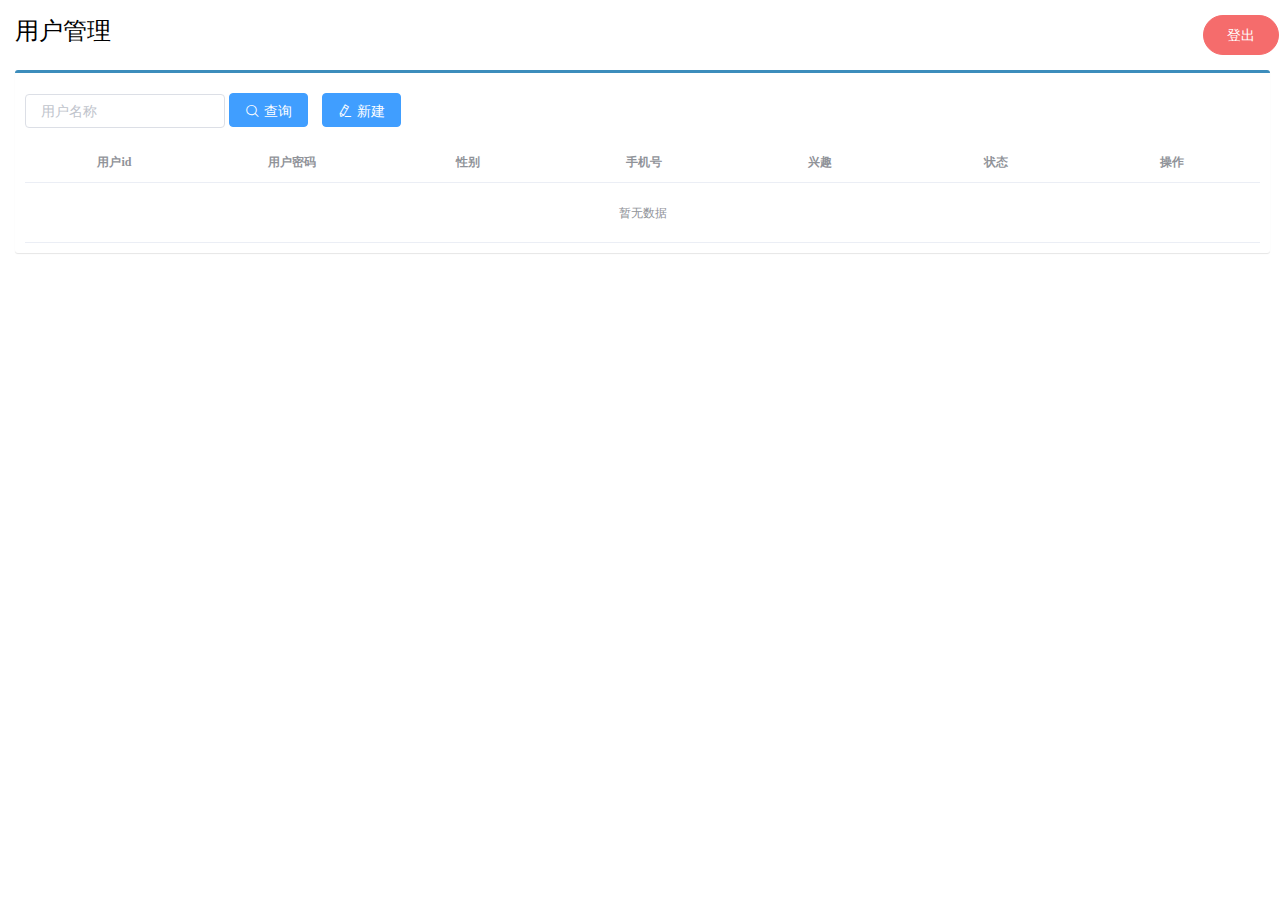
==== commit 9e72b47e: "数据库第一次提交" ====
--- a/src/main/resources/static/pages/users.html
+++ b/src/main/resources/static/pages/users.html
@@ -30,7 +30,9 @@
 
     <div class="content-header">
 
-        <h1>用户管理</h1>
+        <h1 style="position:absolute;">用户管理</h1>
+
+        <el-button class="btn1" type="danger" round @click="logout()">登出</el-button>
 
     </div>
 
@@ -40,17 +42,21 @@
 
             <div class="filter-container">
 
-                <el-input placeholder="用户名称" v-model="pagination.queryString" style="width: 200px;" class="filter-item"></el-input>
-
-                <el-button @click="getAll()" class="dalfBut">查询</el-button>
-
-                <el-button type="primary" class="butT" @click="handleCreate()">新建</el-button>
+<!--                v-model用于监听数据变化-->
+                <el-input placeholder="用户名称" v-model="pagination.queryString" style="width: 200px;"
+                          class="filter-item"></el-input>
+
+                <el-button type="primary" icon="el-icon-search" @click="findById()">查询</el-button>
+
+                <el-button type="primary" icon="el-icon-edit" @click="handleCreate()">新建</el-button>
+
 
             </div>
 
-            <el-table size="small" current-row-key="name" :data="dataList" stripe highlight-current-row>
-
-                <el-table-column type="userid" label="用户id" align="center"></el-table-column>
+            <!--            是否为斑马纹，高亮当前行-->
+            <el-table size="small" current-row-key="userid" :data="dataList" stripe highlight-current-row>
+
+                <el-table-column prop="userid" label="用户id" align="center"></el-table-column>
 
                 <el-table-column prop="password" label="用户密码" align="center"></el-table-column>
 
@@ -63,7 +69,7 @@
                 <el-table-column prop="status" label="状态" align="center"></el-table-column>
 
                 <el-table-column label="操作" align="center">
-
+                    <!--                 插槽   vue2组件获取table行数据-->
                     <template slot-scope="scope">
 
                         <el-button type="primary" size="mini" @click="handleUpdate(scope.row)">编辑</el-button>
@@ -82,15 +88,16 @@
 
                 <el-dialog title="新增用户" :visible.sync="dialogFormVisible">
 
-                    <el-form ref="dataAddForm" :model="formData" :rules="rules" label-position="right" label-width="100px">
+                    <el-form ref="dataAddForm" :model="formData" :rules="rules" label-position="right"
+                             label-width="100px">
 
                         <el-row>
 
                             <el-col :span="12">
 
-                                <el-form-item label="用户id" prop="type">
-
-                                    <el-input v-model="formData.type"/>
+                                <el-form-item label="用户id" prop="userid">
+
+                                    <el-input v-model="formData.userid"/>
 
                                 </el-form-item>
 
@@ -98,9 +105,9 @@
 
                             <el-col :span="12">
 
-                                <el-form-item label="用户密码" prop="name">
-
-                                    <el-input v-model="formData.name"/>
+                                <el-form-item label="用户密码" prop="password">
+
+                                    <el-input v-model="formData.password"/>
 
                                 </el-form-item>
 
@@ -108,14 +115,52 @@
 
                         </el-row>
 
-
                         <el-row>
 
+                            <el-col :span="8">
+
+                                <el-form-item label="手机号" prop="number">
+
+                                    <el-input v-model="formData.number"/>
+
+                                </el-form-item>
+
+                            </el-col>
+
+                            <el-col :span="8">
+
+                                <el-form-item label="性别" prop="gender">
+                                    <el-radio-group v-model="formData.gender">
+                                        <el-radio label="男"></el-radio>
+                                        <el-radio label="女"></el-radio>
+                                    </el-radio-group>
+                                </el-form-item>
+
+                            </el-col>
+
+                            <el-col :span="8">
+                                <el-form-item label="个人状态" prop="status">
+                                    <el-select v-model="formData.status" placeholder="请选择">
+                                        <el-option
+                                                v-for="item in options"
+                                                :key="item.value"
+                                                :label="item.label"
+                                                :value="item.value">
+                                        </el-option>
+                                    </el-select>
+                                </el-form-item>
+
+                            </el-col>
+
+                        </el-row>
+
+                        <el-row>
+
                             <el-col :span="24">
 
-                                <el-form-item label="描述">
-
-                                    <el-input v-model="formData.description" type="textarea"></el-input>
+                                <el-form-item label="兴趣爱好">
+
+                                    <el-input v-model="formData.interest" type="textarea" :rows="4"></el-input>
 
                                 </el-form-item>
 
@@ -128,8 +173,8 @@
                     <div slot="footer" class="dialog-footer">
 
                         <el-button @click="dialogFormVisible = false">取消</el-button>
-
-                        <el-button type="primary" @click="handleAdd()">确定</el-button>
+                        <!--                        选择返回变量ref作为检验的值-->
+                        <el-button type="primary" @click="handleAdd('dataAddForm')">确定</el-button>
 
                     </div>
 
@@ -143,15 +188,16 @@
 
                 <el-dialog title="编辑检查项" :visible.sync="dialogFormVisible4Edit">
 
-                    <el-form ref="dataEditForm" :model="formData" :rules="rules" label-position="right" label-width="100px">
+                    <el-form ref="dataEditForm" :model="formData" :rules="rules" label-position="right"
+                             label-width="100px">
 
                         <el-row>
 
                             <el-col :span="12">
 
-                                <el-form-item label="图书类别" prop="type">
-
-                                    <el-input v-model="formData.type"/>
+                                <el-form-item label="用户id" prop="userid">
+
+                                    <el-input v-model="formData.userid" :disabled="true"/>
 
                                 </el-form-item>
 
@@ -159,23 +205,61 @@
 
                             <el-col :span="12">
 
-                                <el-form-item label="图书名称" prop="name">
-
-                                    <el-input v-model="formData.name"/>
+                                <el-form-item label="用户密码" prop="password">
+
+                                    <el-input v-model="formData.password"/>
 
                                 </el-form-item>
 
                             </el-col>
 
                         </el-row>
-
                         <el-row>
 
+                            <el-col :span="8">
+
+                                <el-form-item label="手机号" prop="number">
+
+                                    <el-input v-model="formData.number"/>
+
+                                </el-form-item>
+
+                            </el-col>
+
+                            <el-col :span="8">
+
+                                <el-form-item label="性别" prop="gender">
+                                    <el-radio-group v-model="formData.gender">
+                                        <el-radio label="男"></el-radio>
+                                        <el-radio label="女"></el-radio>
+                                    </el-radio-group>
+                                </el-form-item>
+
+                            </el-col>
+
+                            <el-col :span="8">
+                                <el-form-item label="个人状态" prop="status">
+                                    <el-select v-model="formData.status" placeholder="请选择">
+                                        <el-option
+                                                v-for="item in options"
+                                                :key="item.value"
+                                                :label="item.label"
+                                                :value="item.value">
+                                        </el-option>
+                                    </el-select>
+                                </el-form-item>
+
+                            </el-col>
+
+                        </el-row>
+
+                        <el-row>
+
                             <el-col :span="24">
 
-                                <el-form-item label="描述">
-
-                                    <el-input v-model="formData.description" type="textarea"></el-input>
+                                <el-form-item label="兴趣">
+
+                                    <el-input v-model="formData.interest" type="textarea" :rows="4"></el-input>
 
                                 </el-form-item>
 
@@ -189,7 +273,7 @@
 
                         <el-button @click="dialogFormVisible4Edit = false">取消</el-button>
 
-                        <el-button type="primary" @click="handleEdit()">确定</el-button>
+                        <el-button type="primary" @click="handleEdit('dataEditForm')">确定</el-button>
 
                     </div>
 
@@ -227,9 +311,39 @@
             formData: {},//表单数据
             dialogFormVisible: false,//控制表单是否可见
             dialogFormVisible4Edit: false,//编辑表单是否可见
+            options: [{
+                value: '疲劳',
+                label: '疲劳'
+            }, {
+                value: '紧张',
+                label: '紧张'
+            }, {
+                value: '轻松',
+                label: '轻松'
+            }, {
+                value: '忧伤',
+                label: '忧伤'
+            }, {
+                value: '喜悦',
+                label: '喜悦'
+            }],
             rules: {//校验规则
-                type: [{required: true, message: '图书类别为必填项', trigger: 'blur'}],
-                name: [{required: true, message: '图书名称为必填项', trigger: 'blur'}]
+                userid: [
+                    {required: true, message: '用户id为必填项', trigger: 'blur'},
+                    {min: 8, max: 8, message: '长度为8个数字', trigger: 'blur'}
+                ],
+                password: [
+                    {required: true, message: '用户密码为必填项', trigger: 'blur'},
+                    {min: 6, max: 15, message: '长度为6到15个数字', trigger: 'blur'}
+                ],
+                number: [
+                    {required: true, message: '手机号码为必填项', trigger: 'blur'},
+                    {min: 11, max: 11, message: '长度为11个数字', trigger: 'blur'}
+                ],
+                gender: [
+                    {required: true, message: '性别为必选项', trigger: 'change'}
+                ]
+
             }
         },
 
@@ -237,33 +351,47 @@
         //钩子函数，VUE对象初始化完成后自动执行
         created() {
             //响应拦截器
-            // axios.interceptors.response.use( res => {
-            //     console.log("---响应拦截器---",res);
-            //     const code = res.data.code;
-            //     const msg = res.data.msg;
-            //     console.log("---code---",code);
-            //     // 响应状态码为 2xx 时触发成功的回调，形参中的 response 是“成功的结果”
-            //     if(res.data.code === 0 && res.data.msg === "NOTLOGIN") {
-            //         console.log("到达request");
-            //         localStorage.removeItem('userInfo');
-            //         window.top.location.href = '/pages/login.html';
-            //     } else {
-            //         return res;
-            //     }
-            // }, error => {
-            //     console.log("err:" + error);
-            //     return Promise.reject(error);
-            // });
+            axios.interceptors.response.use( res => {
+                console.log("---响应拦截器---",res);
+                const code = res.data.code;
+                console.log("---code---",code);
+                // 响应状态码为 2xx 时触发成功的回调，形参中的 response 是“成功的结果”
+                if(res.data.code === 10000) {
+                    console.log("非法访问成功被拦截！");
+                    //移除缓存重定位
+                    localStorage.removeItem('adminInfo');
+                    window.top.location.href = 'login.html';
+                } else {
+                    return res;
+                }
+            }, error => {
+                console.log("err:" + error);
+                return Promise.reject(error);
+            });
             this.getAll();
         },
 
         methods: {
-            //列表
+            //拉取列表
             getAll() {
                 axios.get("/admin").then((res) => {
-                    //发送ajax请求
                     this.dataList = res.data.data;
                 })
+            },
+
+            findById() {
+                if (this.pagination.queryString != null && this.pagination.queryString != "") {
+                    axios.get("/admin/" + this.pagination.queryString).then((res) => {
+                        console.log(res.data.data);
+                        if (res.data.code === 10031) {
+                            this.dataList = [res.data.data];
+                        } else {
+                            this.$message.error(res.data.msg);
+                        }
+                    })
+                }  else {
+                    this.getAll();
+                }
             },
 
             //弹出添加窗口
@@ -278,29 +406,36 @@
             },
 
             //添加
-            handleAdd() {
-                axios.post("/books", this.formData).then((res) => {
-                    if (res.data.code == 20011) {
-                        this.dialogFormVisible = false;
-                        this.$message.success("添加成功!");
-                    } else if (res.data.code == 20010) {
-                        //this.dialogFormVisible = false;
-                        this.$message.error("添加失败!");
+            handleAdd(formData) {
+                this.$refs[formData].validate((valid) => {
+                    if (valid) {
+                        axios.post("/admin", this.formData).then((res) => {
+                            if (res.data.code === 10041) {
+                                this.dialogFormVisible = false;
+                                this.$message.success("添加成功!");
+                            } else if (res.data.code === 10040) {
+                                //this.dialogFormVisible = false;
+                                this.$message.error(res.data.msg);
+                            } else {
+                                this.$message.error(res.data.msg);
+                            }
+                        }).finally(() => {
+                            this.getAll();
+                        })
                     } else {
-                        this.$message.error(res.data.msg);
+                        this.$message.error("未填写必要信息!");
+                        return false;
                     }
-                }).finally(() => {
-                    this.getAll();
                 })
             },
 
             //弹出编辑窗口
             handleUpdate(row) {
-                //console.log(row); //查询条件
+                console.log(row.userid); //查询条件
                 //查询数据
-                axios.get("/books/" + row.id).then((res) => {
+                axios.get("/admin/" + row.userid).then((res) => {
                     console.log(res.data.data);
-                    if (res.data.code == 20041) {
+                    if (res.data.code === 10031) {
                         this.formData = res.data.data;
                         this.dialogFormVisible4Edit = true;
                     } else {
@@ -310,18 +445,25 @@
             },
 
             //编辑
-            handleEdit() {
-                axios.put("/books", this.formData).then((res) => {
-                    if (res.data.code == 20031) {
-                        this.dialogFormVisible4Edit = false;
-                        this.$message.success("修改成功!");
-                    } else if (res.data.code == 20030) {
-                        this.$message.error("修改失败!");
+            handleEdit(formData) {
+                this.$refs[formData].validate((valid) => {
+                    if(valid) {
+                        axios.put("/admin", this.formData).then((res) => {
+                            if (res.data.code === 10061) {
+                                this.dialogFormVisible4Edit = false;
+                                this.$message.success("修改成功!");
+                            } else if (res.data.code === 10060) {
+                                this.$message.error("修改失败!");
+                            } else {
+                                this.$message.error(res.data.msg);
+                            }
+                        }).finally(() => {
+                            this.getAll();
+                        })
                     } else {
-                        this.$message.error(res.data.msg);
+                        this.$message.error("未填写必要信息!");
+                        return false;
                     }
-                }).finally(() => {
-                    this.getAll();
                 })
             },
 
@@ -331,10 +473,11 @@
                 this.$confirm("是否删除该条数据(不可恢复)", "提示", {
                     type: "info"
                 }).then(() => {
+                    console.log(row.userid);
                     //删除业务
-                    axios.delete("/books/" + row.id).then((res) => {
+                    axios.delete("/admin/" + row.userid).then((res) => {
                         console.log(res.data.data);
-                        if (res.data.code == 20021) {
+                        if (res.data.code === 10051) {
                             this.$message.success("删除成功!");
                         } else {
                             this.$message.error("删除失败!");
@@ -346,7 +489,17 @@
                 }).finally(() => {
                     this.getAll();
                 })
-                //
+            },
+
+            logout() {
+                axios.post("/admin/logout").then(res => {
+                    console.log("logout!");
+                    if(res.data.code === 10001)
+                    {
+                        localStorage.removeItem('adminInfo');
+                        window.location.href = 'login.html';
+                    }
+                })
             }
         }
     });
--- a/src/main/resources/static/css/style.css
+++ b/src/main/resources/static/css/style.css
@@ -177,6 +177,11 @@
 
 	border-color: #0abdfe;
 
+}
+
+.btn1 {
+	position: relative;
+	left: 95%;
 }
 
 .box-body .nav>li>a {
